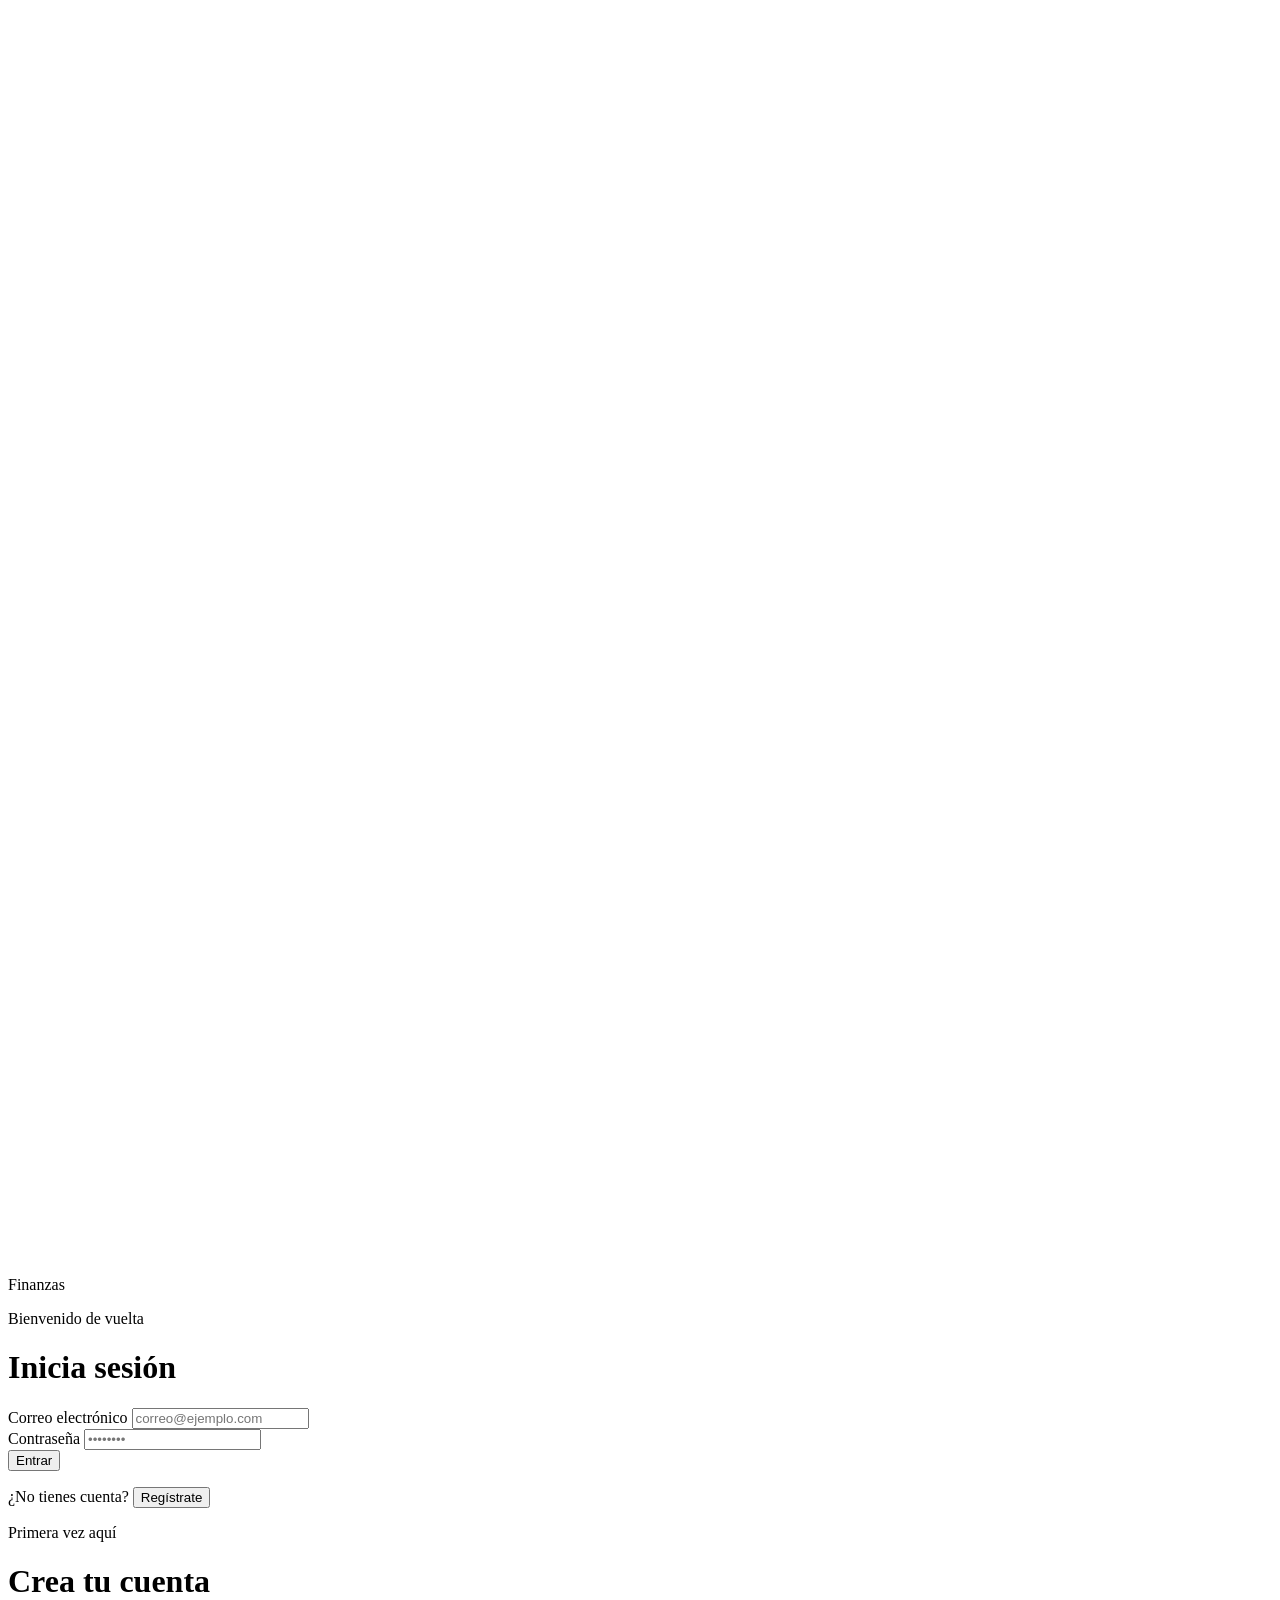
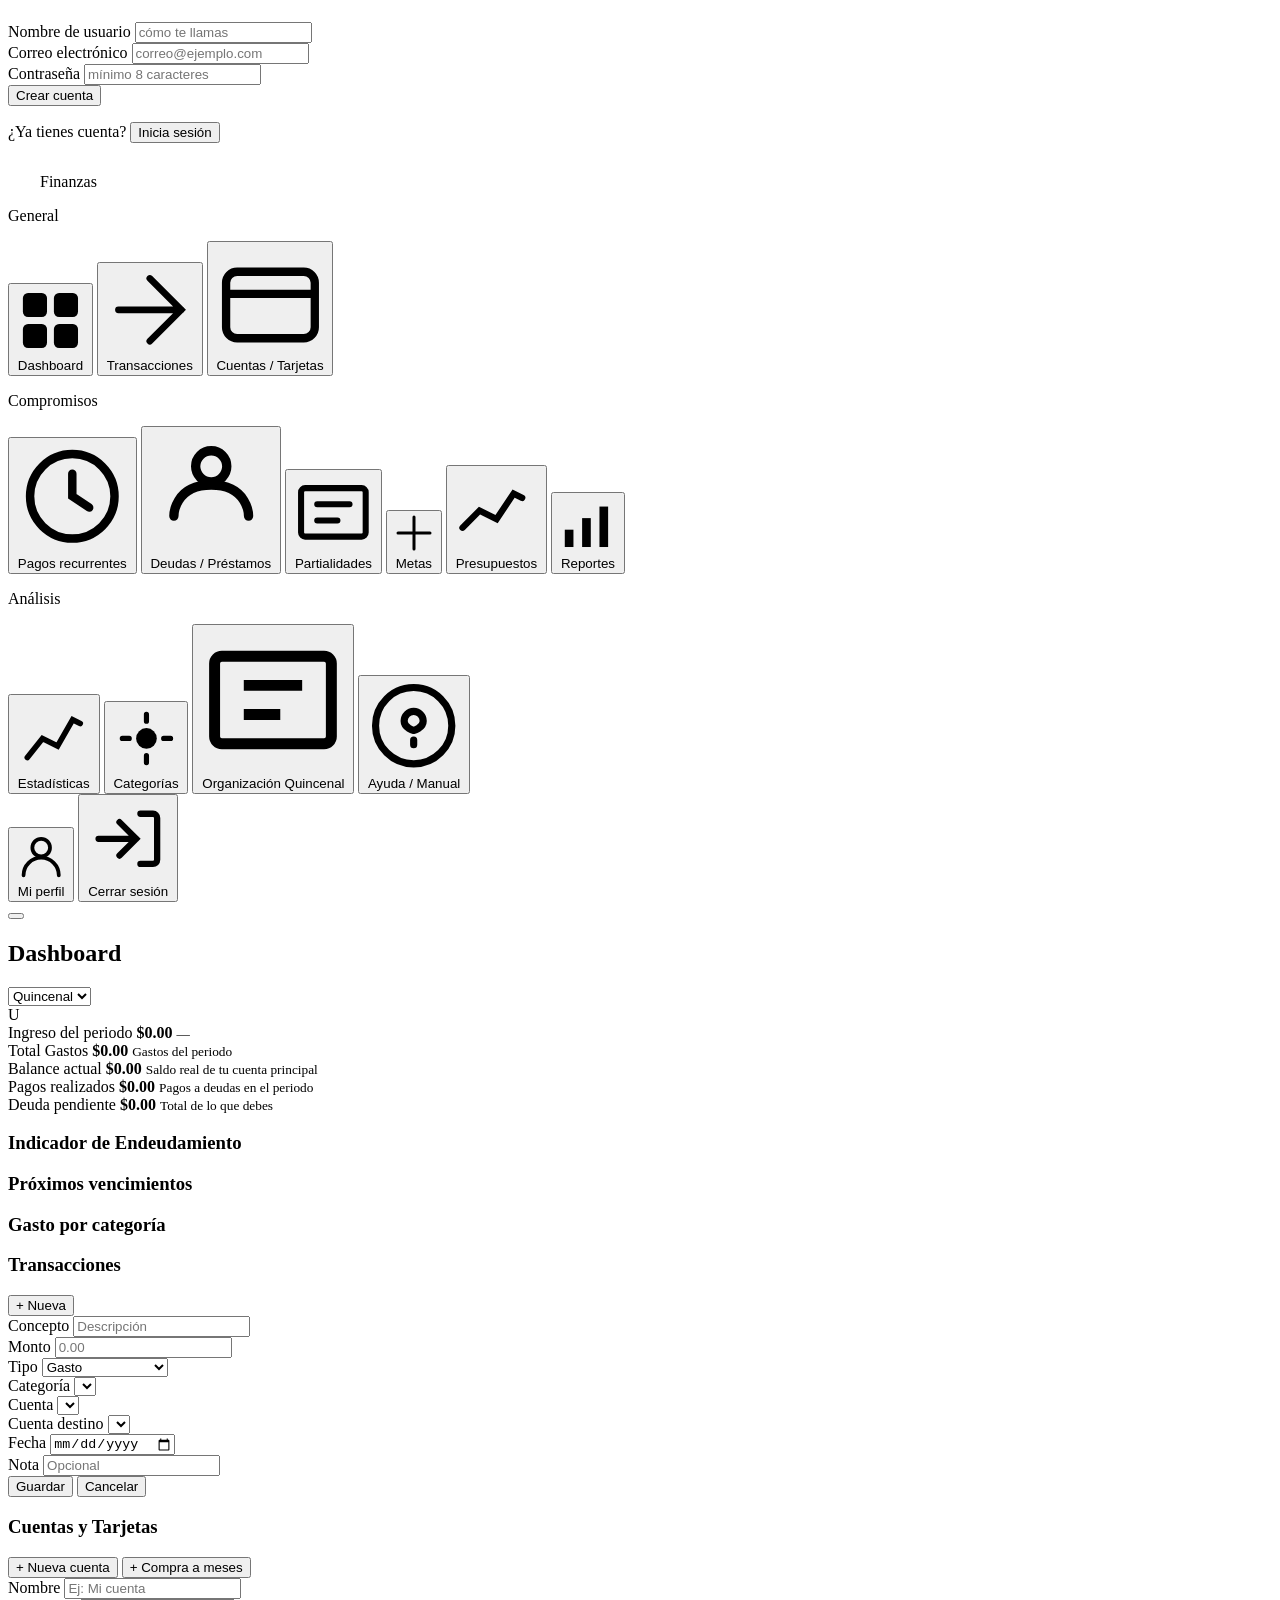
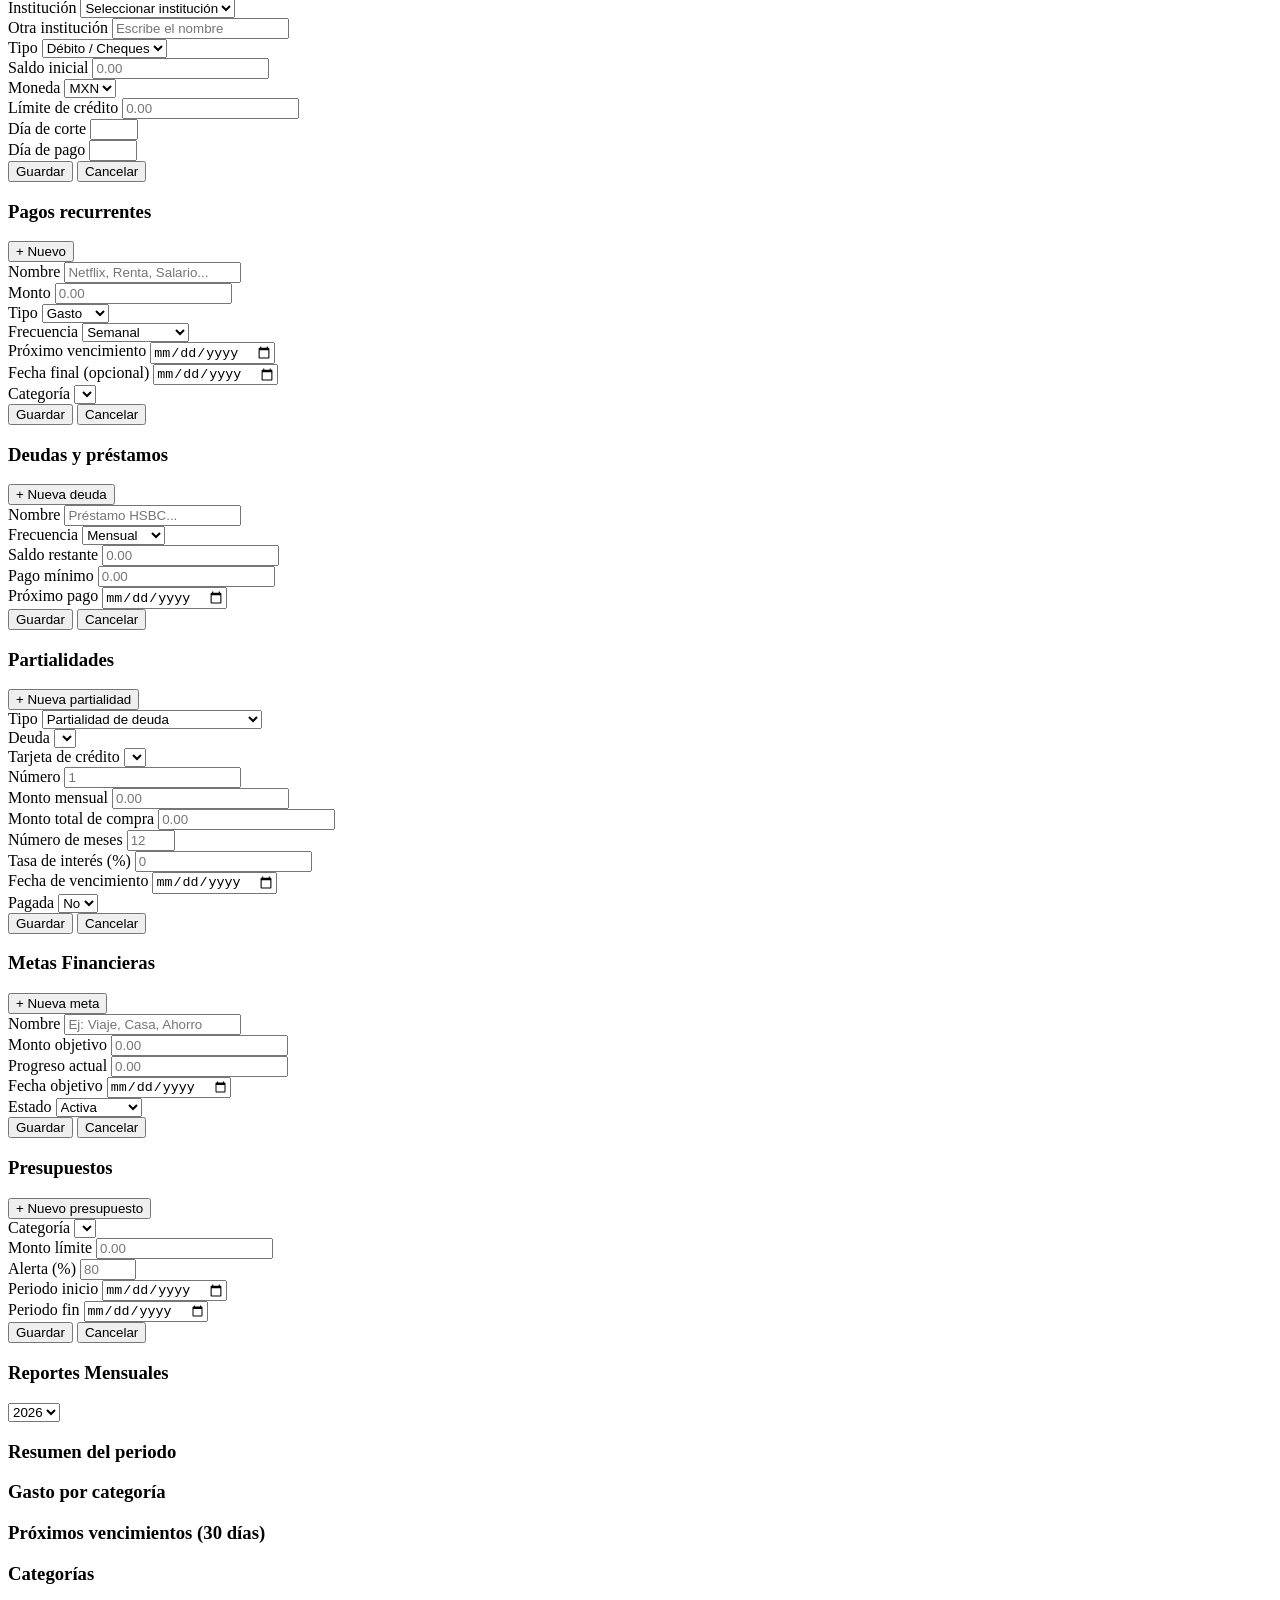
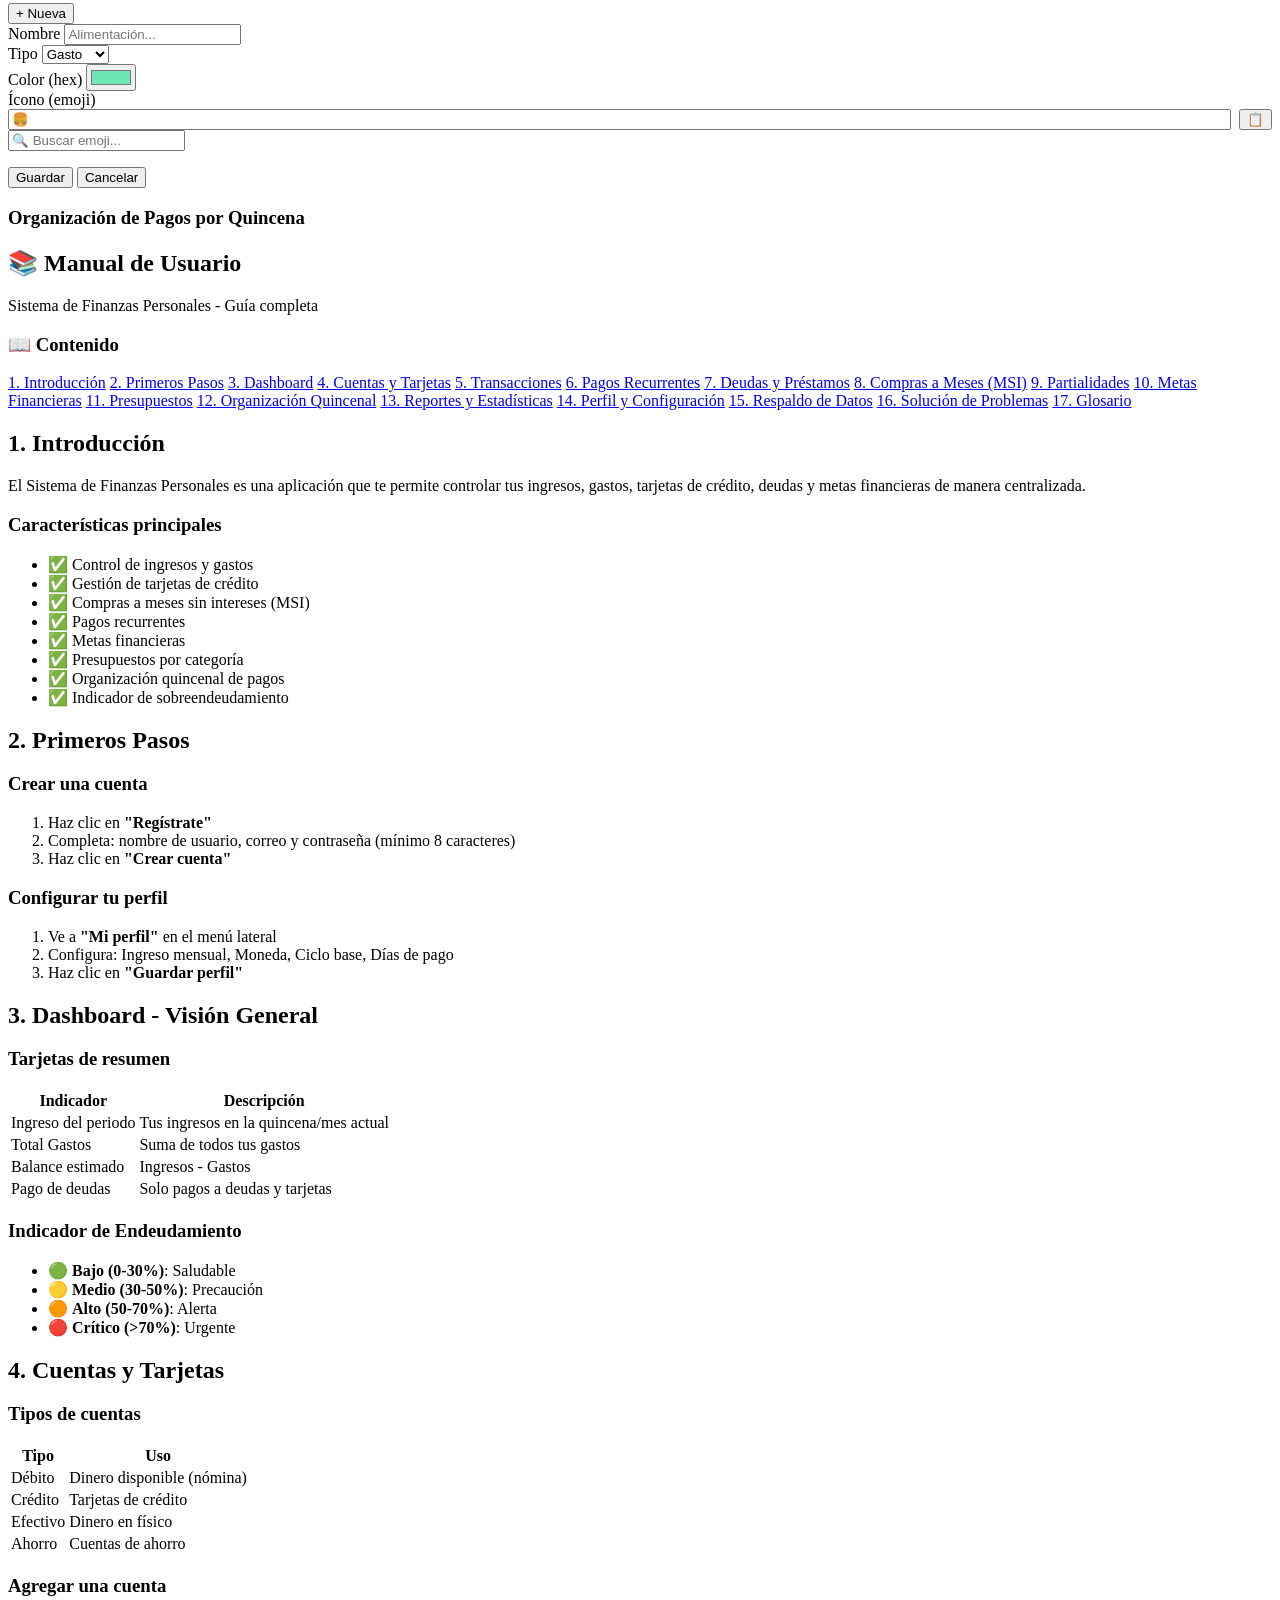
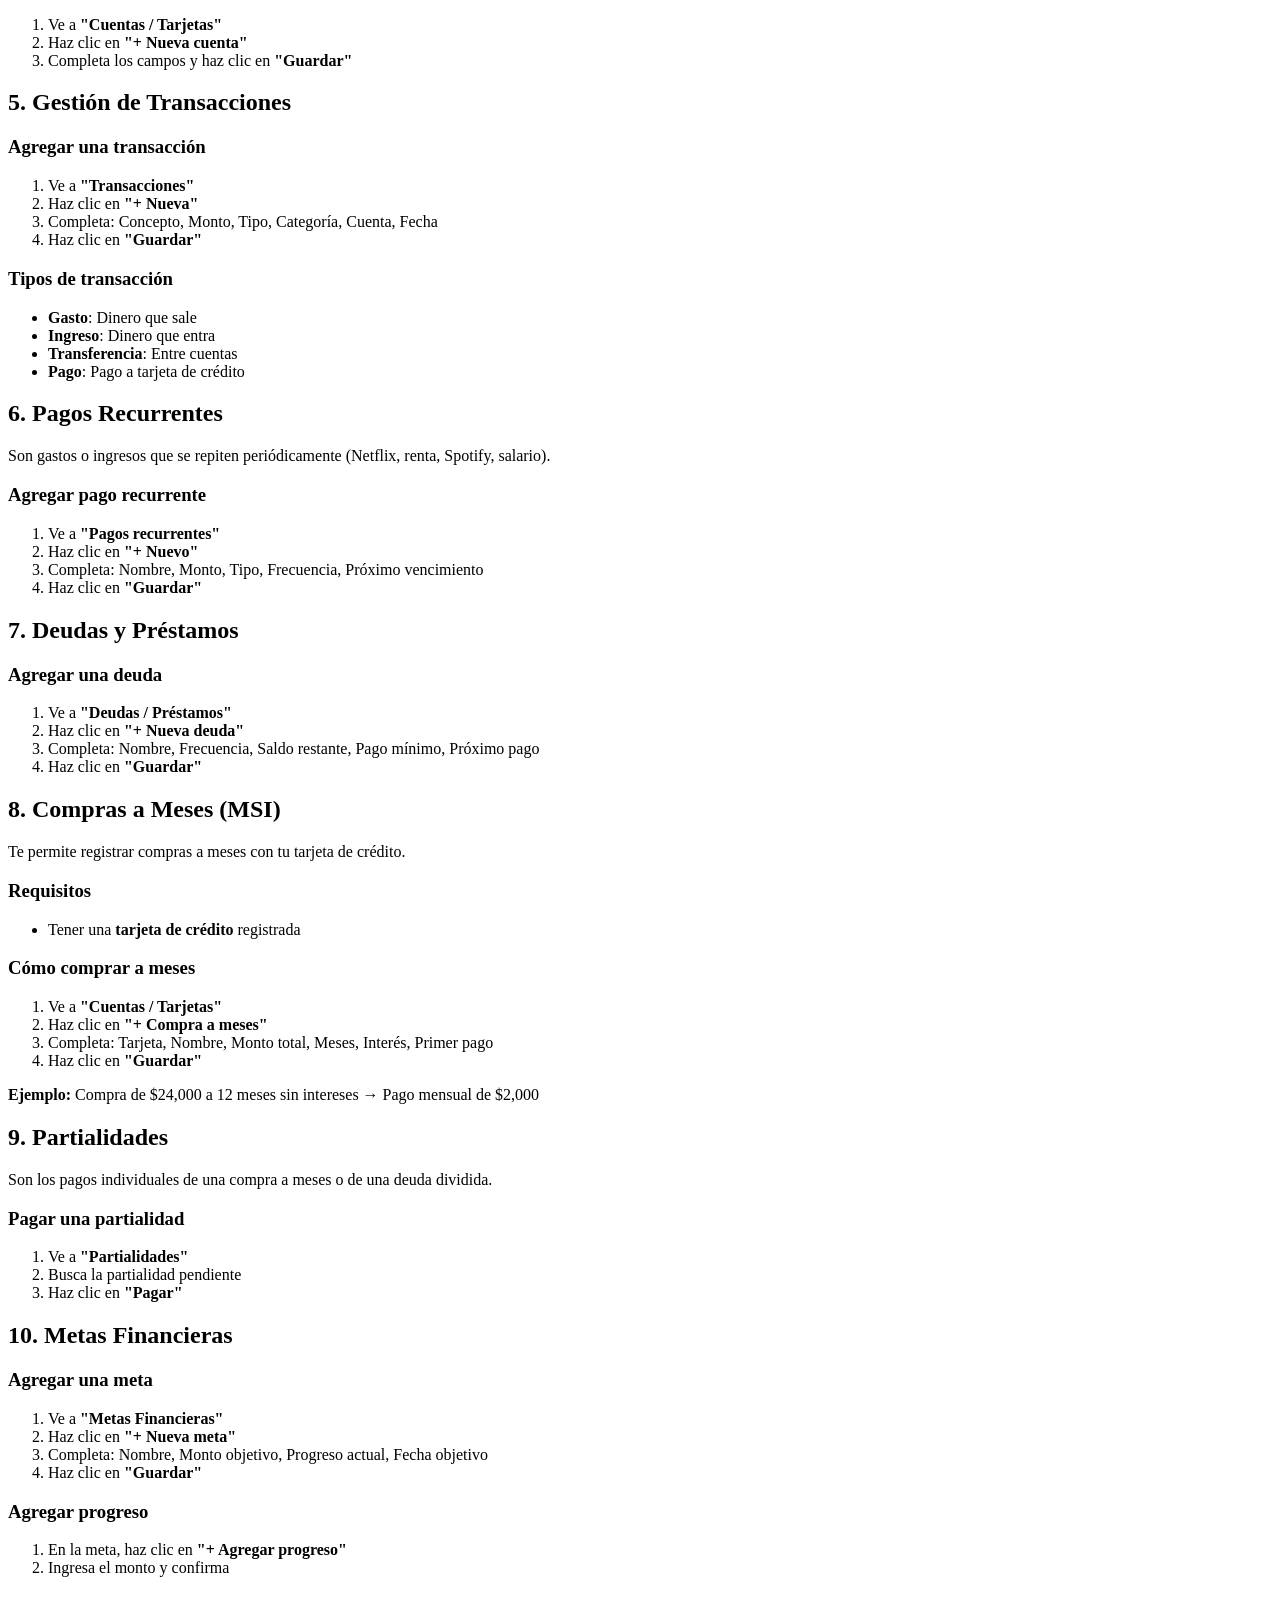
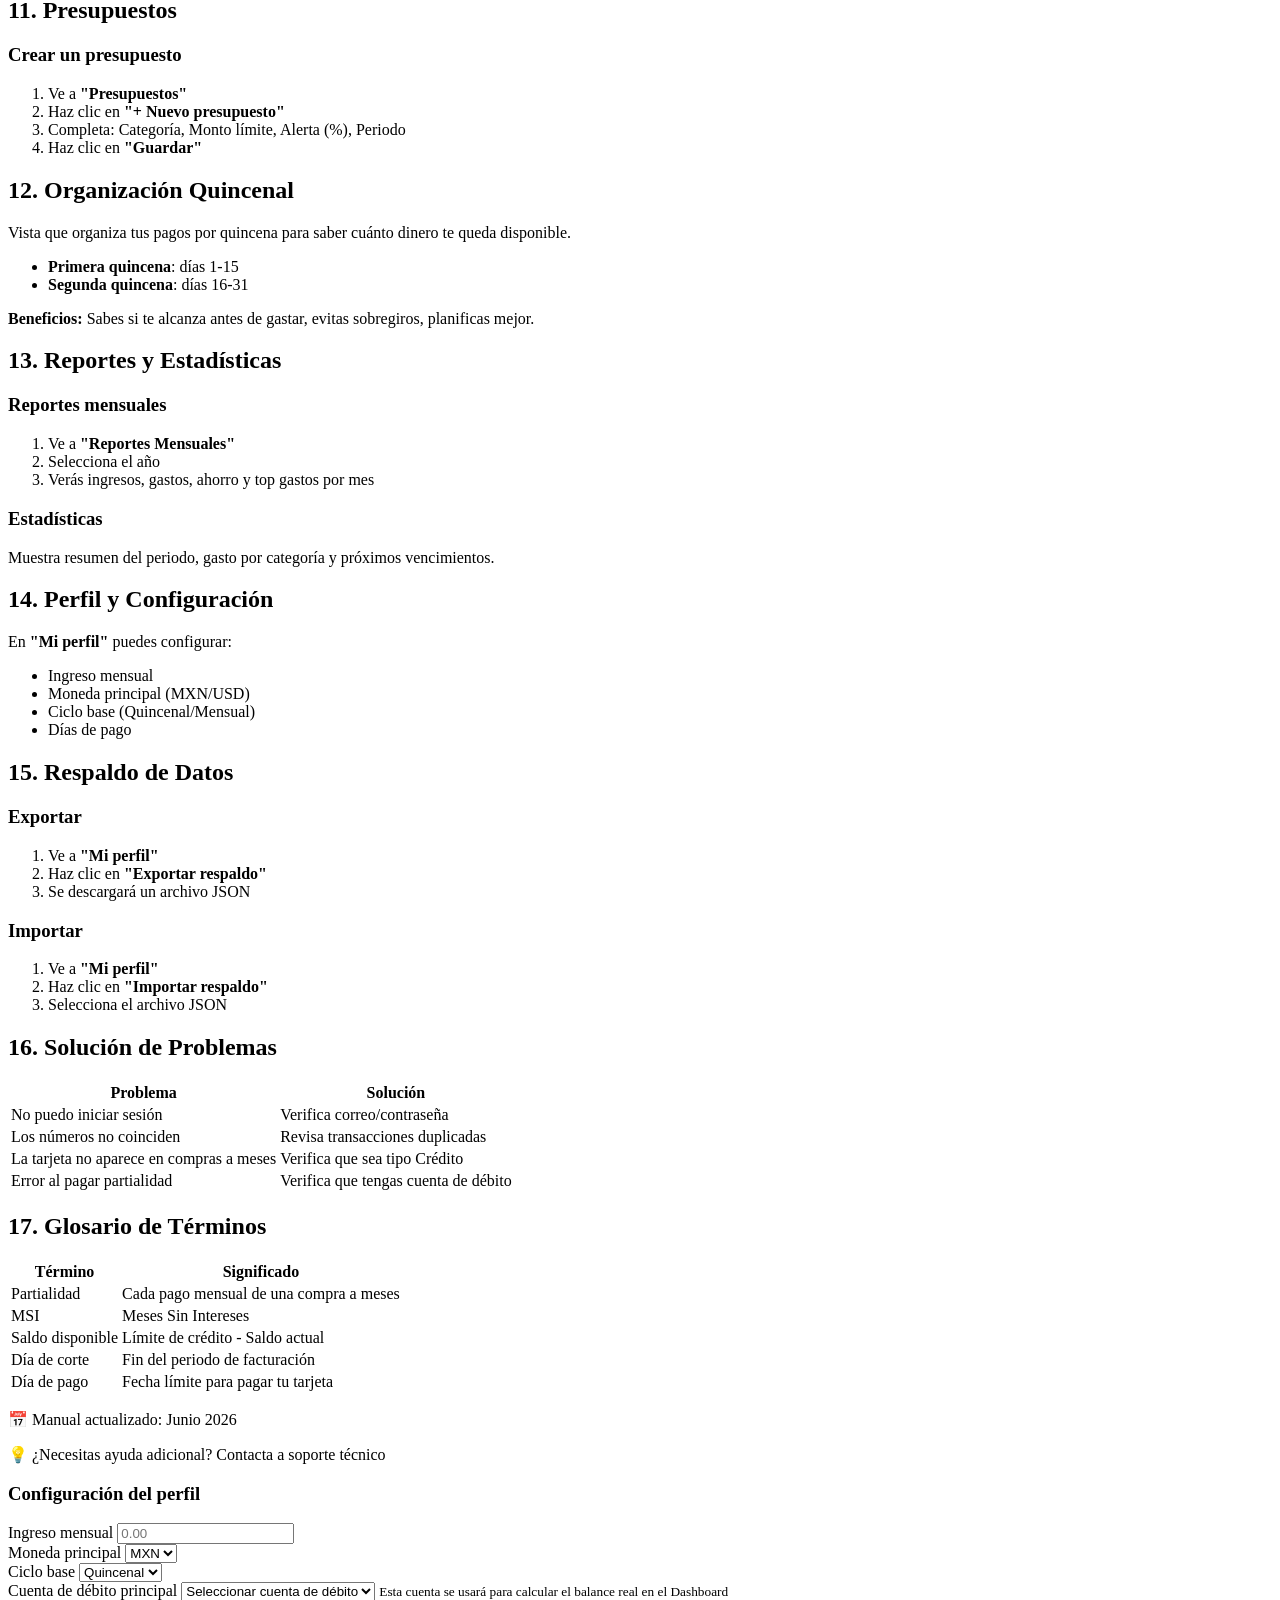
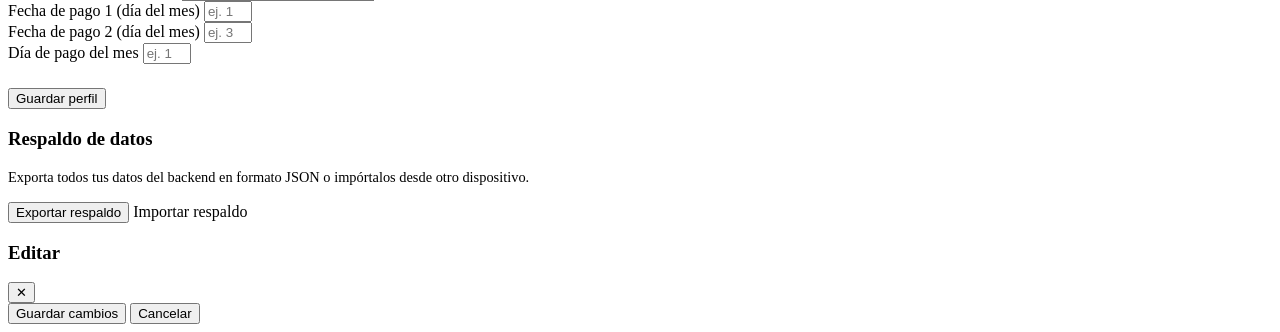
==== src/main/resources/static/index.html @ aded8325 "add feature" ====
<!doctype html>
<html lang="es">
<head>
    <meta charset="UTF-8" />
    <meta name="viewport" content="width=device-width, initial-scale=1.0" />
    <meta name="theme-color" content="#080c14" />
    
    <!-- === ANTI-CACHE: Meta tags === -->
    <meta http-equiv="Cache-Control" content="no-cache, no-store, must-revalidate">
    <meta http-equiv="Pragma" content="no-cache">
    <meta http-equiv="Expires" content="0">
    
    <meta name="mobile-web-app-capable" content="yes" />
    <meta name="apple-mobile-web-app-capable" content="yes" />
    <meta name="description" content="Control de finanzas personales con backend seguro." />
    
    <link rel="icon" href="./icon.svg" type="image/svg+xml" />
    <link rel="manifest" href="/manifest.json" />
    <link rel="preconnect" href="https://fonts.googleapis.com" />
    <link rel="preconnect" href="https://fonts.gstatic.com" crossorigin />
    <link href="https://fonts.googleapis.com/css2?family=DM+Serif+Display:ital@0;1&family=DM+Sans:wght@300;400;500;600&display=swap" rel="stylesheet" />
    
    <title>Finanzas Personales</title>
    
    <!-- === ANTI-CACHE: Carga dinámica con versión === -->
    <script>
        (function() {
            const VERSION = Date.now();
            
            // CSS dinámico
            const link = document.createElement('link');
            link.rel = 'stylesheet';
            link.href = `/styles.css?v=${VERSION}`;
            document.head.appendChild(link);
            
            // JS dinámico (se cargará al final del body)
            window.__APP_VERSION__ = VERSION;
        })();
    </script>
</head>
  <body>

    <!-- ─── AUTH ─────────────────────────────────────────────── -->
    <div id="auth-view" class="auth-shell">
      <div class="auth-brand">
        <svg class="brand-icon" viewBox="0 0 40 40" fill="none">
          <circle cx="20" cy="20" r="19" stroke="var(--gold)" stroke-width="1.5"/>
          <path d="M13 20h14M20 13v14" stroke="var(--gold)" stroke-width="1.5" stroke-linecap="round"/>
        </svg>
        <span class="brand-name">Finanzas</span>
      </div>

      <div class="auth-card" id="auth-card">
        <!-- Login -->
        <div id="view-login" class="auth-face">
          <p class="auth-eyebrow">Bienvenido de vuelta</p>
          <h1 class="auth-title">Inicia sesión</h1>
          <div class="field-group">
            <label class="field-label">Correo electrónico</label>
            <input id="login-email" class="field-input" type="email" autocomplete="email" placeholder="correo@ejemplo.com" />
          </div>
          <div class="field-group">
            <label class="field-label">Contraseña</label>
            <input id="login-password" class="field-input" type="password" autocomplete="current-password" placeholder="••••••••" />
          </div>
          <button id="btn-login" class="btn-primary" type="button">Entrar</button>
          <p class="auth-switch">¿No tienes cuenta? <button type="button" class="link-btn" id="go-register">Regístrate</button></p>
          <p id="login-error" class="auth-error hidden"></p>
        </div>

        <!-- Register -->
        <div id="view-register" class="auth-face hidden">
          <p class="auth-eyebrow">Primera vez aquí</p>
          <h1 class="auth-title">Crea tu cuenta</h1>
          <div class="field-group">
            <label class="field-label">Nombre de usuario</label>
            <input id="reg-username" class="field-input" type="text" autocomplete="username" placeholder="cómo te llamas" />
          </div>
          <div class="field-group">
            <label class="field-label">Correo electrónico</label>
            <input id="reg-email" class="field-input" type="email" autocomplete="email" placeholder="correo@ejemplo.com" />
          </div>
          <div class="field-group">
            <label class="field-label">Contraseña</label>
            <input id="reg-password" class="field-input" type="password" autocomplete="new-password" placeholder="mínimo 8 caracteres" />
          </div>
          <button id="btn-register" class="btn-primary" type="button">Crear cuenta</button>
          <p class="auth-switch">¿Ya tienes cuenta? <button type="button" class="link-btn" id="go-login">Inicia sesión</button></p>
          <p id="reg-error" class="auth-error hidden"></p>
        </div>
      </div>
    </div>

    <!-- ─── APP ──────────────────────────────────────────────── -->
    <div id="app-view" class="hidden">

      <!-- Sidebar -->
      <nav class="sidebar">
        <div class="sidebar-brand">
          <svg viewBox="0 0 40 40" fill="none" width="28">
            <circle cx="20" cy="20" r="19" stroke="var(--gold)" stroke-width="1.5"/>
            <path d="M13 20h14M20 13v14" stroke="var(--gold)" stroke-width="1.5" stroke-linecap="round"/>
          </svg>
          <span>Finanzas</span>
        </div>

        <div class="nav-group">
          <p class="nav-label">General</p>
          <button class="nav-item active" data-section="dashboard">
            <svg viewBox="0 0 20 20"><rect x="2" y="2" width="7" height="7" rx="1.5" fill="currentColor"/><rect x="11" y="2" width="7" height="7" rx="1.5" fill="currentColor"/><rect x="2" y="11" width="7" height="7" rx="1.5" fill="currentColor"/><rect x="11" y="11" width="7" height="7" rx="1.5" fill="currentColor"/></svg>
            Dashboard
          </button>
          <button class="nav-item" data-section="transactions">
            <svg viewBox="0 0 20 20"><path d="M3 10h14M10 3l7 7-7 7" stroke="currentColor" stroke-width="1.5" stroke-linecap="round" fill="none"/></svg>
            Transacciones
          </button>
          <button class="nav-item" data-section="accounts">
            <svg viewBox="0 0 20 20"><rect x="2" y="5" width="16" height="12" rx="2" stroke="currentColor" stroke-width="1.5" fill="none"/><path d="M2 9h16" stroke="currentColor" stroke-width="1.5"/></svg>
            Cuentas / Tarjetas
          </button>
        </div>

        <div class="nav-group">
          <p class="nav-label">Compromisos</p>
          <button class="nav-item" data-section="recurring">
            <svg viewBox="0 0 20 20"><circle cx="10" cy="10" r="7.5" stroke="currentColor" stroke-width="1.5" fill="none"/><path d="M10 6v4l3 2" stroke="currentColor" stroke-width="1.5" stroke-linecap="round" fill="none"/></svg>
            Pagos recurrentes
          </button>
          <button class="nav-item" data-section="debts">
            <svg viewBox="0 0 20 20"><path d="M4 14s0-5 6-5 6 5 6 5" stroke="currentColor" stroke-width="1.5" fill="none" stroke-linecap="round"/><circle cx="10" cy="6" r="2.5" stroke="currentColor" stroke-width="1.5" fill="none"/></svg>
            Deudas / Préstamos
          </button>
          <button class="nav-item" data-section="installments">
            <svg viewBox="0 0 20 20"><rect x="2" y="4" width="16" height="12" rx="1" stroke="currentColor" stroke-width="1.5" fill="none"/><path d="M6 8h8M6 12h5" stroke="currentColor" stroke-width="1.5" stroke-linecap="round"/></svg>
            Partialidades
          </button>
          <button class="nav-item" data-section="goals">
            <svg viewBox="0 0 20 20"><path d="M10 2v16M2 10h16" stroke="currentColor" stroke-width="1.5" stroke-linecap="round"/></svg>
            Metas
          </button>
          <button class="nav-item" data-section="budgets">
            <svg viewBox="0 0 20 20"><path d="M2 14l4-4 4 2 4-6 2 1" stroke="currentColor" stroke-width="1.5" stroke-linecap="round" fill="none"/></svg>
            Presupuestos
          </button>
          <button class="nav-item" data-section="reports">
            <svg viewBox="0 0 20 20"><rect x="2" y="12" width="3" height="6" fill="currentColor"/><rect x="8" y="8" width="3" height="10" fill="currentColor"/><rect x="14" y="4" width="3" height="14" fill="currentColor"/></svg>
            Reportes
          </button>
        </div>

        <div class="nav-group">
          <p class="nav-label">Análisis</p>
          <button class="nav-item" data-section="analytics">
            <svg viewBox="0 0 20 20"><path d="M3 16l4-5 4 2 4-7 2 1" stroke="currentColor" stroke-width="1.5" stroke-linecap="round" fill="none"/></svg>
            Estadísticas
          </button>
          <button class="nav-item" data-section="categories">
            <svg viewBox="0 0 20 20"><circle cx="10" cy="10" r="3" fill="currentColor"/><path d="M10 3v2M10 15v2M3 10h2M15 10h2" stroke="currentColor" stroke-width="1.5" stroke-linecap="round"/></svg>
            Categorías
          </button>
          <!-- NUEVO BOTÓN: Organización Quincenal -->
          <button class="nav-item" data-section="biweekly">
            <svg viewBox="0 0 20 20"><rect x="2" y="4" width="16" height="12" rx="1" fill="none" stroke="currentColor" stroke-width="1.5"/><path d="M6 8h8M6 12h5" stroke="currentColor" stroke-width="1.5"/></svg>
            Organización Quincenal
          </button>
		  <button class="nav-item" id="btn-install-app" style="display:none">
		  	<svg viewBox="0 0 20 20"><path d="M10 2v12M6 10l4 4 4-4M4 16h12" stroke="currentColor" stroke-width="1.5" stroke-linecap="round" fill="none"/></svg>
		  	Instalar App
		  </button>
		  <button class="nav-item" data-section="help">
		  	<svg viewBox="0 0 20 20" fill="none" stroke="currentColor" stroke-width="1.5">
		      <circle cx="10" cy="10" r="8" stroke="currentColor" fill="none"/>
		      <path d="M10 13v1M10 7a2 2 0 0 0-2 2c0 1.5 2 2 2 2s2-.5 2-2a2 2 0 0 0-2-2z" stroke="currentColor" fill="none" stroke-linecap="round"/>
		    </svg>
		  	Ayuda / Manual
		  </button>
        </div>

        <div class="sidebar-footer">
          <button class="nav-item" data-section="profile">
            <svg viewBox="0 0 20 20"><circle cx="10" cy="7" r="3.5" stroke="currentColor" stroke-width="1.5" fill="none"/><path d="M3 18c0-3.866 3.134-7 7-7s7 3.134 7 7" stroke="currentColor" stroke-width="1.5" stroke-linecap="round" fill="none"/></svg>
            Mi perfil
          </button>
		  <!-- NUEVO BOTÓN DE AYUDA -->
          <button class="nav-item nav-danger" id="btn-logout">
            <svg viewBox="0 0 20 20"><path d="M13 4h3a1 1 0 011 1v10a1 1 0 01-1 1h-3M8 14l4-4-4-4M3 10h9" stroke="currentColor" stroke-width="1.5" stroke-linecap="round" fill="none"/></svg>
            Cerrar sesión
          </button>
        </div>
      </nav>

      <!-- Main -->
      <div class="main-area">

        <!-- Top bar -->
        <header class="topbar">
          <div class="topbar-left">
            <button class="hamburger" id="hamburger">
              <span></span><span></span><span></span>
            </button>
            <h2 class="page-title" id="page-title">Dashboard</h2>
          </div>
          <div class="topbar-right">
            <select id="period-select" class="period-select">
              <option value="biweekly">Quincenal</option>
              <option value="monthly">Mensual</option>
            </select>
            <div class="avatar" id="user-avatar">U</div>
          </div>
        </header>

        <!-- Loader global -->
        <div id="global-loader" class="global-loader hidden">
          <div class="spinner"></div>
        </div>

        <!-- ── DASHBOARD ── -->
        <section class="page-section active" id="section-dashboard">
			<div class="kpi-grid">
			  <div class="kpi-card kpi-income">
			    <span class="kpi-label">Ingreso del periodo</span>
			    <strong class="kpi-value" id="kpi-income">$0.00</strong>
			    <small class="kpi-note" id="kpi-income-note">—</small>
			  </div>
			  <div class="kpi-card kpi-obligations">
			    <span class="kpi-label">Total Gastos</span>
			    <strong class="kpi-value" id="kpi-obligations">$0.00</strong>
			    <small class="kpi-note">Gastos del periodo</small>
			  </div>
			  <div class="kpi-card kpi-balance">
			    <span class="kpi-label">Balance actual</span>
			    <strong class="kpi-value" id="kpi-balance">$0.00</strong>
			    <small class="kpi-note">Saldo real de tu cuenta principal</small>
			  </div>
			  <div class="kpi-card kpi-payments">
			    <span class="kpi-label">Pagos realizados</span>
			    <strong class="kpi-value" id="kpi-payments">$0.00</strong>
			    <small class="kpi-note">Pagos a deudas en el periodo</small>
			  </div>
			  <div class="kpi-card kpi-total-debt">
			    <span class="kpi-label">Deuda pendiente</span>
			    <strong class="kpi-value" id="kpi-total-debt">$0.00</strong>
			    <small class="kpi-note">Total de lo que debes</small>
			  </div>
			</div>

          <!-- NUEVO: Indicador de Endeudamiento -->
          <div class="dash-card">
            <h3 class="card-title">Indicador de Endeudamiento</h3>
            <div id="debt-ratio-gauge"></div>
          </div>

          <div class="dash-grid">
            <div class="dash-card">
              <h3 class="card-title">Próximos vencimientos</h3>
              <div id="upcoming-list" class="upcoming-list"></div>
            </div>
            <div class="dash-card">
              <h3 class="card-title">Gasto por categoría</h3>
              <div id="category-bars" class="bars"></div>
            </div>
          </div>
        </section>

        <!-- ── TRANSACTIONS ── -->
        <section class="page-section hidden" id="section-transactions">
          <div class="section-header">
            <h3 class="card-title">Transacciones</h3>
            <button class="btn-primary btn-sm" id="btn-add-transaction">+ Nueva</button>
          </div>
          <div id="transaction-form-wrap" class="inline-form hidden">
            <div class="form-grid">
              <div class="field-group">
                <label class="field-label">Concepto</label>
                <input id="tx-name" class="field-input" type="text" placeholder="Descripción" />
              </div>
              <div class="field-group">
                <label class="field-label">Monto</label>
                <input id="tx-amount" class="field-input" type="number" step="0.01" placeholder="0.00" />
              </div>
              <div class="field-group">
                <label class="field-label">Tipo</label>
				<select id="tx-type" class="field-input">
				  <option value="expense">Gasto</option>
				  <option value="income">Ingreso</option>
				  <option value="transfer">Transferencia</option>
				  <option value="payment">Pago</option>
				  <option value="withdrawal">Retiro de efectivo</option>
				  <option value="adjustment">Ajuste</option>
				</select>
              </div>
              <div class="field-group">
                <label class="field-label">Categoría</label>
                <select id="tx-category" class="field-input"></select>
              </div>
              <div class="field-group">
                <label class="field-label">Cuenta</label>
                <select id="tx-account" class="field-input"></select>
              </div>
              <div id="transfer-account-group" class="field-group hidden">
                <label class="field-label">Cuenta destino</label>
                <select id="tx-transfer-account" class="field-input"></select>
              </div>
              <div class="field-group">
                <label class="field-label">Fecha</label>
                <input id="tx-date" class="field-input" type="date" />
              </div>
              <div class="field-group field-full">
                <label class="field-label">Nota</label>
                <input id="tx-note" class="field-input" type="text" placeholder="Opcional" />
              </div>
            </div>
            <div class="form-actions">
              <button class="btn-primary btn-sm" id="btn-save-transaction">Guardar</button>
              <button class="btn-secondary btn-sm" id="btn-cancel-transaction">Cancelar</button>
            </div>
          </div>
          <div id="transactions-list" class="data-list"></div>
        </section>

        <!-- ── ACCOUNTS ── -->
        <section class="page-section hidden" id="section-accounts">
          <div class="section-header">
            <h3 class="card-title">Cuentas y Tarjetas</h3>
            <button class="btn-primary btn-sm" id="btn-add-account">+ Nueva cuenta</button>
			<button class="btn-primary btn-sm" id="btn-msi-purchase">+ Compra a meses</button>
          </div>
          <div id="account-form-wrap" class="inline-form hidden">
            <div class="form-grid">
				<div class="field-group">
				  <label class="field-label">Nombre</label>
				  <input id="acc-name" class="field-input" type="text" placeholder="Ej: Mi cuenta" />
				</div>
				<div class="field-group">
				  <label class="field-label">Institución</label>
				  <select id="acc-institution" class="field-input">
				    <option value="">Seleccionar institución</option>
				    <option value="BBVA">BBVA</option>
				    <option value="Banorte">Banorte</option>
				    <option value="Santander">Santander</option>
				    <option value="Citibanamex">Citibanamex</option>
				    <option value="Scotiabank">Scotiabank</option>
				    <option value="HSBC">HSBC</option>
				    <option value="Inbursa">Inbursa</option>
				    <option value="BanCoppel">BanCoppel</option>
				    <option value="BanBajío">BanBajío</option>
				    <option value="Afirme">Afirme</option>
				    <option value="Mifel">Mifel</option>
				    <option value="Multiva">Multiva</option>
				    <option value="Compartamos">Compartamos Banco</option>
				    <option value="Nu">Nu México</option>
				    <option value="Klar">Klar</option>
				    <option value="Hey Banco">Hey Banco</option>
				    <option value="RappiCard">RappiCard</option>
				    <option value="Stori">Stori</option>
				    <option value="Plata Card">Plata Card</option>
				    <option value="Efectivo">Efectivo</option>
				    <option value="Otra">Otra (especificar)</option>
				  </select>
				</div>
				<div id="acc-other-institution-group" class="field-group hidden">
				  <label class="field-label">Otra institución</label>
				  <input id="acc-other-institution" class="field-input" type="text" placeholder="Escribe el nombre" />
				</div>
              <div class="field-group">
                <label class="field-label">Tipo</label>
                <select id="acc-type" class="field-input">
                  <option value="debit">Débito / Cheques</option>
                  <option value="credit">Tarjeta de crédito</option>
                  <option value="savings">Ahorro</option>
                  <option value="loan">Préstamo</option>
                  <option value="cash">Efectivo</option>
                  <option value="investment">Inversión</option>
                </select>
              </div>
              <div class="field-group">
                <label class="field-label">Saldo inicial</label>
                <input id="acc-balance" class="field-input" type="number" step="0.01" placeholder="0.00" />
              </div>
              <div class="field-group">
                <label class="field-label">Moneda</label>
                <select id="acc-currency" class="field-input">
                  <option value="MXN">MXN</option>
                  <option value="USD">USD</option>
                </select>
              </div>
              <div class="field-group credit-only hidden">
                <label class="field-label">Límite de crédito</label>
                <input id="acc-limit" class="field-input" type="number" step="0.01" placeholder="0.00" />
              </div>
              <div class="field-group credit-only hidden">
                <label class="field-label">Día de corte</label>
                <input id="acc-cut-day" class="field-input" type="number" min="1" max="31" />
              </div>
              <div class="field-group credit-only hidden">
                <label class="field-label">Día de pago</label>
                <input id="acc-due-day" class="field-input" type="number" min="1" max="31" />
              </div>
            </div>
            <div class="form-actions">
              <button class="btn-primary btn-sm" id="btn-save-account">Guardar</button>
              <button class="btn-secondary btn-sm" id="btn-cancel-account">Cancelar</button>
            </div>
          </div>
          <div id="accounts-list" class="accounts-grid"></div>
        </section>

        <!-- ── RECURRING ── -->
        <section class="page-section hidden" id="section-recurring">
          <div class="section-header">
            <h3 class="card-title">Pagos recurrentes</h3>
            <button class="btn-primary btn-sm" id="btn-add-recurring">+ Nuevo</button>
          </div>
          <div id="recurring-form-wrap" class="inline-form hidden">
            <div class="form-grid">
              <div class="field-group">
                <label class="field-label">Nombre</label>
                <input id="rec-name" class="field-input" type="text" placeholder="Netflix, Renta, Salario..." />
              </div>
              <div class="field-group">
                <label class="field-label">Monto</label>
                <input id="rec-amount" class="field-input" type="number" step="0.01" placeholder="0.00" />
              </div>
              <div class="field-group">
                <label class="field-label">Tipo</label>
                <select id="rec-payment-type" class="field-input">
                  <option value="expense">Gasto</option>
                  <option value="income">Ingreso</option>
                </select>
              </div>
              <div class="field-group">
                <label class="field-label">Frecuencia</label>
                <select id="rec-frequency" class="field-input">
                  <option value="weekly">Semanal</option>
                  <option value="biweekly">Quincenal</option>
                  <option value="monthly">Mensual</option>
                  <option value="quarterly">Trimestral</option>
                  <option value="yearly">Anual</option>
                  <option value="custom">Personalizado</option>
                </select>
              </div>
              <div class="field-group">
                <label class="field-label">Próximo vencimiento</label>
                <input id="rec-next-due" class="field-input" type="date" />
              </div>
              <div id="rec-end-date-group" class="field-group hidden">
                <label class="field-label">Fecha final (opcional)</label>
                <input id="rec-end-date" class="field-input" type="date" />
              </div>
              <div class="field-group">
                <label class="field-label">Categoría</label>
                <select id="rec-category" class="field-input"></select>
              </div>
            </div>
            <div class="form-actions">
              <button class="btn-primary btn-sm" id="btn-save-recurring">Guardar</button>
              <button class="btn-secondary btn-sm" id="btn-cancel-recurring">Cancelar</button>
            </div>
          </div>
          <div id="recurring-list" class="data-list"></div>
        </section>

        <!-- ── DEBTS ── -->
        <section class="page-section hidden" id="section-debts">
          <div class="section-header">
            <h3 class="card-title">Deudas y préstamos</h3>
            <button class="btn-primary btn-sm" id="btn-add-debt">+ Nueva deuda</button>
          </div>
          <div id="debt-form-wrap" class="inline-form hidden">
            <div class="form-grid">
              <div class="field-group">
                <label class="field-label">Nombre</label>
                <input id="debt-name" class="field-input" type="text" placeholder="Préstamo HSBC..." />
              </div>
              <div class="field-group">
                <label class="field-label">Frecuencia</label>
                <select id="debt-frequency" class="field-input">
                  <option value="weekly">Semanal</option>
                  <option value="biweekly">Quincenal</option>
                  <option value="monthly" selected>Mensual</option>
                  <option value="quarterly">Trimestral</option>
                  <option value="yearly">Anual</option>
                </select>
              </div>
              <div class="field-group">
                <label class="field-label">Saldo restante</label>
                <input id="debt-remaining" class="field-input" type="number" step="0.01" placeholder="0.00" />
              </div>
              <div class="field-group">
                <label class="field-label">Pago mínimo</label>
                <input id="debt-min-payment" class="field-input" type="number" step="0.01" placeholder="0.00" />
              </div>
              <div class="field-group">
                <label class="field-label">Próximo pago</label>
                <input id="debt-due-date" class="field-input" type="date" />
              </div>
            </div>
            <div class="form-actions">
              <button class="btn-primary btn-sm" id="btn-save-debt">Guardar</button>
              <button class="btn-secondary btn-sm" id="btn-cancel-debt">Cancelar</button>
            </div>
          </div>
          <div id="debts-list" class="data-list"></div>
        </section>

        <!-- ── INSTALLMENTS ── -->
        <section class="page-section hidden" id="section-installments">
          <div class="section-header">
            <h3 class="card-title">Partialidades</h3>
            <button class="btn-primary btn-sm" id="btn-add-installment">+ Nueva partialidad</button>
          </div>
          <div id="installment-form-wrap" class="inline-form hidden">
            <div class="form-grid">
              <div class="field-group">
                <label class="field-label">Tipo</label>
                <select id="inst-type" class="field-input">
                  <option value="debt">Partialidad de deuda</option>
                  <option value="credit_card">Compra a meses (Tarjeta crédito)</option>
                </select>
              </div>
              <div id="inst-debt-group" class="field-group">
                <label class="field-label">Deuda</label>
                <select id="inst-debt" class="field-input"></select>
              </div>
              <div id="inst-account-group" class="field-group hidden">
                <label class="field-label">Tarjeta de crédito</label>
                <select id="inst-account" class="field-input"></select>
              </div>
              <div id="inst-number-group" class="field-group">
                <label class="field-label">Número</label>
                <input id="inst-number" class="field-input" type="number" min="1" placeholder="1" />
              </div>
              <div id="inst-amount-group" class="field-group">
                <label class="field-label">Monto mensual</label>
                <input id="inst-amount" class="field-input" type="number" step="0.01" placeholder="0.00" />
              </div>
              <div id="inst-total-group" class="field-group hidden">
                <label class="field-label">Monto total de compra</label>
                <input id="inst-total-amount" class="field-input" type="number" step="0.01" placeholder="0.00" />
              </div>
              <div id="inst-months-group" class="field-group hidden">
                <label class="field-label">Número de meses</label>
                <input id="inst-months" class="field-input" type="number" min="1" max="48" placeholder="12" />
              </div>
              <div id="inst-interest-group" class="field-group hidden">
                <label class="field-label">Tasa de interés (%)</label>
                <input id="inst-interest-rate" class="field-input" type="number" step="0.01" placeholder="0" />
              </div>
              <div class="field-group">
                <label class="field-label">Fecha de vencimiento</label>
                <input id="inst-due-date" class="field-input" type="date" />
              </div>
              <div id="inst-paid-group" class="field-group">
                <label class="field-label">Pagada</label>
                <select id="inst-paid" class="field-input">
                  <option value="false">No</option>
                  <option value="true">Sí</option>
                </select>
              </div>
            </div>
            <div class="form-actions">
              <button class="btn-primary btn-sm" id="btn-save-installment">Guardar</button>
              <button class="btn-secondary btn-sm" id="btn-cancel-installment">Cancelar</button>
            </div>
          </div>
          <div id="installments-list" class="data-list"></div>
        </section>

        <!-- ── FINANCIAL GOALS ── -->
        <section class="page-section hidden" id="section-goals">
          <div class="section-header">
            <h3 class="card-title">Metas Financieras</h3>
            <button class="btn-primary btn-sm" id="btn-add-goal">+ Nueva meta</button>
          </div>
          <div id="goal-form-wrap" class="inline-form hidden">
            <div class="form-grid">
              <div class="field-group"><label class="field-label">Nombre</label>
                <input id="goal-name" class="field-input" type="text" placeholder="Ej: Viaje, Casa, Ahorro" /></div>
              <div class="field-group"><label class="field-label">Monto objetivo</label>
                <input id="goal-target" class="field-input" type="number" step="0.01" placeholder="0.00" /></div>
              <div class="field-group"><label class="field-label">Progreso actual</label>
                <input id="goal-progress" class="field-input" type="number" step="0.01" placeholder="0.00" /></div>
              <div class="field-group"><label class="field-label">Fecha objetivo</label>
                <input id="goal-date" class="field-input" type="date" /></div>
              <div class="field-group"><label class="field-label">Estado</label>
                <select id="goal-status" class="field-input">
                  <option value="active">Activa</option>
                  <option value="paused">Pausada</option>
                  <option value="achieved">Alcanzada</option>
                  <option value="cancelled">Cancelada</option>
                </select>
              </div>
            </div>
            <div class="form-actions">
              <button class="btn-primary btn-sm" id="btn-save-goal">Guardar</button>
              <button class="btn-secondary btn-sm" id="btn-cancel-goal">Cancelar</button>
            </div>
          </div>
          <div id="goals-list" class="goals-grid"></div>
        </section>

        <!-- ── BUDGETS ── -->
        <section class="page-section hidden" id="section-budgets">
          <div class="section-header">
            <h3 class="card-title">Presupuestos</h3>
            <button class="btn-primary btn-sm" id="btn-add-budget">+ Nuevo presupuesto</button>
          </div>
          <div id="budget-form-wrap" class="inline-form hidden">
            <div class="form-grid">
              <div class="field-group"><label class="field-label">Categoría</label>
                <select id="budget-category" class="field-input"></select></div>
              <div class="field-group"><label class="field-label">Monto límite</label>
                <input id="budget-limit" class="field-input" type="number" step="0.01" placeholder="0.00" /></div>
              <div class="field-group"><label class="field-label">Alerta (%)</label>
                <input id="budget-alert" class="field-input" type="number" step="5" min="0" max="100" placeholder="80" /></div>
              <div class="field-group"><label class="field-label">Periodo inicio</label>
                <input id="budget-start" class="field-input" type="date" /></div>
              <div class="field-group"><label class="field-label">Periodo fin</label>
                <input id="budget-end" class="field-input" type="date" /></div>
            </div>
            <div class="form-actions">
              <button class="btn-primary btn-sm" id="btn-save-budget">Guardar</button>
              <button class="btn-secondary btn-sm" id="btn-cancel-budget">Cancelar</button>
            </div>
          </div>
          <div id="budgets-list" class="budgets-list"></div>
        </section>

        <!-- ── REPORTS ── -->
        <section class="page-section hidden" id="section-reports">
          <div class="section-header">
            <h3 class="card-title">Reportes Mensuales</h3>
            <select id="report-year" class="period-select">
              <option value="2024">2024</option>
              <option value="2025">2025</option>
              <option value="2026" selected>2026</option>
            </select>
          </div>
          <div id="reports-list" class="reports-list"></div>
        </section>

        <!-- ── ANALYTICS ── -->
        <section class="page-section hidden" id="section-analytics">
          <div class="analytics-grid">
            <div class="dash-card">
              <h3 class="card-title">Resumen del periodo</h3>
              <div id="analytics-summary" class="analytics-summary"></div>
            </div>
            <div class="dash-card">
              <h3 class="card-title">Gasto por categoría</h3>
              <div id="analytics-categories" class="bars"></div>
            </div>
            <div class="dash-card dash-card-full">
              <h3 class="card-title">Próximos vencimientos (30 días)</h3>
              <div id="analytics-upcoming" class="upcoming-list"></div>
            </div>
          </div>
        </section>

        <!-- ── CATEGORIES ── -->
		<!-- ── CATEGORIES ── -->
		<section class="page-section hidden" id="section-categories">
		  <div class="section-header">
		    <h3 class="card-title">Categorías</h3>
		    <button class="btn-primary btn-sm" id="btn-add-category">+ Nueva</button>
		  </div>
		  <div id="category-form-wrap" class="inline-form hidden">
		    <div class="form-grid">
		      <div class="field-group">
		        <label class="field-label">Nombre</label>
		        <input id="cat-name" class="field-input" type="text" placeholder="Alimentación..." />
		      </div>
		      <div class="field-group">
		        <label class="field-label">Tipo</label>
		        <select id="cat-type" class="field-input">
		          <option value="expense">Gasto</option>
		          <option value="income">Ingreso</option>
		          <option value="both">Ambos</option>
		        </select>
		      </div>
		      <div class="field-group">
		        <label class="field-label">Color (hex)</label>
		        <input id="cat-color" class="field-input" type="color" value="#6ee7b7" />
		      </div>
		      <div class="field-group">
		        <label class="field-label">Ícono (emoji)</label>
		        <div style="display: flex; gap: 0.5rem; align-items: center;">
		          <input id="cat-icon" class="field-input" type="text" maxlength="4" placeholder="🍔" style="flex: 1;" />
		          <button type="button" id="open-emoji-picker" class="btn-secondary btn-sm" style="width: auto; margin: 0;">📋</button>
		        </div>
		      </div>
		    </div>
		    <div id="emoji-picker" class="emoji-picker hidden">
		      <div class="emoji-picker-header">
		        <input type="text" id="emoji-search" placeholder="🔍 Buscar emoji..." class="field-input" />
		      </div>
		      <div id="emoji-grid" class="emoji-grid"></div>
		    </div>
		    <div class="form-actions" style="margin-top: 1rem;">
		      <button class="btn-primary btn-sm" id="btn-save-category">Guardar</button>
		      <button class="btn-secondary btn-sm" id="btn-cancel-category">Cancelar</button>
		    </div>
		  </div>
		  <div id="categories-list" class="categories-grid"></div>
		</section>

        <!-- ── ORGANIZACIÓN QUINCENAL (NUEVA SECCIÓN) ── -->
        <section class="page-section hidden" id="section-biweekly">
          <div class="section-header">
            <h3 class="card-title">Organización de Pagos por Quincena</h3>
          </div>
          <div id="biweekly-list" class="biweekly-grid"></div>
        </section>
		<!-- ── MANUAL / AYUDA ── -->
		<section class="page-section hidden" id="section-help">
		  <div class="manual-container">
		    <div class="manual-header">
		      <h1 class="manual-title">📚 Manual de Usuario</h1>
		      <p class="manual-subtitle">Sistema de Finanzas Personales - Guía completa</p>
		    </div>
		    
		    <div class="manual-toc">
		      <h3>📖 Contenido</h3>
		      <div class="toc-grid">
		        <a href="#introduccion" class="toc-item">1. Introducción</a>
		        <a href="#primeros-pasos" class="toc-item">2. Primeros Pasos</a>
		        <a href="#dashboard" class="toc-item">3. Dashboard</a>
		        <a href="#cuentas" class="toc-item">4. Cuentas y Tarjetas</a>
		        <a href="#transacciones" class="toc-item">5. Transacciones</a>
		        <a href="#recurrentes" class="toc-item">6. Pagos Recurrentes</a>
		        <a href="#deudas" class="toc-item">7. Deudas y Préstamos</a>
		        <a href="#compras-meses" class="toc-item">8. Compras a Meses (MSI)</a>
		        <a href="#partialidades" class="toc-item">9. Partialidades</a>
		        <a href="#metas" class="toc-item">10. Metas Financieras</a>
		        <a href="#presupuestos" class="toc-item">11. Presupuestos</a>
		        <a href="#organizacion" class="toc-item">12. Organización Quincenal</a>
		        <a href="#reportes" class="toc-item">13. Reportes y Estadísticas</a>
		        <a href="#perfil" class="toc-item">14. Perfil y Configuración</a>
		        <a href="#respaldo" class="toc-item">15. Respaldo de Datos</a>
		        <a href="#solucion" class="toc-item">16. Solución de Problemas</a>
		        <a href="#glosario" class="toc-item">17. Glosario</a>
		      </div>
		    </div>

		    <div class="manual-content">
		      <!-- 1. INTRODUCCIÓN -->
		      <div id="introduccion" class="manual-section">
		        <h2>1. Introducción</h2>
		        <p>El Sistema de Finanzas Personales es una aplicación que te permite controlar tus ingresos, gastos, tarjetas de crédito, deudas y metas financieras de manera centralizada.</p>
		        <h3>Características principales</h3>
		        <ul>
		          <li>✅ Control de ingresos y gastos</li>
		          <li>✅ Gestión de tarjetas de crédito</li>
		          <li>✅ Compras a meses sin intereses (MSI)</li>
		          <li>✅ Pagos recurrentes</li>
		          <li>✅ Metas financieras</li>
		          <li>✅ Presupuestos por categoría</li>
		          <li>✅ Organización quincenal de pagos</li>
		          <li>✅ Indicador de sobreendeudamiento</li>
		        </ul>
		      </div>

		      <!-- 2. PRIMEROS PASOS -->
		      <div id="primeros-pasos" class="manual-section">
		        <h2>2. Primeros Pasos</h2>
		        <h3>Crear una cuenta</h3>
		        <ol>
		          <li>Haz clic en <strong>"Regístrate"</strong></li>
		          <li>Completa: nombre de usuario, correo y contraseña (mínimo 8 caracteres)</li>
		          <li>Haz clic en <strong>"Crear cuenta"</strong></li>
		        </ol>
		        <h3>Configurar tu perfil</h3>
		        <ol>
		          <li>Ve a <strong>"Mi perfil"</strong> en el menú lateral</li>
		          <li>Configura: Ingreso mensual, Moneda, Ciclo base, Días de pago</li>
		          <li>Haz clic en <strong>"Guardar perfil"</strong></li>
		        </ol>
		      </div>

		      <!-- 3. DASHBOARD -->
		      <div id="dashboard" class="manual-section">
		        <h2>3. Dashboard - Visión General</h2>
		        <h3>Tarjetas de resumen</h3>
		        <table class="manual-table">
		          <tr><th>Indicador</th><th>Descripción</th></tr>
		          <tr><td>Ingreso del periodo</td><td>Tus ingresos en la quincena/mes actual</td></tr>
		          <tr><td>Total Gastos</td><td>Suma de todos tus gastos</td></tr>
		          <tr><td>Balance estimado</td><td>Ingresos - Gastos</td></tr>
		          <tr><td>Pago de deudas</td><td>Solo pagos a deudas y tarjetas</td></tr>
		        </table>
		        <h3>Indicador de Endeudamiento</h3>
		        <ul>
		          <li>🟢 <strong>Bajo (0-30%)</strong>: Saludable</li>
		          <li>🟡 <strong>Medio (30-50%)</strong>: Precaución</li>
		          <li>🟠 <strong>Alto (50-70%)</strong>: Alerta</li>
		          <li>🔴 <strong>Crítico (>70%)</strong>: Urgente</li>
		        </ul>
		      </div>

		      <!-- 4. CUENTAS Y TARJETAS -->
		      <div id="cuentas" class="manual-section">
		        <h2>4. Cuentas y Tarjetas</h2>
		        <h3>Tipos de cuentas</h3>
		        <table class="manual-table">
		          <tr><th>Tipo</th><th>Uso</th></tr>
		          <tr><td>Débito</td><td>Dinero disponible (nómina)</td></tr>
		          <tr><td>Crédito</td><td>Tarjetas de crédito</td></tr>
		          <tr><td>Efectivo</td><td>Dinero en físico</td></tr>
		          <tr><td>Ahorro</td><td>Cuentas de ahorro</td></tr>
		        </table>
		        <h3>Agregar una cuenta</h3>
		        <ol>
		          <li>Ve a <strong>"Cuentas / Tarjetas"</strong></li>
		          <li>Haz clic en <strong>"+ Nueva cuenta"</strong></li>
		          <li>Completa los campos y haz clic en <strong>"Guardar"</strong></li>
		        </ol>
		      </div>

		      <!-- 5. TRANSACCIONES -->
		      <div id="transacciones" class="manual-section">
		        <h2>5. Gestión de Transacciones</h2>
		        <h3>Agregar una transacción</h3>
		        <ol>
		          <li>Ve a <strong>"Transacciones"</strong></li>
		          <li>Haz clic en <strong>"+ Nueva"</strong></li>
		          <li>Completa: Concepto, Monto, Tipo, Categoría, Cuenta, Fecha</li>
		          <li>Haz clic en <strong>"Guardar"</strong></li>
		        </ol>
		        <h3>Tipos de transacción</h3>
		        <ul>
		          <li><strong>Gasto</strong>: Dinero que sale</li>
		          <li><strong>Ingreso</strong>: Dinero que entra</li>
		          <li><strong>Transferencia</strong>: Entre cuentas</li>
		          <li><strong>Pago</strong>: Pago a tarjeta de crédito</li>
		        </ul>
		      </div>

		      <!-- 6. PAGOS RECURRENTES -->
		      <div id="recurrentes" class="manual-section">
		        <h2>6. Pagos Recurrentes</h2>
		        <p>Son gastos o ingresos que se repiten periódicamente (Netflix, renta, Spotify, salario).</p>
		        <h3>Agregar pago recurrente</h3>
		        <ol>
		          <li>Ve a <strong>"Pagos recurrentes"</strong></li>
		          <li>Haz clic en <strong>"+ Nuevo"</strong></li>
		          <li>Completa: Nombre, Monto, Tipo, Frecuencia, Próximo vencimiento</li>
		          <li>Haz clic en <strong>"Guardar"</strong></li>
		        </ol>
		      </div>

		      <!-- 7. DEUDAS Y PRÉSTAMOS -->
		      <div id="deudas" class="manual-section">
		        <h2>7. Deudas y Préstamos</h2>
		        <h3>Agregar una deuda</h3>
		        <ol>
		          <li>Ve a <strong>"Deudas / Préstamos"</strong></li>
		          <li>Haz clic en <strong>"+ Nueva deuda"</strong></li>
		          <li>Completa: Nombre, Frecuencia, Saldo restante, Pago mínimo, Próximo pago</li>
		          <li>Haz clic en <strong>"Guardar"</strong></li>
		        </ol>
		      </div>

		      <!-- 8. COMPRAS A MESES -->
		      <div id="compras-meses" class="manual-section">
		        <h2>8. Compras a Meses (MSI)</h2>
		        <p>Te permite registrar compras a meses con tu tarjeta de crédito.</p>
		        <h3>Requisitos</h3>
		        <ul>
		          <li>Tener una <strong>tarjeta de crédito</strong> registrada</li>
		        </ul>
		        <h3>Cómo comprar a meses</h3>
		        <ol>
		          <li>Ve a <strong>"Cuentas / Tarjetas"</strong></li>
		          <li>Haz clic en <strong>"+ Compra a meses"</strong></li>
		          <li>Completa: Tarjeta, Nombre, Monto total, Meses, Interés, Primer pago</li>
		          <li>Haz clic en <strong>"Guardar"</strong></li>
		        </ol>
		        <p><strong>Ejemplo:</strong> Compra de $24,000 a 12 meses sin intereses → Pago mensual de $2,000</p>
		      </div>

		      <!-- 9. PARTIALIDADES -->
		      <div id="partialidades" class="manual-section">
		        <h2>9. Partialidades</h2>
		        <p>Son los pagos individuales de una compra a meses o de una deuda dividida.</p>
		        <h3>Pagar una partialidad</h3>
		        <ol>
		          <li>Ve a <strong>"Partialidades"</strong></li>
		          <li>Busca la partialidad pendiente</li>
		          <li>Haz clic en <strong>"Pagar"</strong></li>
		        </ol>
		      </div>

		      <!-- 10. METAS FINANCIERAS -->
		      <div id="metas" class="manual-section">
		        <h2>10. Metas Financieras</h2>
		        <h3>Agregar una meta</h3>
		        <ol>
		          <li>Ve a <strong>"Metas Financieras"</strong></li>
		          <li>Haz clic en <strong>"+ Nueva meta"</strong></li>
		          <li>Completa: Nombre, Monto objetivo, Progreso actual, Fecha objetivo</li>
		          <li>Haz clic en <strong>"Guardar"</strong></li>
		        </ol>
		        <h3>Agregar progreso</h3>
		        <ol>
		          <li>En la meta, haz clic en <strong>"+ Agregar progreso"</strong></li>
		          <li>Ingresa el monto y confirma</li>
		        </ol>
		      </div>

		      <!-- 11. PRESUPUESTOS -->
		      <div id="presupuestos" class="manual-section">
		        <h2>11. Presupuestos</h2>
		        <h3>Crear un presupuesto</h3>
		        <ol>
		          <li>Ve a <strong>"Presupuestos"</strong></li>
		          <li>Haz clic en <strong>"+ Nuevo presupuesto"</strong></li>
		          <li>Completa: Categoría, Monto límite, Alerta (%), Periodo</li>
		          <li>Haz clic en <strong>"Guardar"</strong></li>
		        </ol>
		      </div>

		      <!-- 12. ORGANIZACIÓN QUINCENAL -->
		      <div id="organizacion" class="manual-section">
		        <h2>12. Organización Quincenal</h2>
		        <p>Vista que organiza tus pagos por quincena para saber cuánto dinero te queda disponible.</p>
		        <ul>
		          <li><strong>Primera quincena</strong>: días 1-15</li>
		          <li><strong>Segunda quincena</strong>: días 16-31</li>
		        </ul>
		        <p><strong>Beneficios:</strong> Sabes si te alcanza antes de gastar, evitas sobregiros, planificas mejor.</p>
		      </div>

		      <!-- 13. REPORTES Y ESTADÍSTICAS -->
		      <div id="reportes" class="manual-section">
		        <h2>13. Reportes y Estadísticas</h2>
		        <h3>Reportes mensuales</h3>
		        <ol>
		          <li>Ve a <strong>"Reportes Mensuales"</strong></li>
		          <li>Selecciona el año</li>
		          <li>Verás ingresos, gastos, ahorro y top gastos por mes</li>
		        </ol>
		        <h3>Estadísticas</h3>
		        <p>Muestra resumen del periodo, gasto por categoría y próximos vencimientos.</p>
		      </div>

		      <!-- 14. PERFIL Y CONFIGURACIÓN -->
		      <div id="perfil" class="manual-section">
		        <h2>14. Perfil y Configuración</h2>
		        <p>En <strong>"Mi perfil"</strong> puedes configurar:</p>
		        <ul>
		          <li>Ingreso mensual</li>
		          <li>Moneda principal (MXN/USD)</li>
		          <li>Ciclo base (Quincenal/Mensual)</li>
		          <li>Días de pago</li>
		        </ul>
		      </div>

		      <!-- 15. RESPALDO DE DATOS -->
		      <div id="respaldo" class="manual-section">
		        <h2>15. Respaldo de Datos</h2>
		        <h3>Exportar</h3>
		        <ol>
		          <li>Ve a <strong>"Mi perfil"</strong></li>
		          <li>Haz clic en <strong>"Exportar respaldo"</strong></li>
		          <li>Se descargará un archivo JSON</li>
		        </ol>
		        <h3>Importar</h3>
		        <ol>
		          <li>Ve a <strong>"Mi perfil"</strong></li>
		          <li>Haz clic en <strong>"Importar respaldo"</strong></li>
		          <li>Selecciona el archivo JSON</li>
		        </ol>
		      </div>

		      <!-- 16. SOLUCIÓN DE PROBLEMAS -->
		      <div id="solucion" class="manual-section">
		        <h2>16. Solución de Problemas</h2>
		        <table class="manual-table">
		          <tr><th>Problema</th><th>Solución</th></tr>
		          <tr><td>No puedo iniciar sesión</td><td>Verifica correo/contraseña</td></tr>
		          <tr><td>Los números no coinciden</td><td>Revisa transacciones duplicadas</td></tr>
		          <tr><td>La tarjeta no aparece en compras a meses</td><td>Verifica que sea tipo Crédito</td></tr>
		          <tr><td>Error al pagar partialidad</td><td>Verifica que tengas cuenta de débito</td></tr>
		        </table>
		      </div>

		      <!-- 17. GLOSARIO -->
		      <div id="glosario" class="manual-section">
		        <h2>17. Glosario de Términos</h2>
		        <table class="manual-table">
		          <tr><th>Término</th><th>Significado</th></tr>
		          <tr><td>Partialidad</td><td>Cada pago mensual de una compra a meses</td></tr>
		          <tr><td>MSI</td><td>Meses Sin Intereses</td></tr>
		          <tr><td>Saldo disponible</td><td>Límite de crédito - Saldo actual</td></tr>
		          <tr><td>Día de corte</td><td>Fin del periodo de facturación</td></tr>
		          <tr><td>Día de pago</td><td>Fecha límite para pagar tu tarjeta</td></tr>
		        </table>
		      </div>
		    </div>

		    <div class="manual-footer">
		      <p>📅 Manual actualizado: Junio 2026</p>
		      <p>💡 ¿Necesitas ayuda adicional? Contacta a soporte técnico</p>
		    </div>
		  </div>
		</section>
        <!-- ── PROFILE ── -->
        <section class="page-section hidden" id="section-profile">
          <div class="profile-wrap">
            <div class="dash-card">
              <h3 class="card-title">Configuración del perfil</h3>
              <div class="form-grid">
                <div class="field-group">
                  <label class="field-label">Ingreso mensual</label>
                  <input id="profile-income" class="field-input" type="number" step="0.01" placeholder="0.00" />
                </div>
                <div class="field-group">
                  <label class="field-label">Moneda principal</label>
                  <select id="profile-currency" class="field-input">
                    <option value="MXN">MXN</option>
                    <option value="USD">USD</option>
                  </select>
                </div>
                <div class="field-group">
                  <label class="field-label">Ciclo base</label>
                  <select id="profile-period" class="field-input">
                    <option value="biweekly">Quincenal</option>
                    <option value="monthly">Mensual</option>
                  </select>
                </div>
				<div class="field-group">
				  <label class="field-label">Cuenta de débito principal</label>
				  <select id="profile-main-account" class="field-input">
				    <option value="">Seleccionar cuenta de débito</option>
				    <!-- Las opciones se llenarán desde el frontend -->
				  </select>
				  <small class="text-muted">Esta cuenta se usará para calcular el balance real en el Dashboard</small>
				</div>
                <div id="profile-quincenal-fields" class="field-group">
                  <label class="field-label">Fecha de pago 1 (día del mes)</label>
                  <input id="profile-payday1" class="field-input" type="number" min="1" max="31" placeholder="ej. 15" />
                </div>
                <div id="profile-quincenal-fields2" class="field-group">
                  <label class="field-label">Fecha de pago 2 (día del mes)</label>
                  <input id="profile-payday2" class="field-input" type="number" min="1" max="31" placeholder="ej. 30" />
                </div>
                <div id="profile-monthly-fields" class="field-group hidden">
                  <label class="field-label">Día de pago del mes</label>
                  <input id="profile-payday-monthly" class="field-input" type="number" min="1" max="31" placeholder="ej. 15" />
                </div>
              </div>
              <div class="form-actions" style="margin-top:1.5rem">
                <button class="btn-primary btn-sm" id="btn-save-profile">Guardar perfil</button>
              </div>
            </div>

            <div class="dash-card">
              <h3 class="card-title">Respaldo de datos</h3>
              <p class="text-muted" style="margin-bottom:1rem;font-size:.9rem">Exporta todos tus datos del backend en formato JSON o impórtalos desde otro dispositivo.</p>
              <div class="form-actions">
                <button class="btn-primary btn-sm" id="btn-export-backup">Exportar respaldo</button>
                <label class="btn-secondary btn-sm" style="cursor:pointer">
                  Importar respaldo
                  <input id="import-backup" type="file" accept="application/json" style="display:none" />
                </label>
              </div>
            </div>
          </div>
        </section>

      </div><!-- /main-area -->
    </div><!-- /app-view -->

    <!-- Toast -->
    <div id="toast-container" class="toast-container"></div>

    <!-- Edit modal -->
    <div id="edit-modal" class="modal-overlay hidden">
      <div class="modal-box">
        <div class="modal-header">
          <h3 id="modal-title">Editar</h3>
          <button class="modal-close" id="modal-close">✕</button>
        </div>
        <div id="modal-body" class="modal-body"></div>
        <div class="modal-footer">
          <button class="btn-primary btn-sm" id="modal-save">Guardar cambios</button>
          <button class="btn-secondary btn-sm" id="modal-cancel">Cancelar</button>
        </div>
      </div>
    </div>

	<script>
	    const script = document.createElement('script');
	    script.src = `/app.js?v=${Date.now()}`;
	    script.type = 'module';
	    document.body.appendChild(script);
	</script>
  </body>
</html>
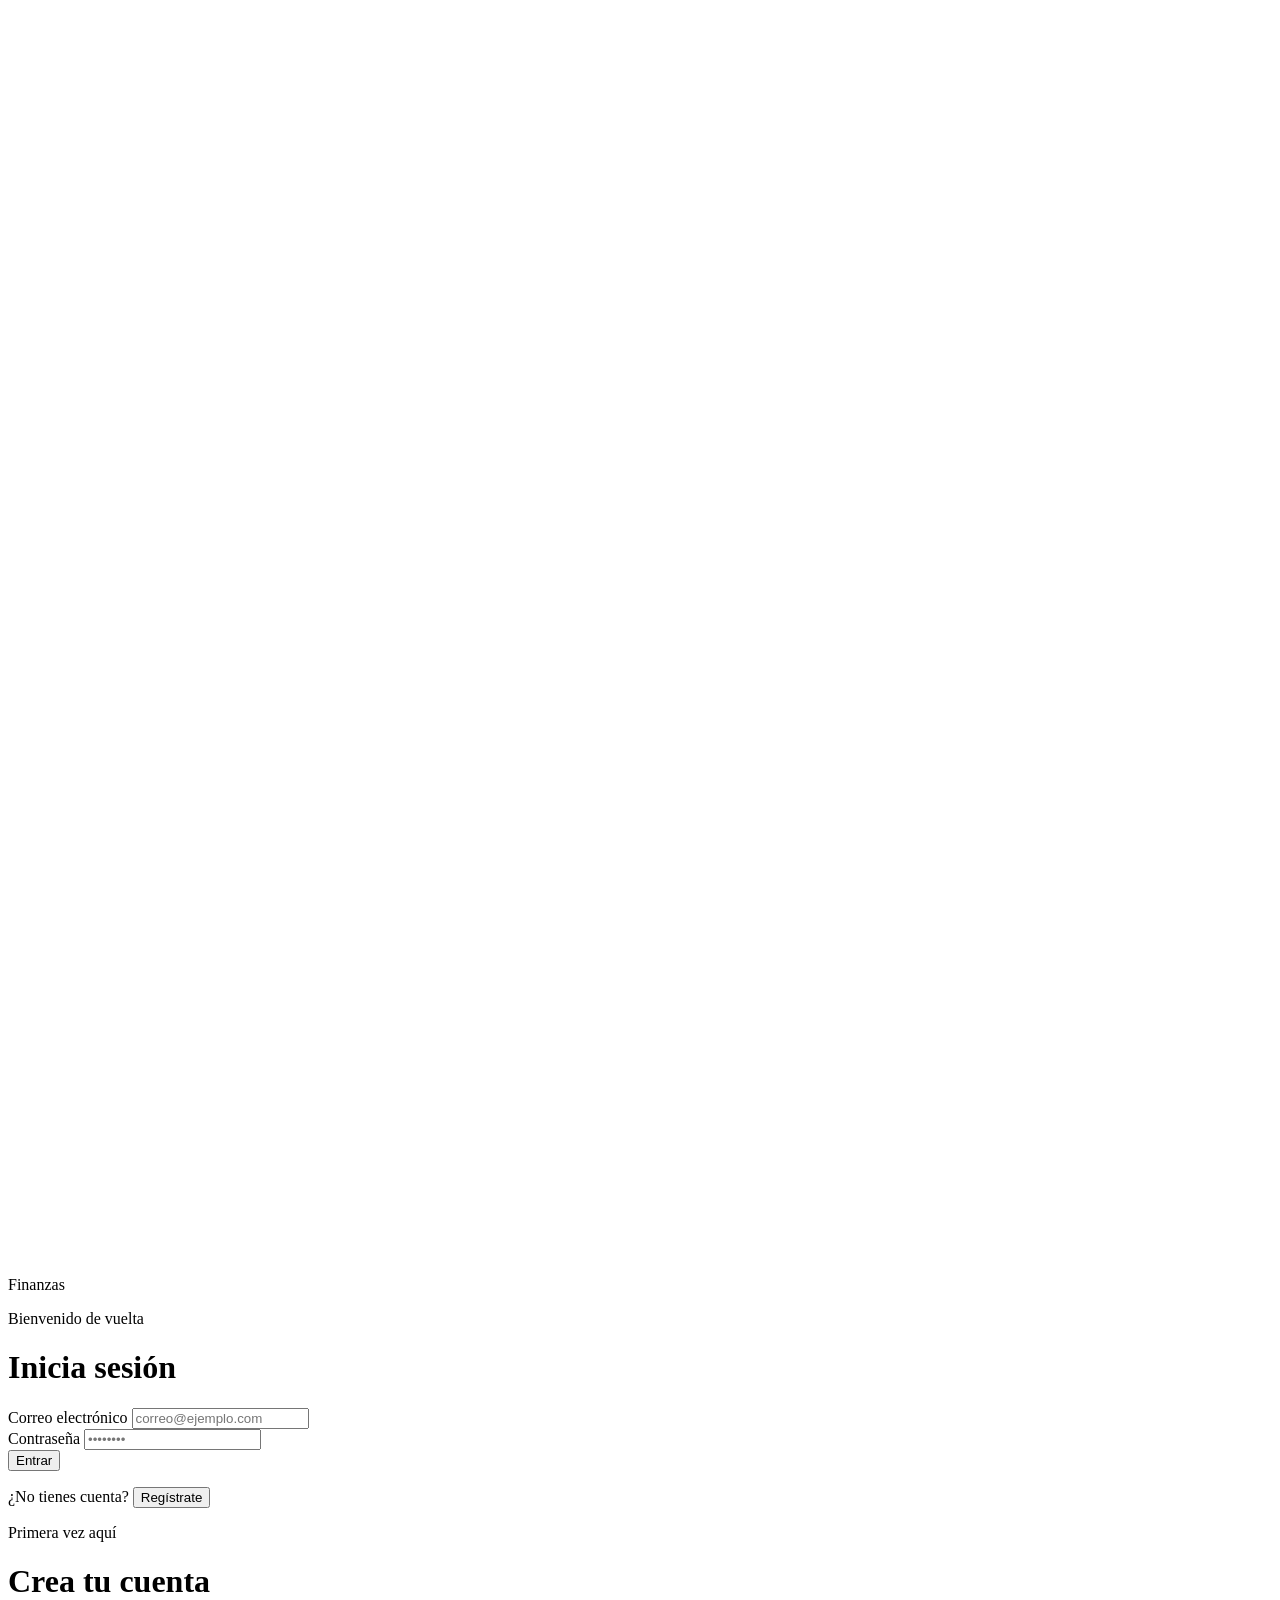
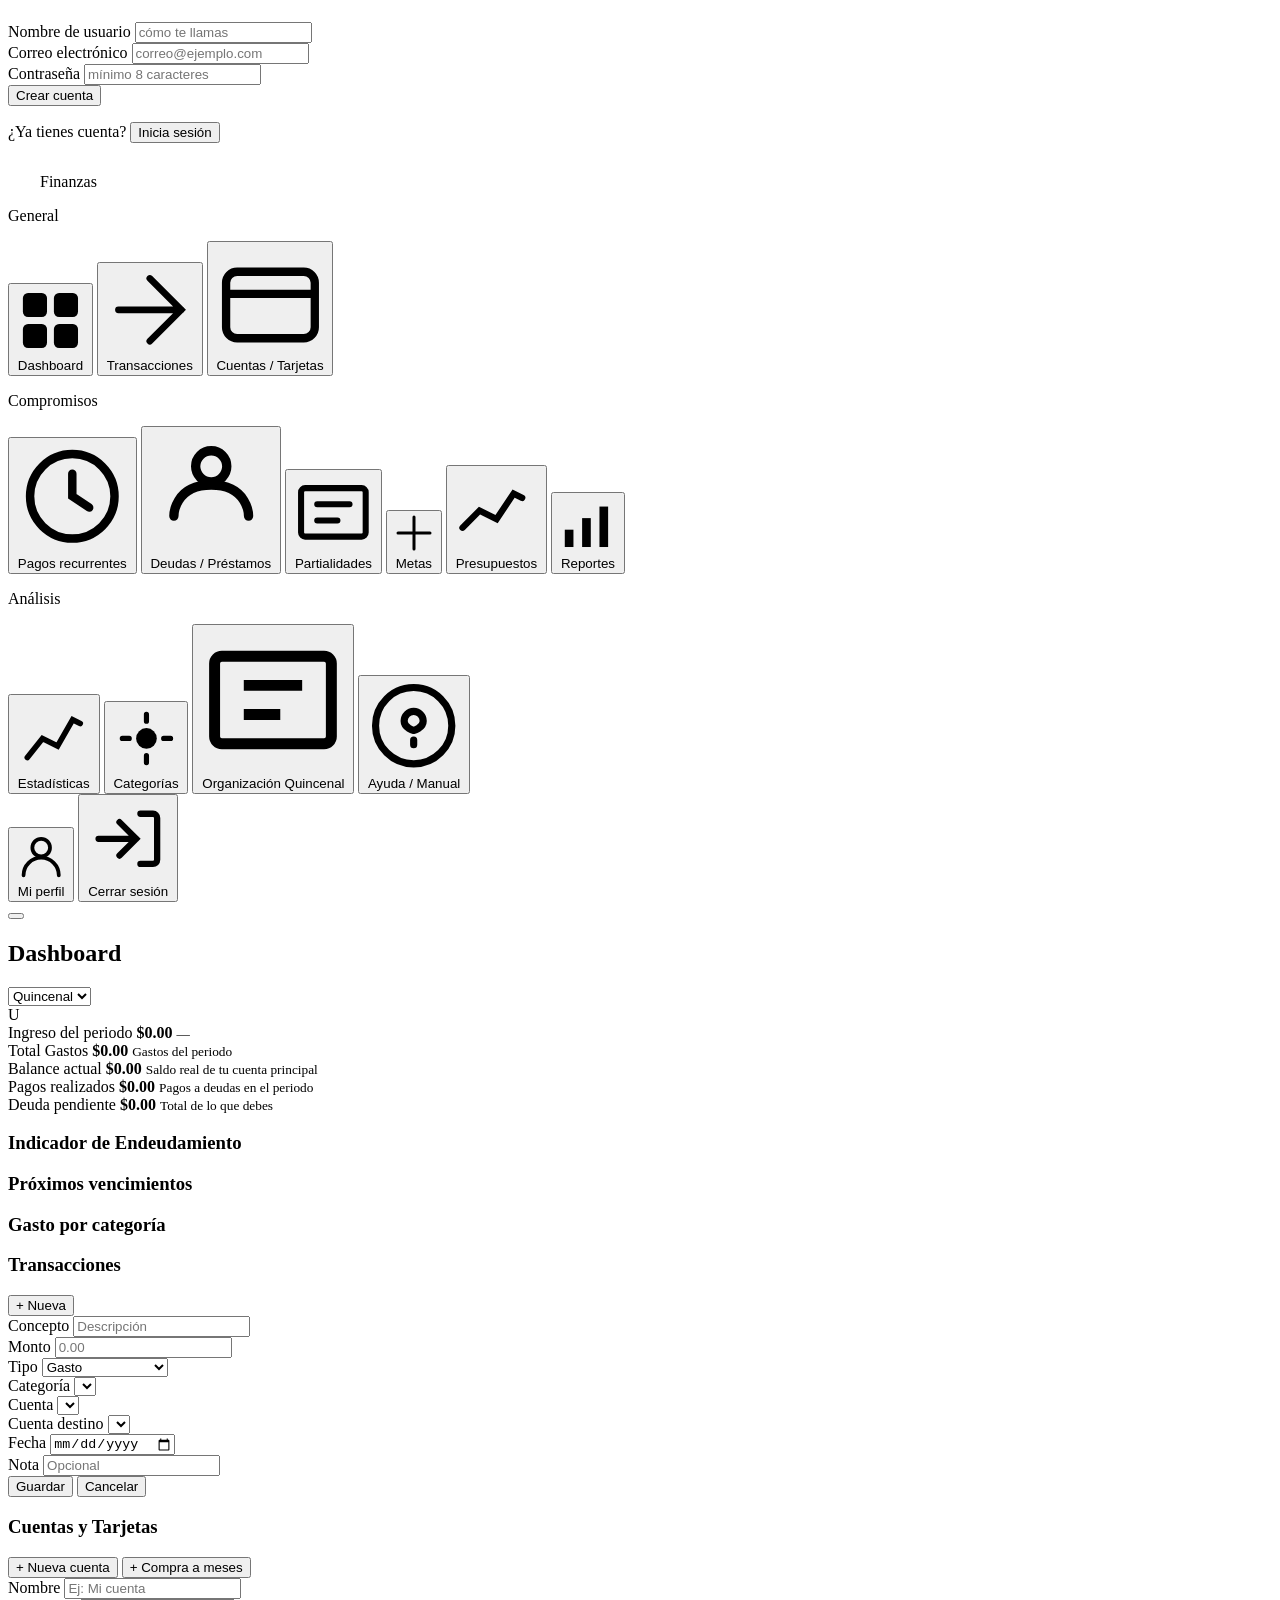
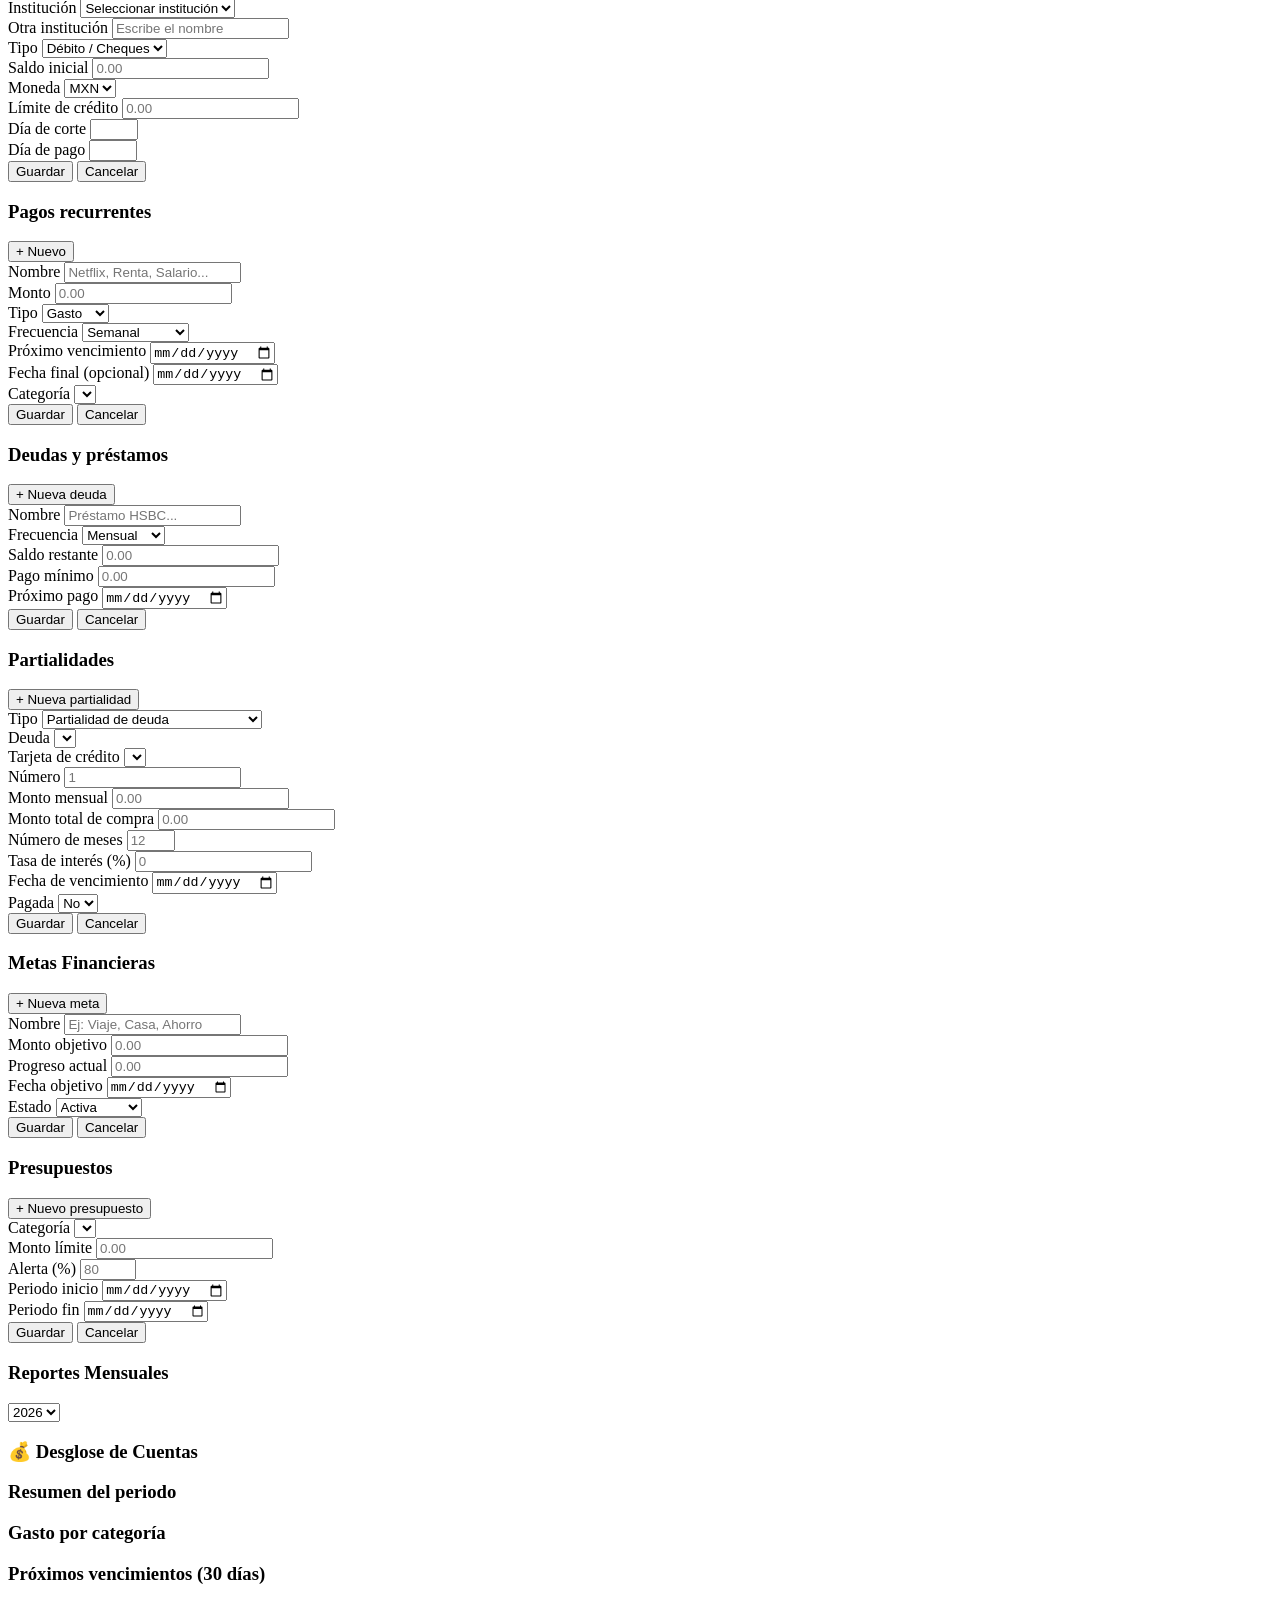
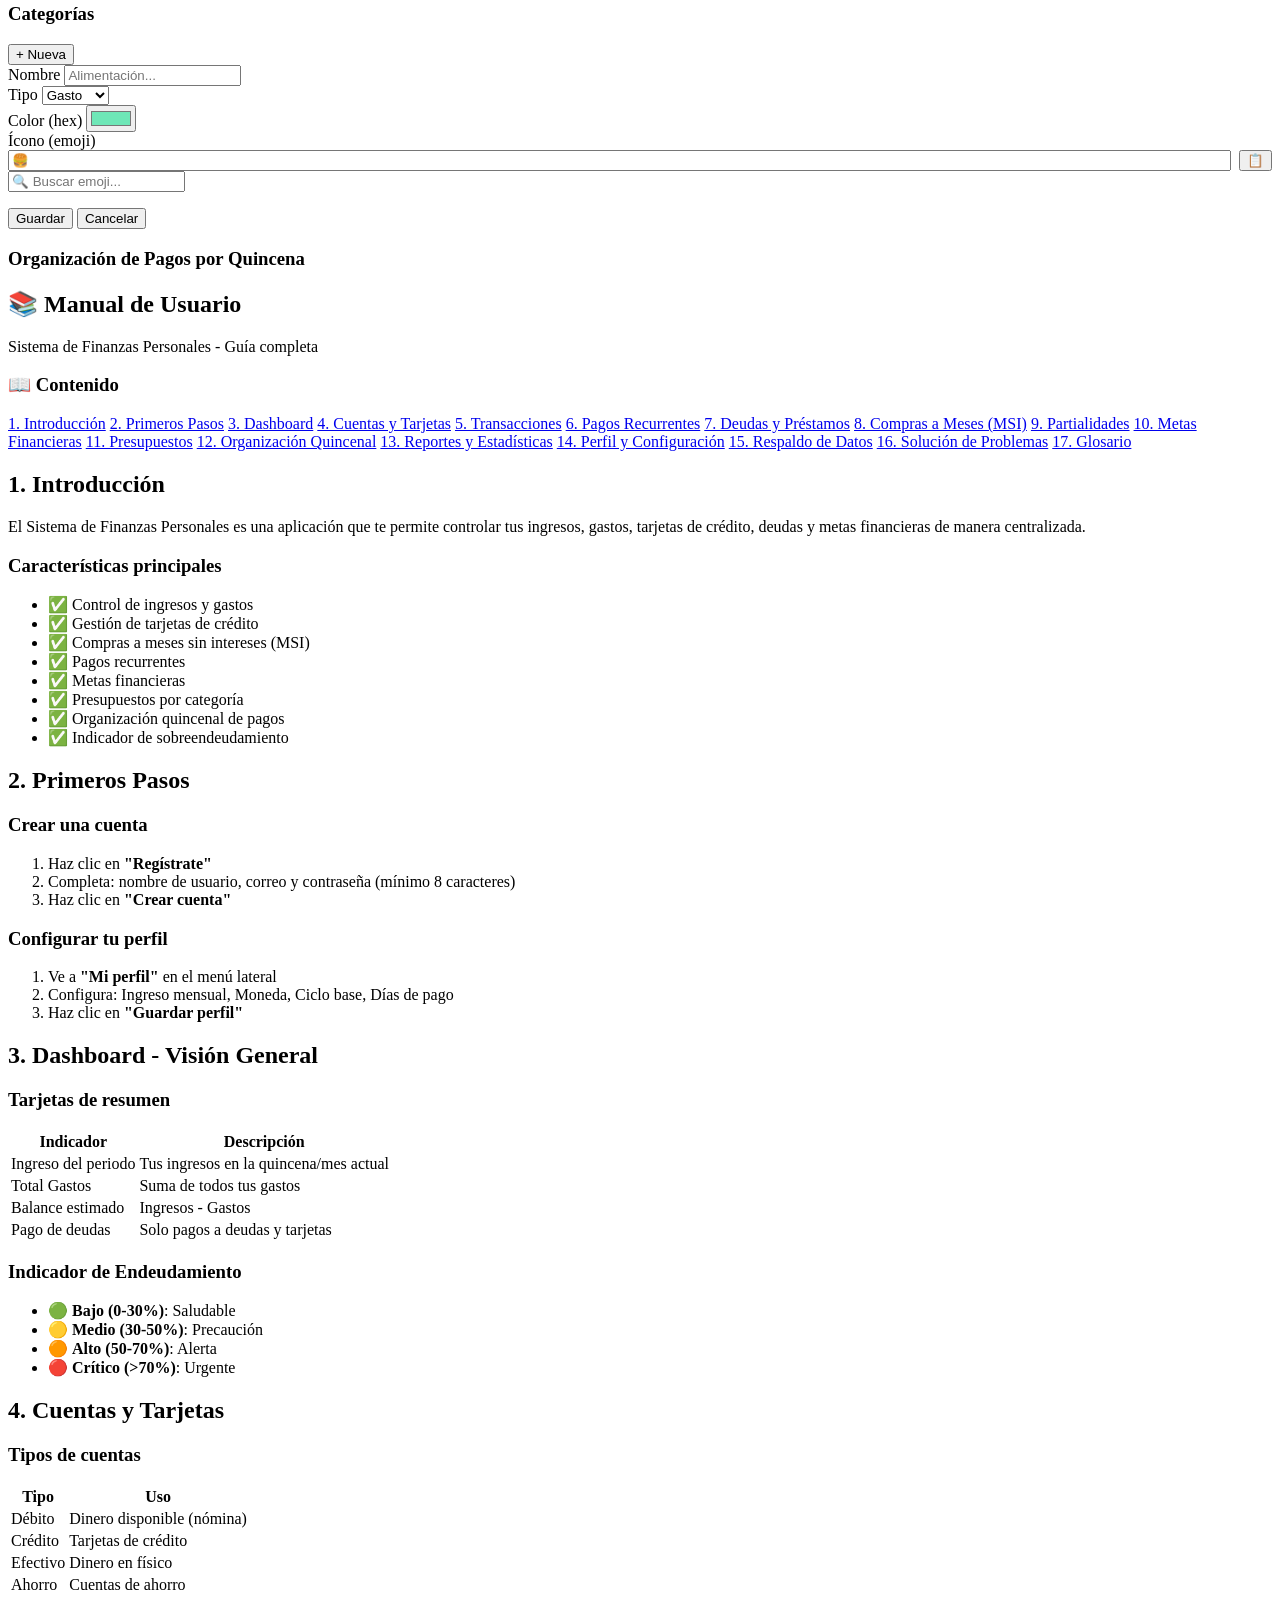
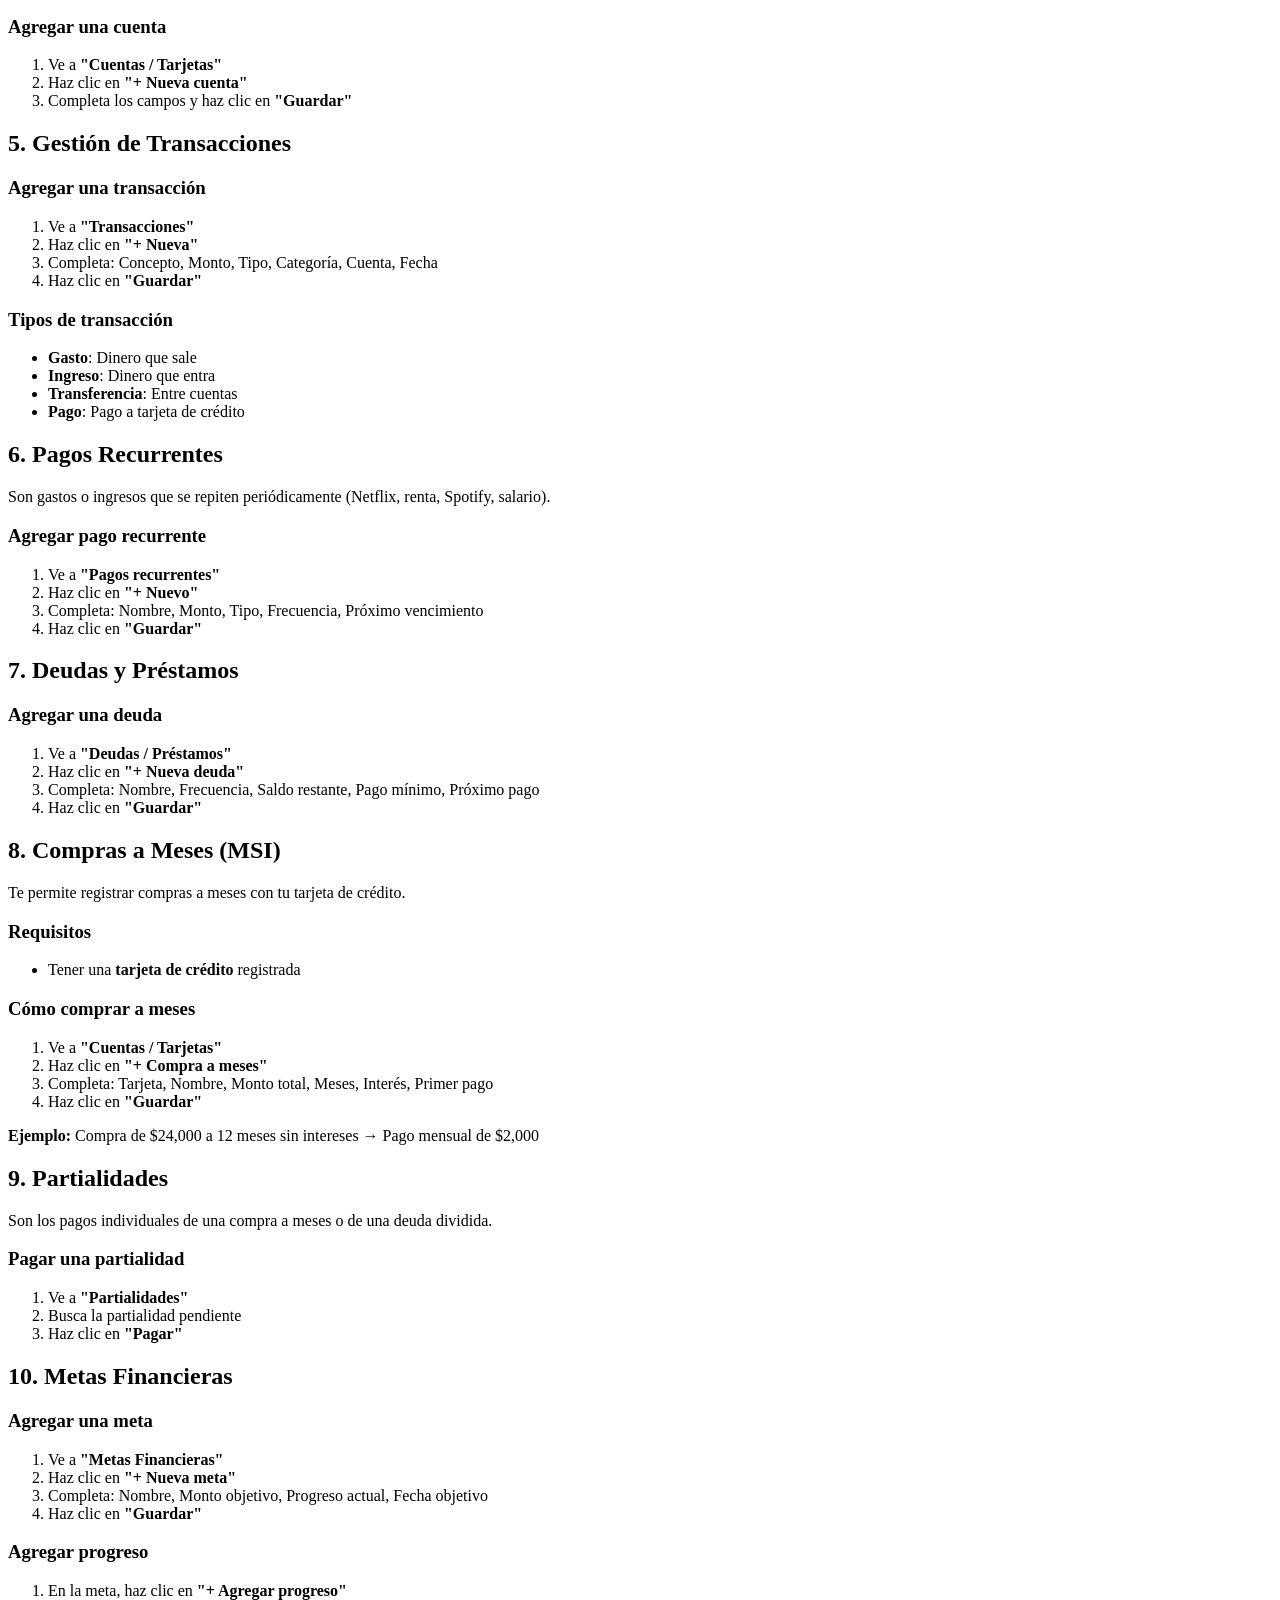
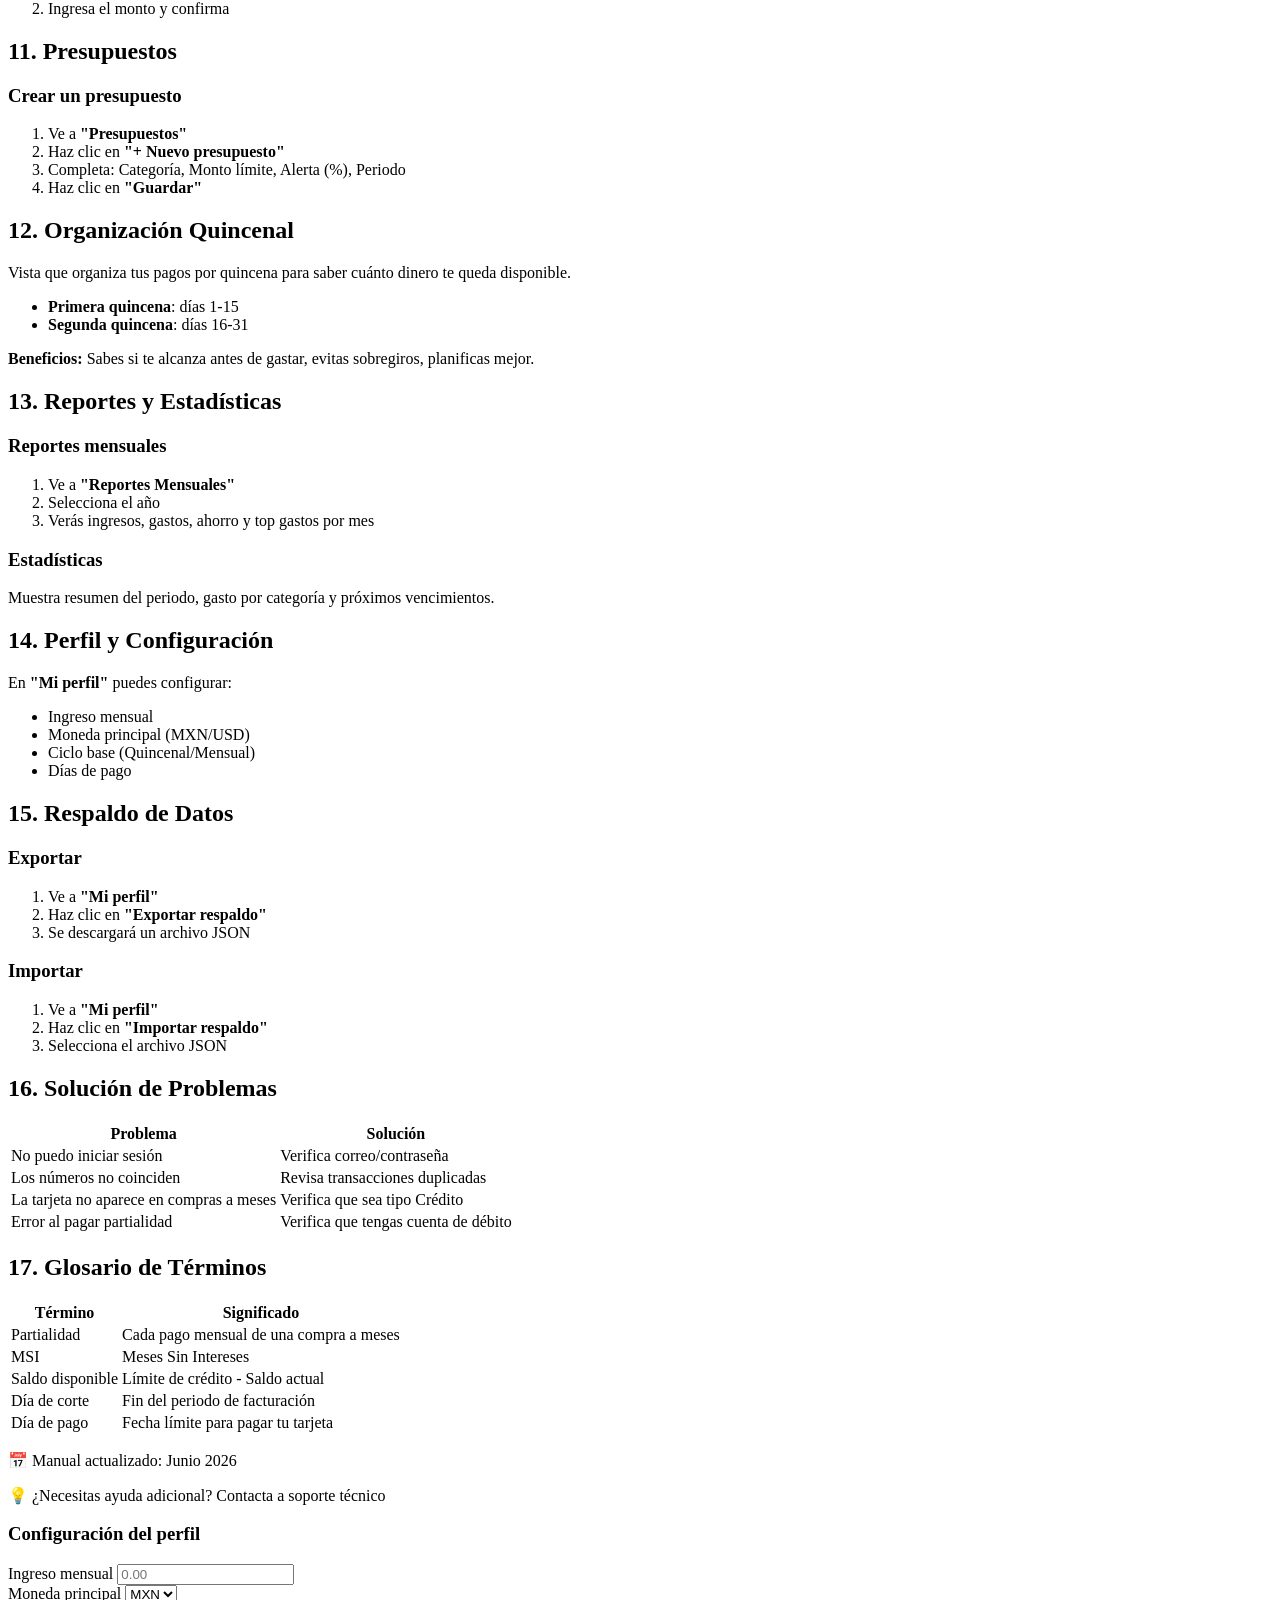
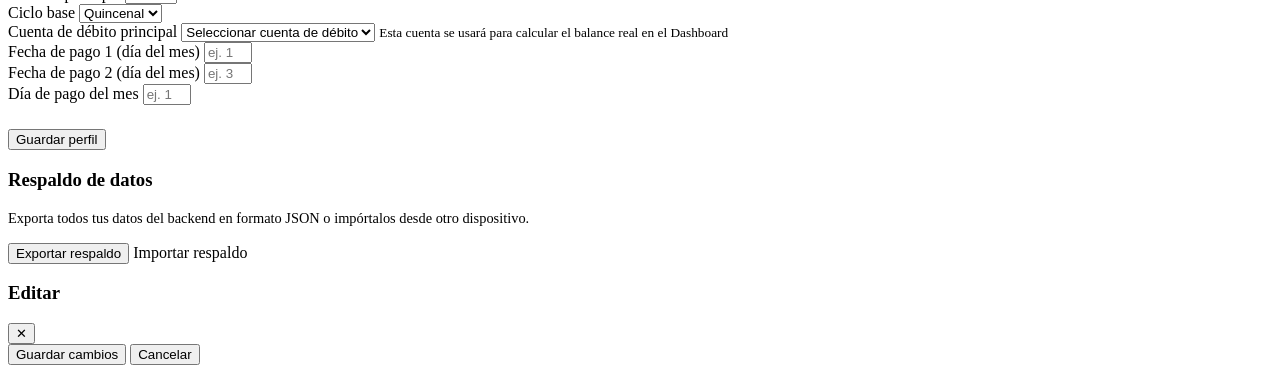
==== commit 56364a04: "add feature" ====
--- a/src/main/resources/static/index.html
+++ b/src/main/resources/static/index.html
@@ -642,6 +642,10 @@
         <!-- ── ANALYTICS ── -->
         <section class="page-section hidden" id="section-analytics">
           <div class="analytics-grid">
+			<div class="dash-card">
+			  <h3 class="card-title">💰 Desglose de Cuentas</h3>
+			  <div id="accounts-breakdown"></div>
+			</div>
             <div class="dash-card">
               <h3 class="card-title">Resumen del periodo</h3>
               <div id="analytics-summary" class="analytics-summary"></div>
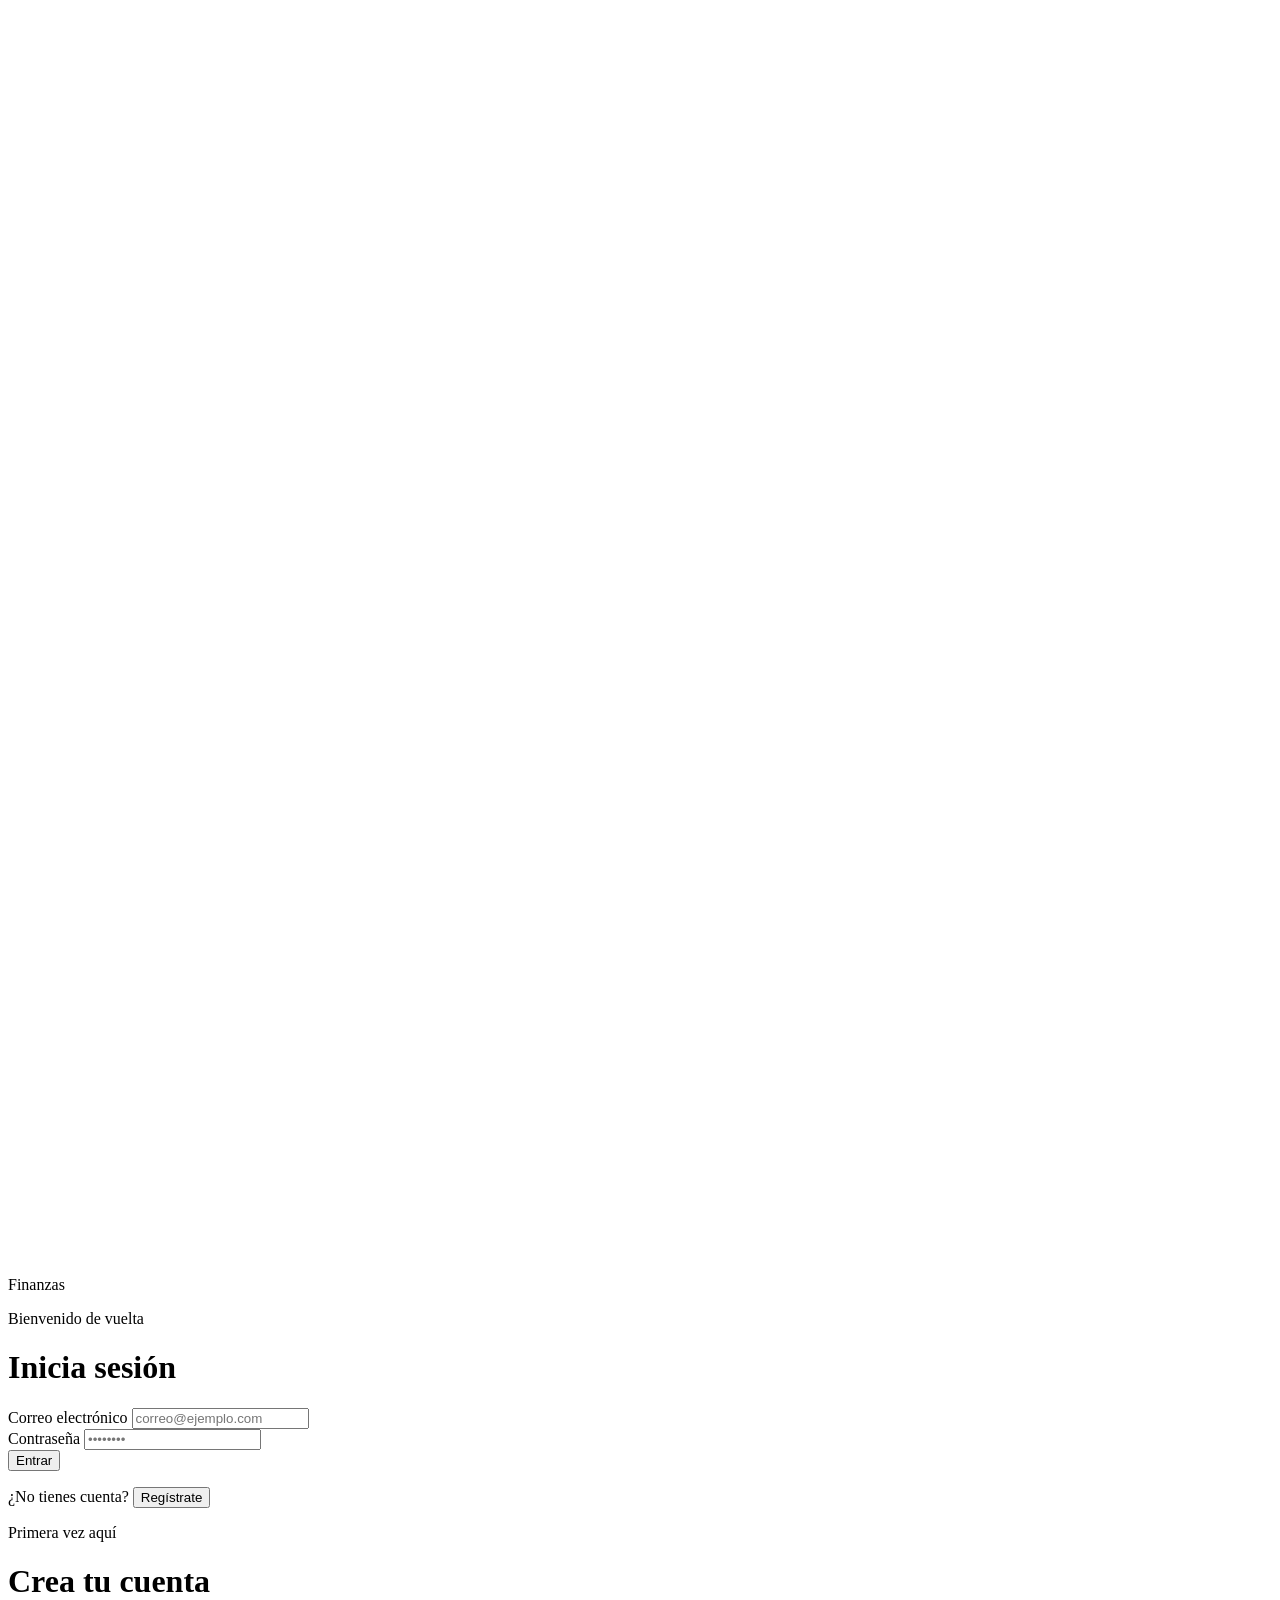
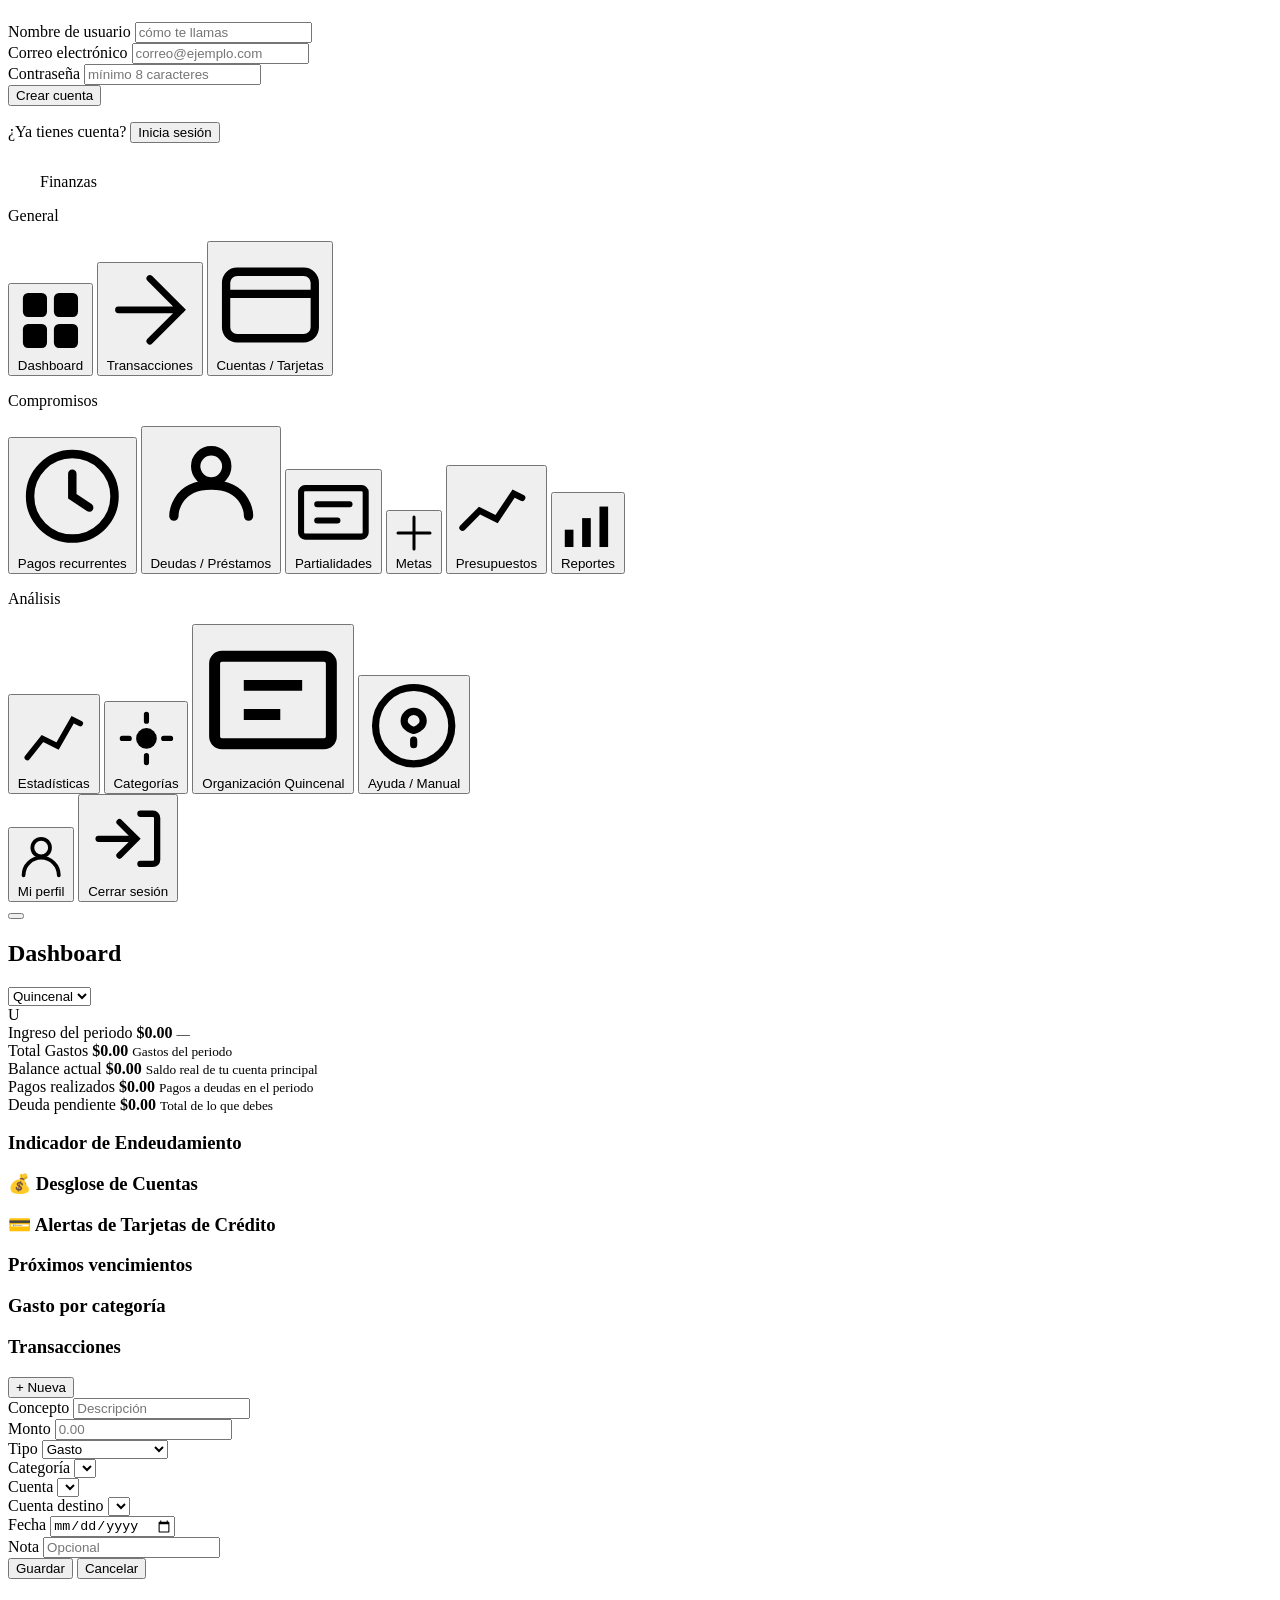
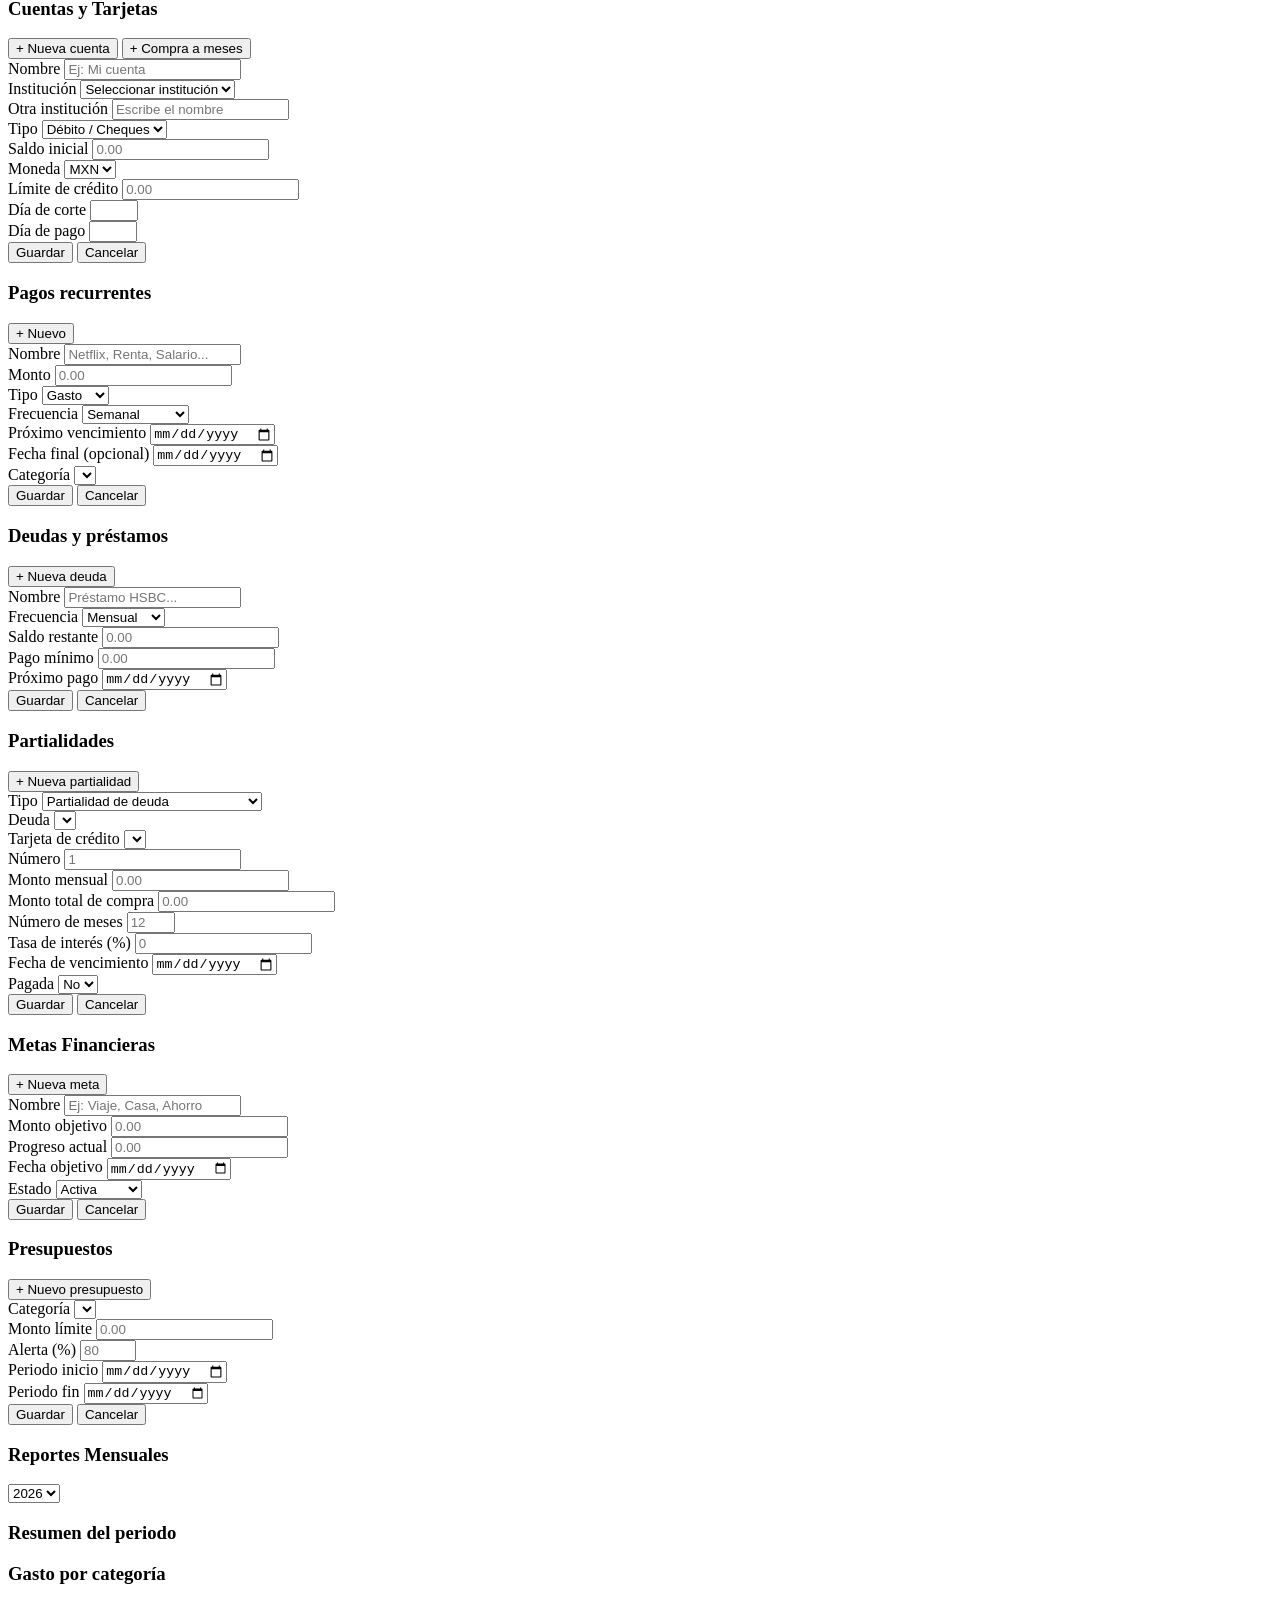
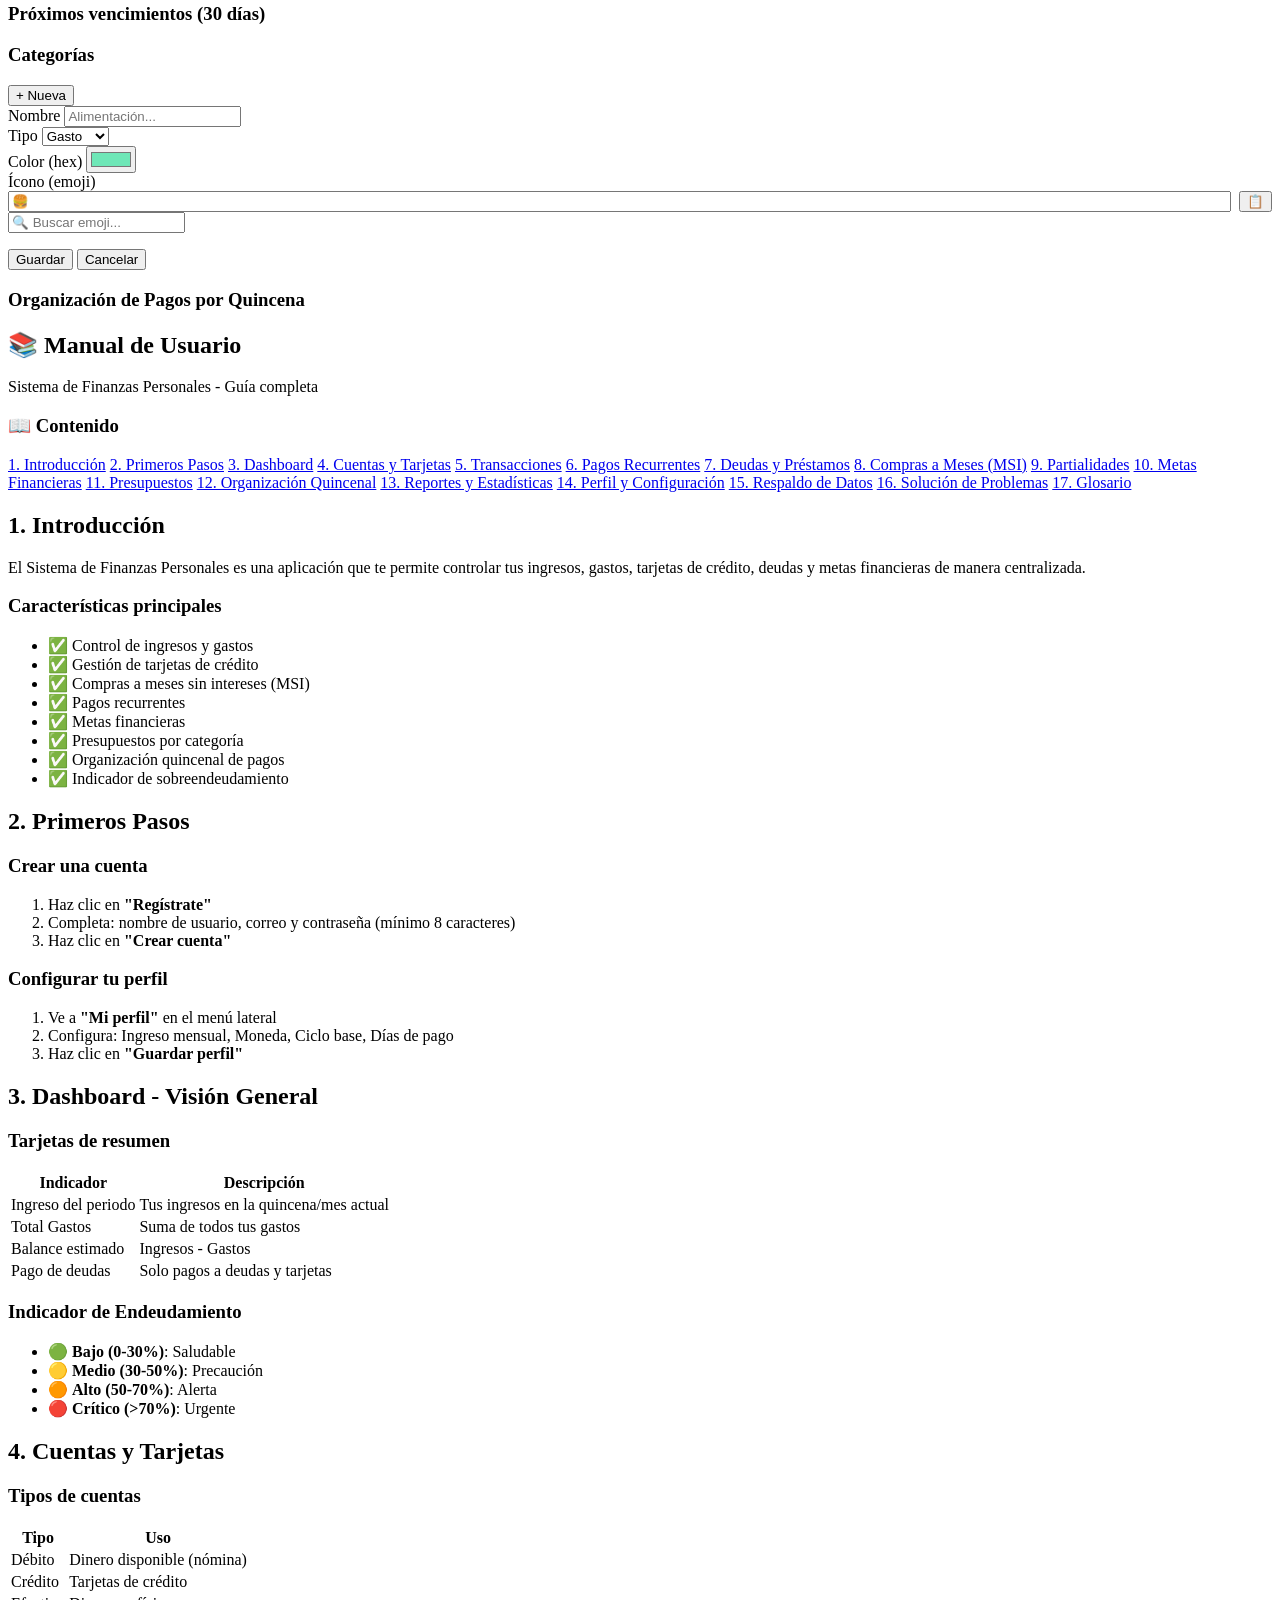
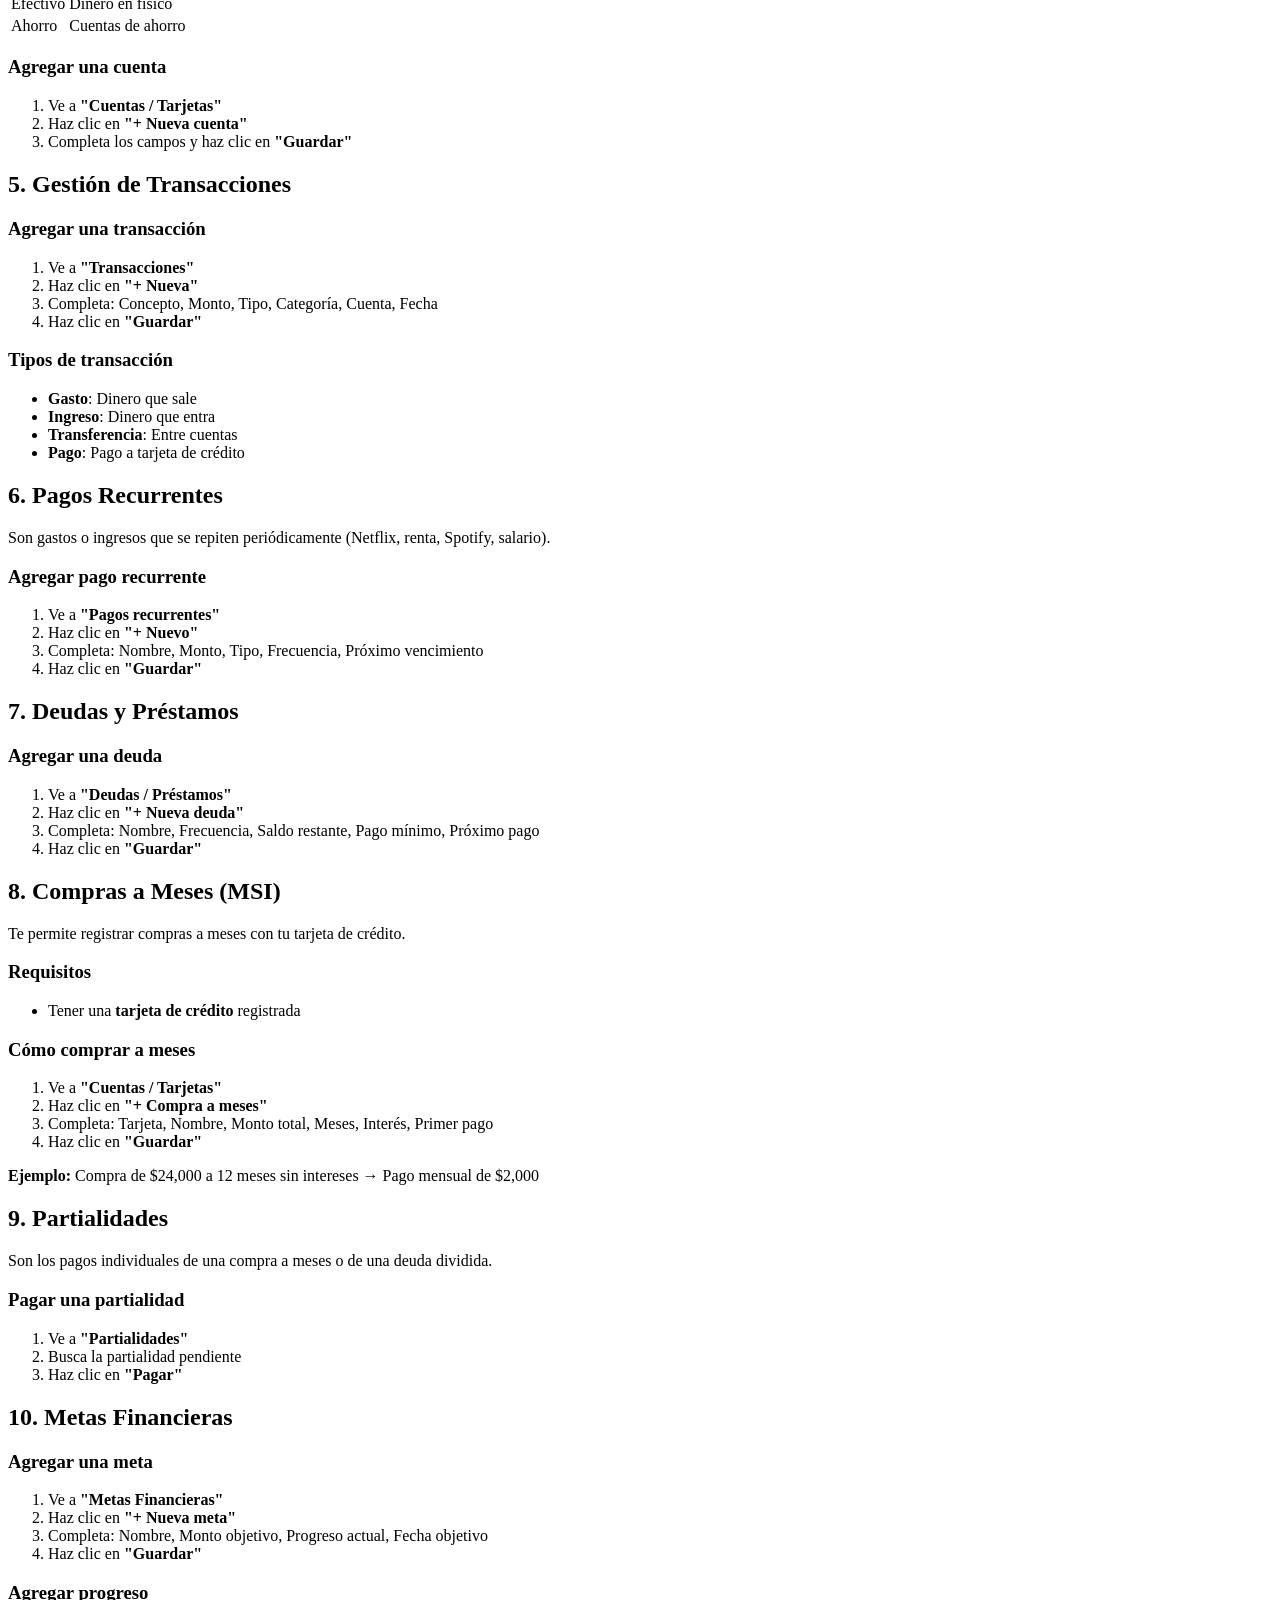
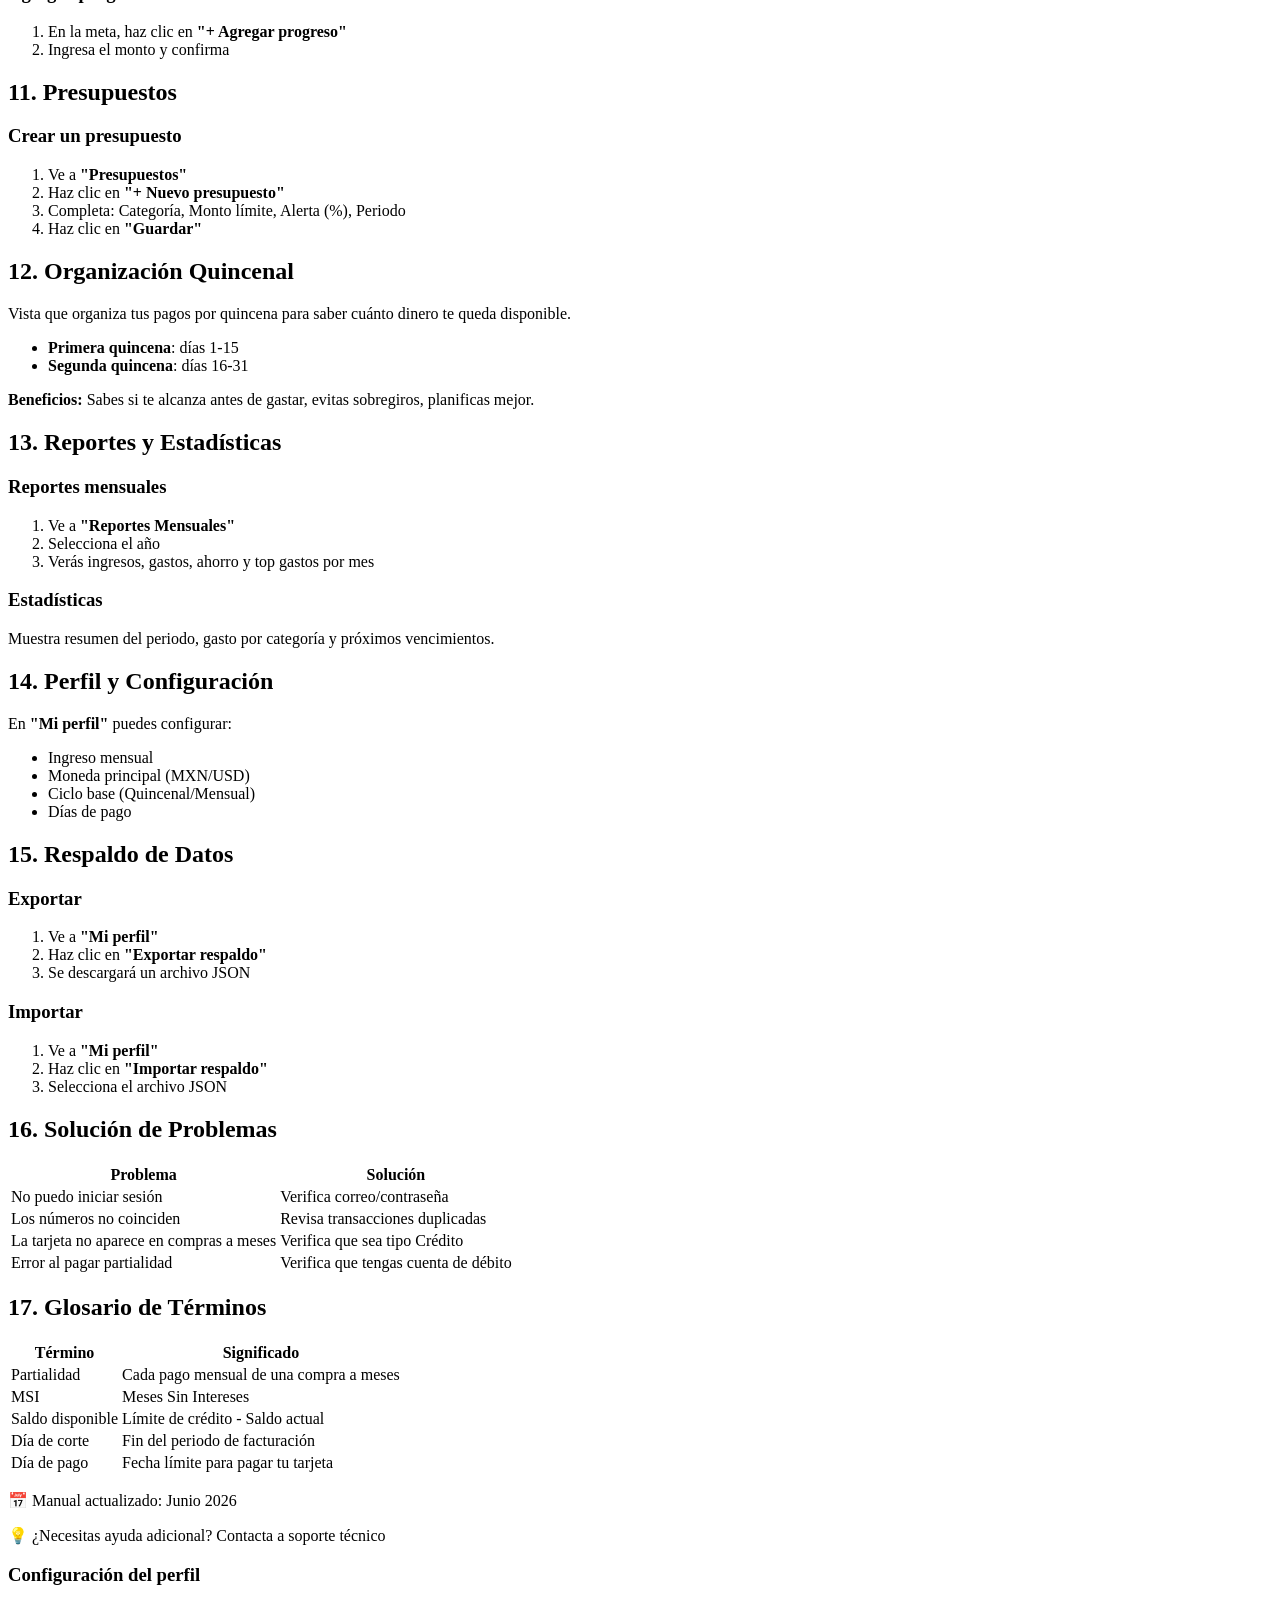
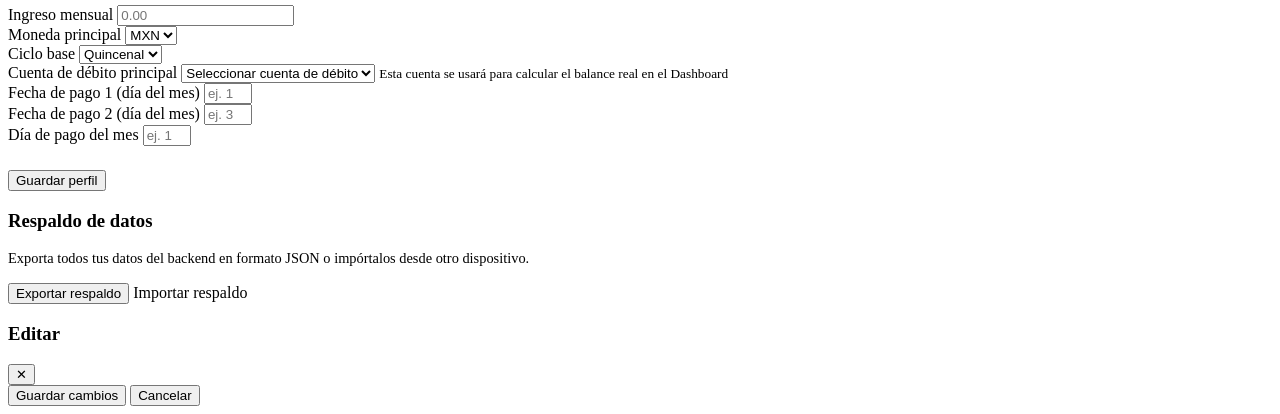
==== commit 0be8fb71: "add feature" ====
--- a/src/main/resources/static/index.html
+++ b/src/main/resources/static/index.html
@@ -249,7 +249,14 @@
             <h3 class="card-title">Indicador de Endeudamiento</h3>
             <div id="debt-ratio-gauge"></div>
           </div>
-
+		  <div class="dash-card">
+		  	<h3 class="card-title">💰 Desglose de Cuentas</h3>
+		  	<div id="accounts-breakdown"></div>
+		  </div>
+		  <div class="dash-card">
+		    <h3 class="card-title">💳 Alertas de Tarjetas de Crédito</h3>
+		    <div id="credit-card-alerts"></div>
+		  </div>
           <div class="dash-grid">
             <div class="dash-card">
               <h3 class="card-title">Próximos vencimientos</h3>
@@ -642,10 +649,6 @@
         <!-- ── ANALYTICS ── -->
         <section class="page-section hidden" id="section-analytics">
           <div class="analytics-grid">
-			<div class="dash-card">
-			  <h3 class="card-title">💰 Desglose de Cuentas</h3>
-			  <div id="accounts-breakdown"></div>
-			</div>
             <div class="dash-card">
               <h3 class="card-title">Resumen del periodo</h3>
               <div id="analytics-summary" class="analytics-summary"></div>
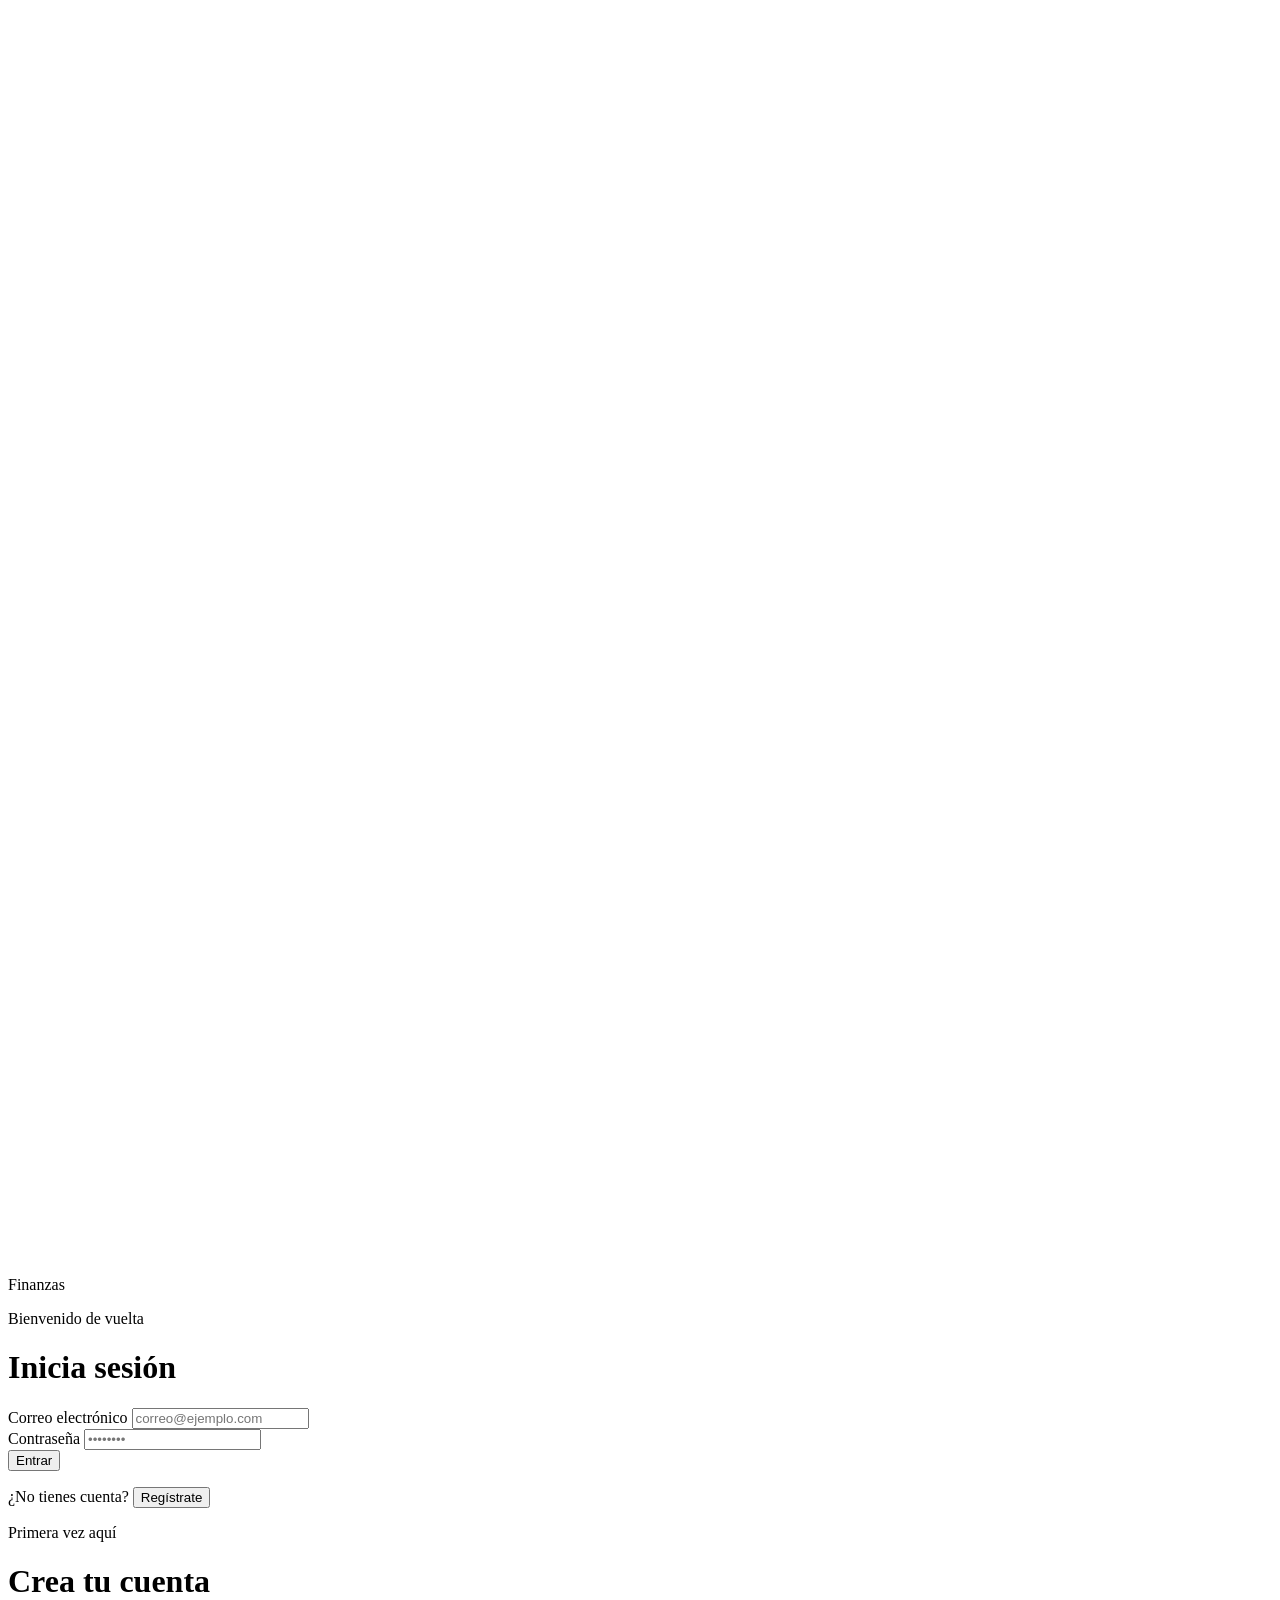
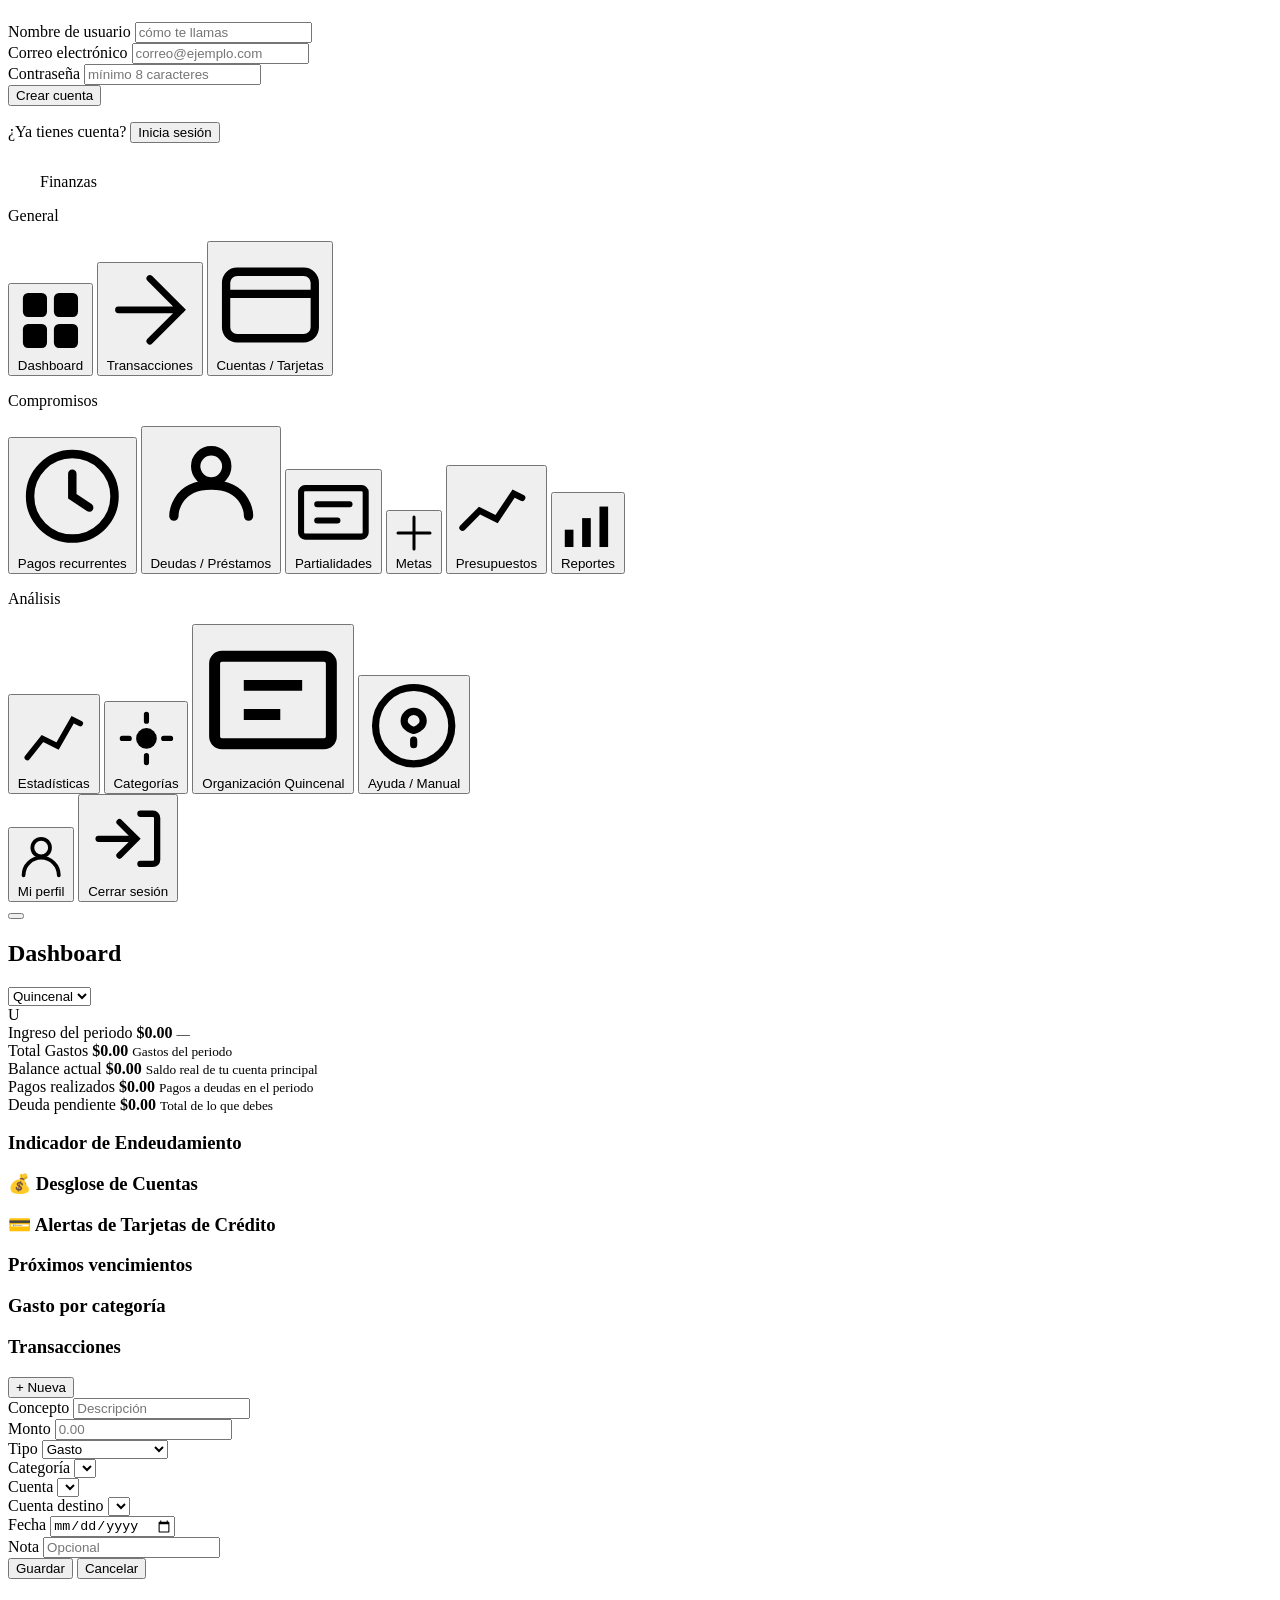
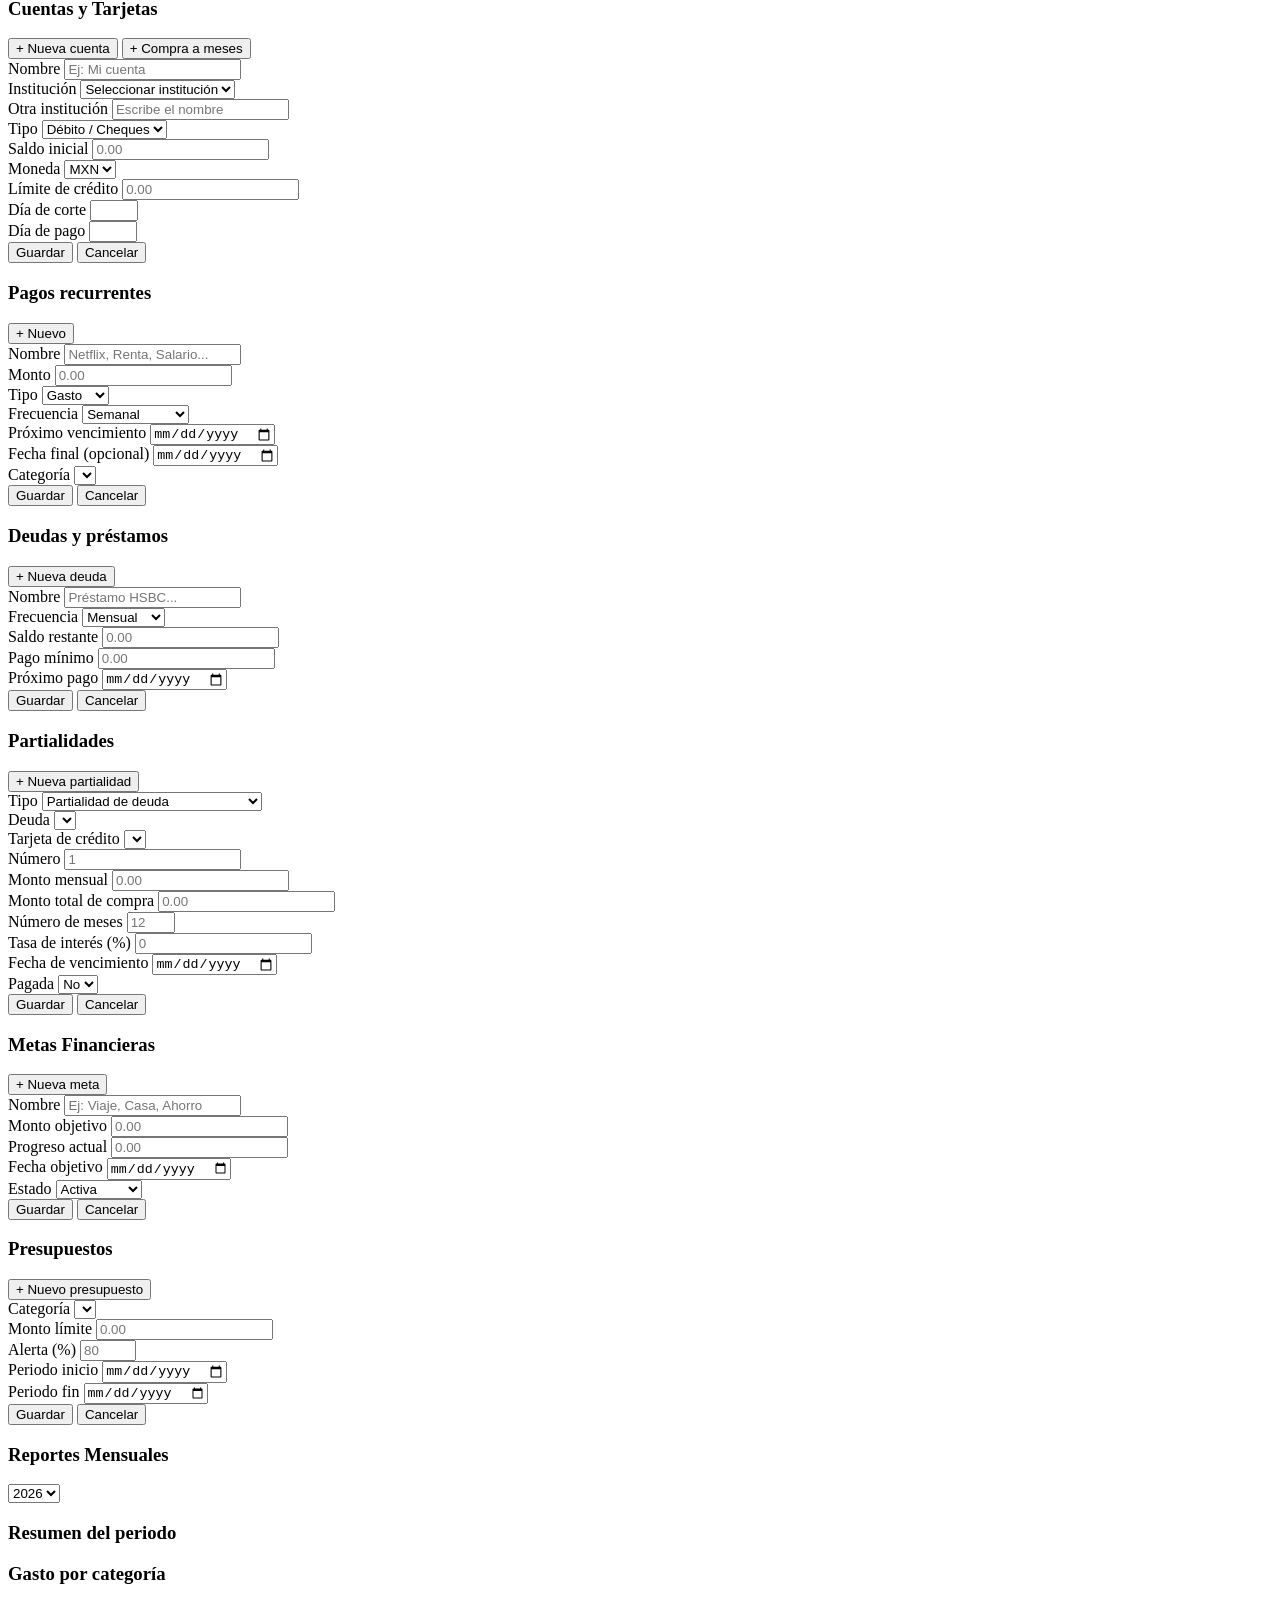
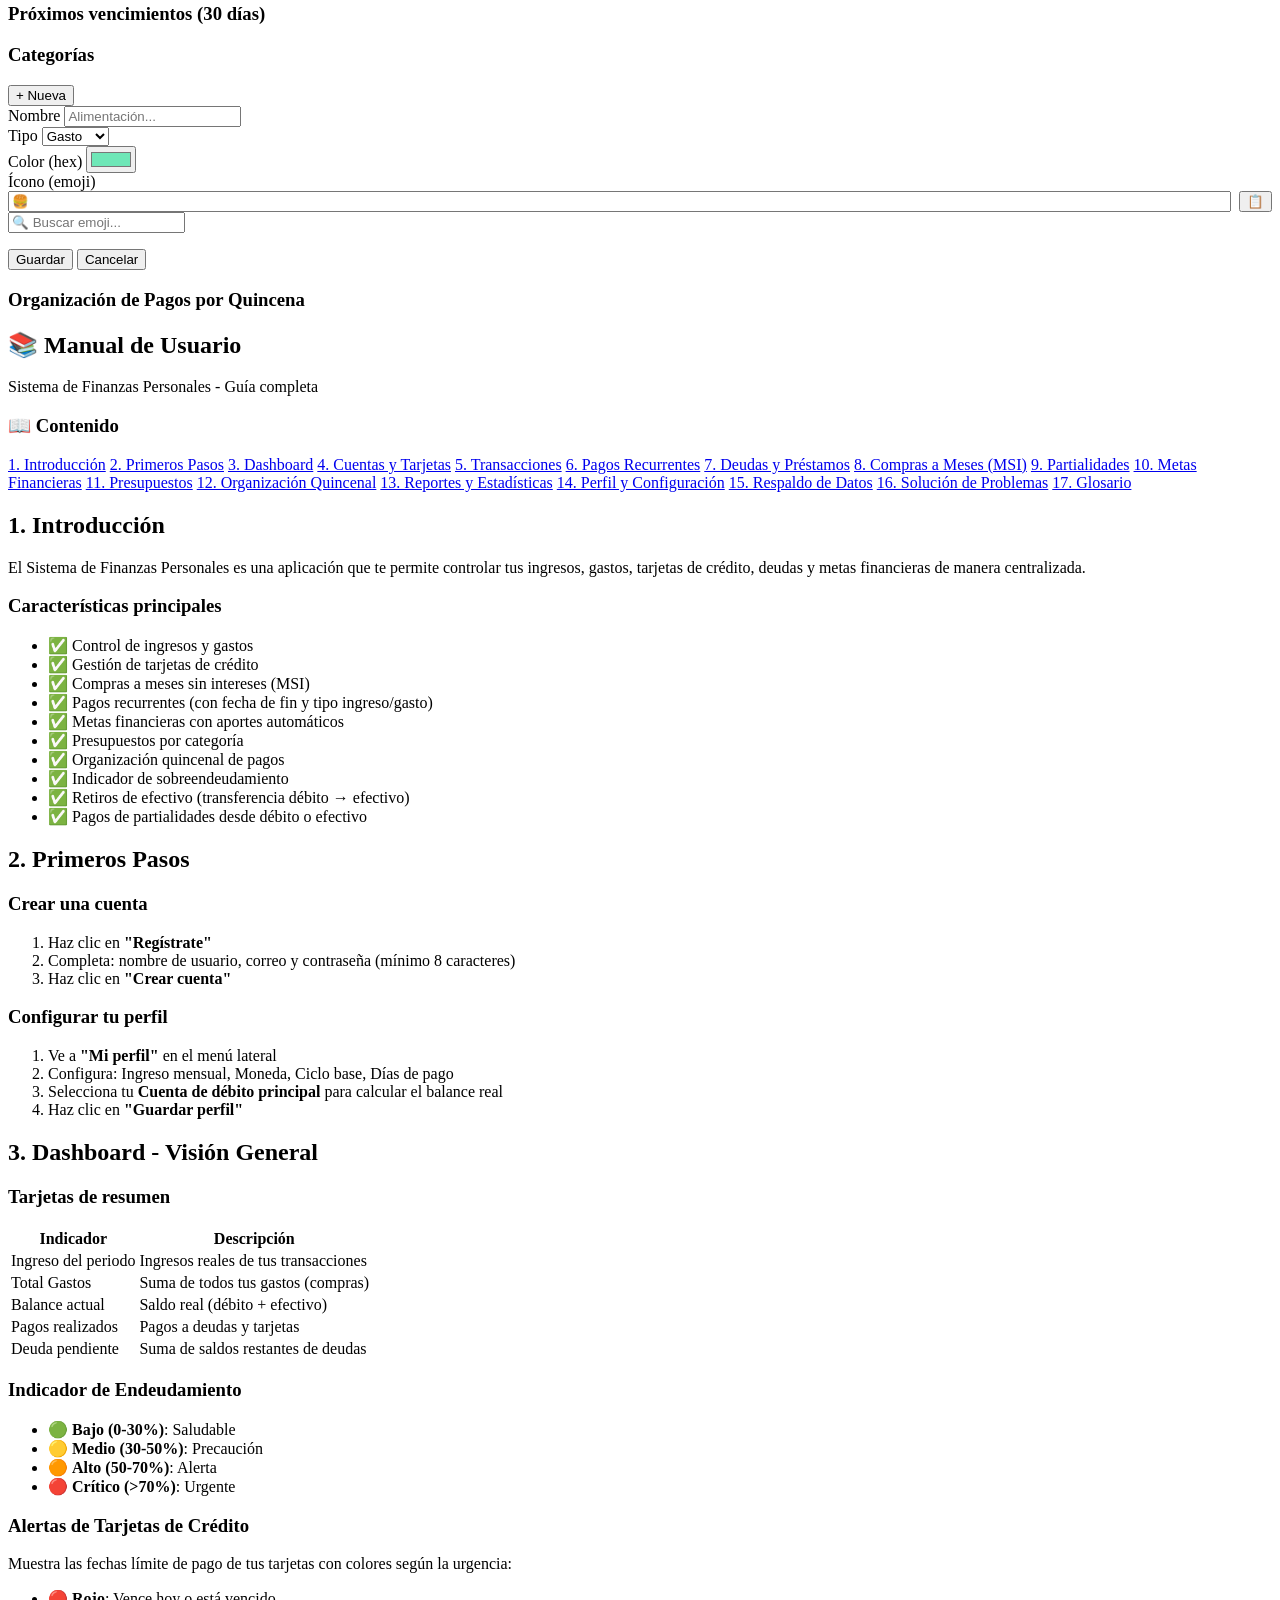
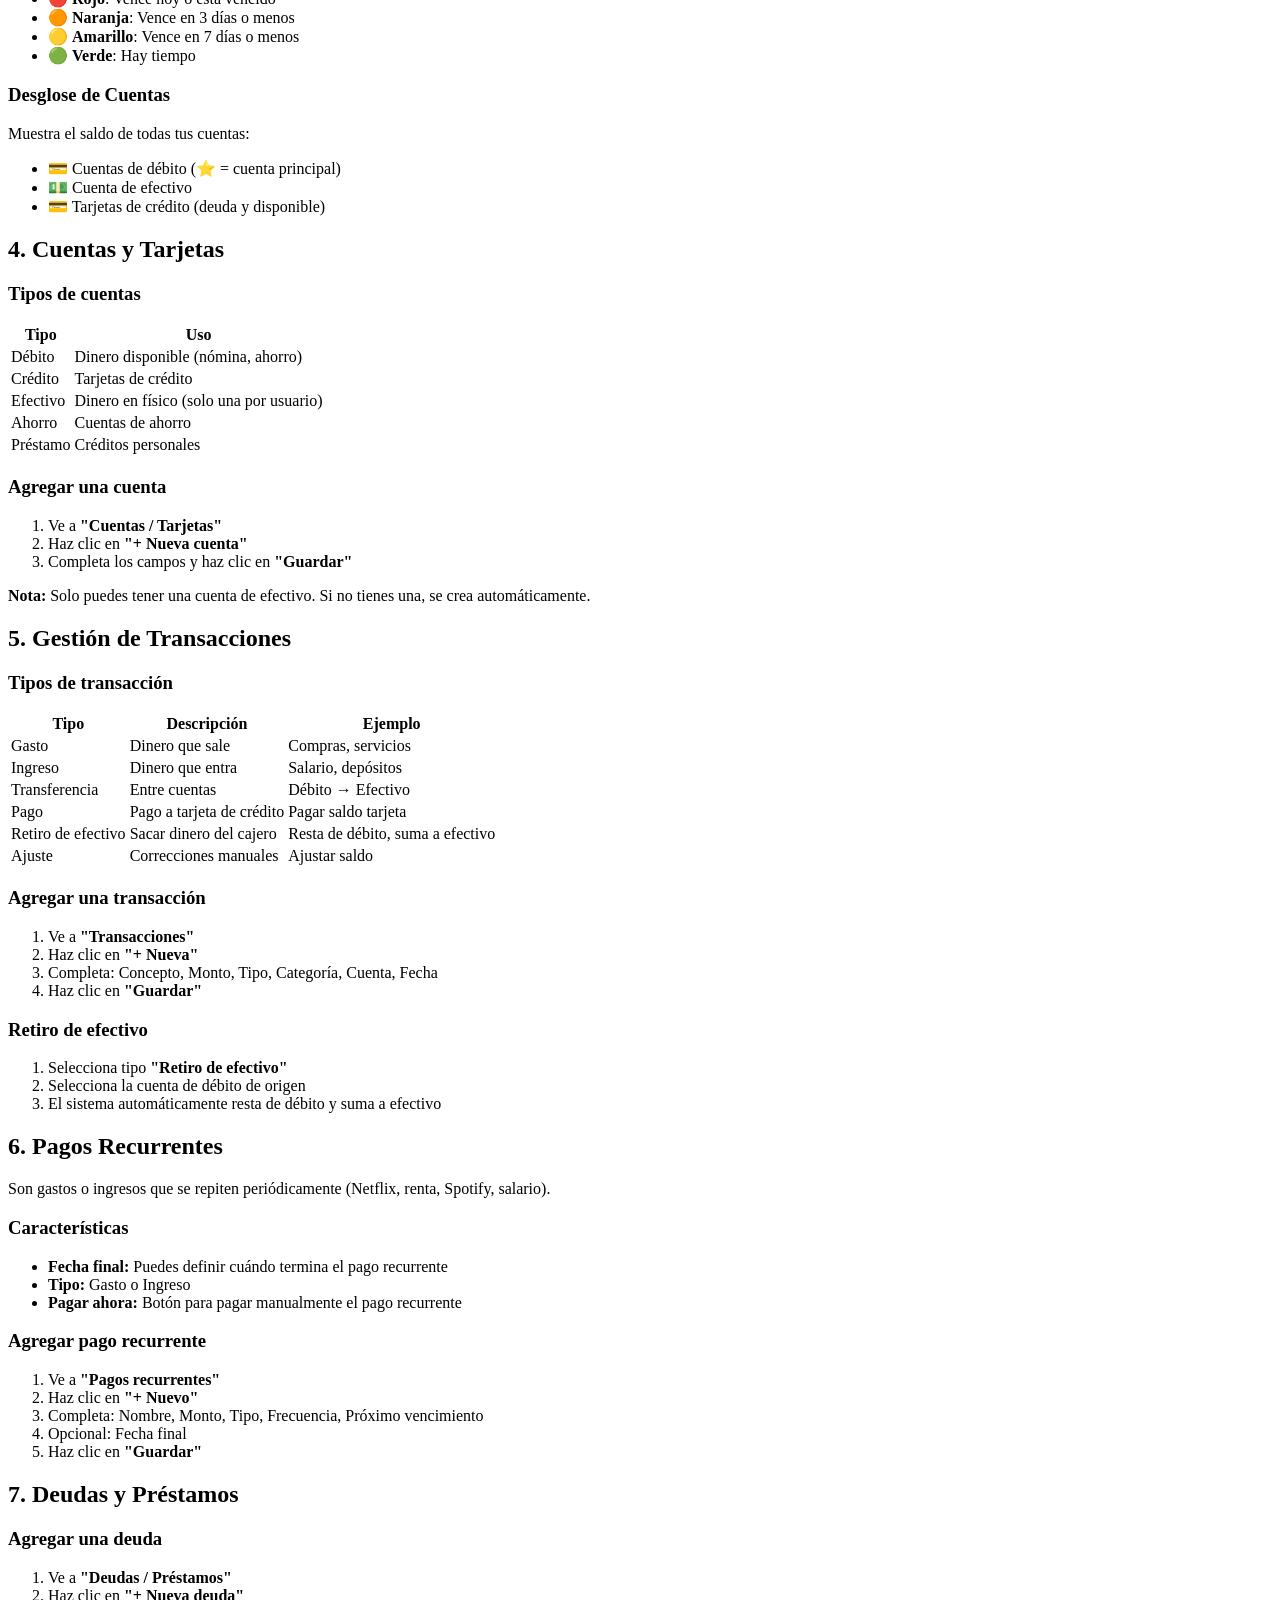
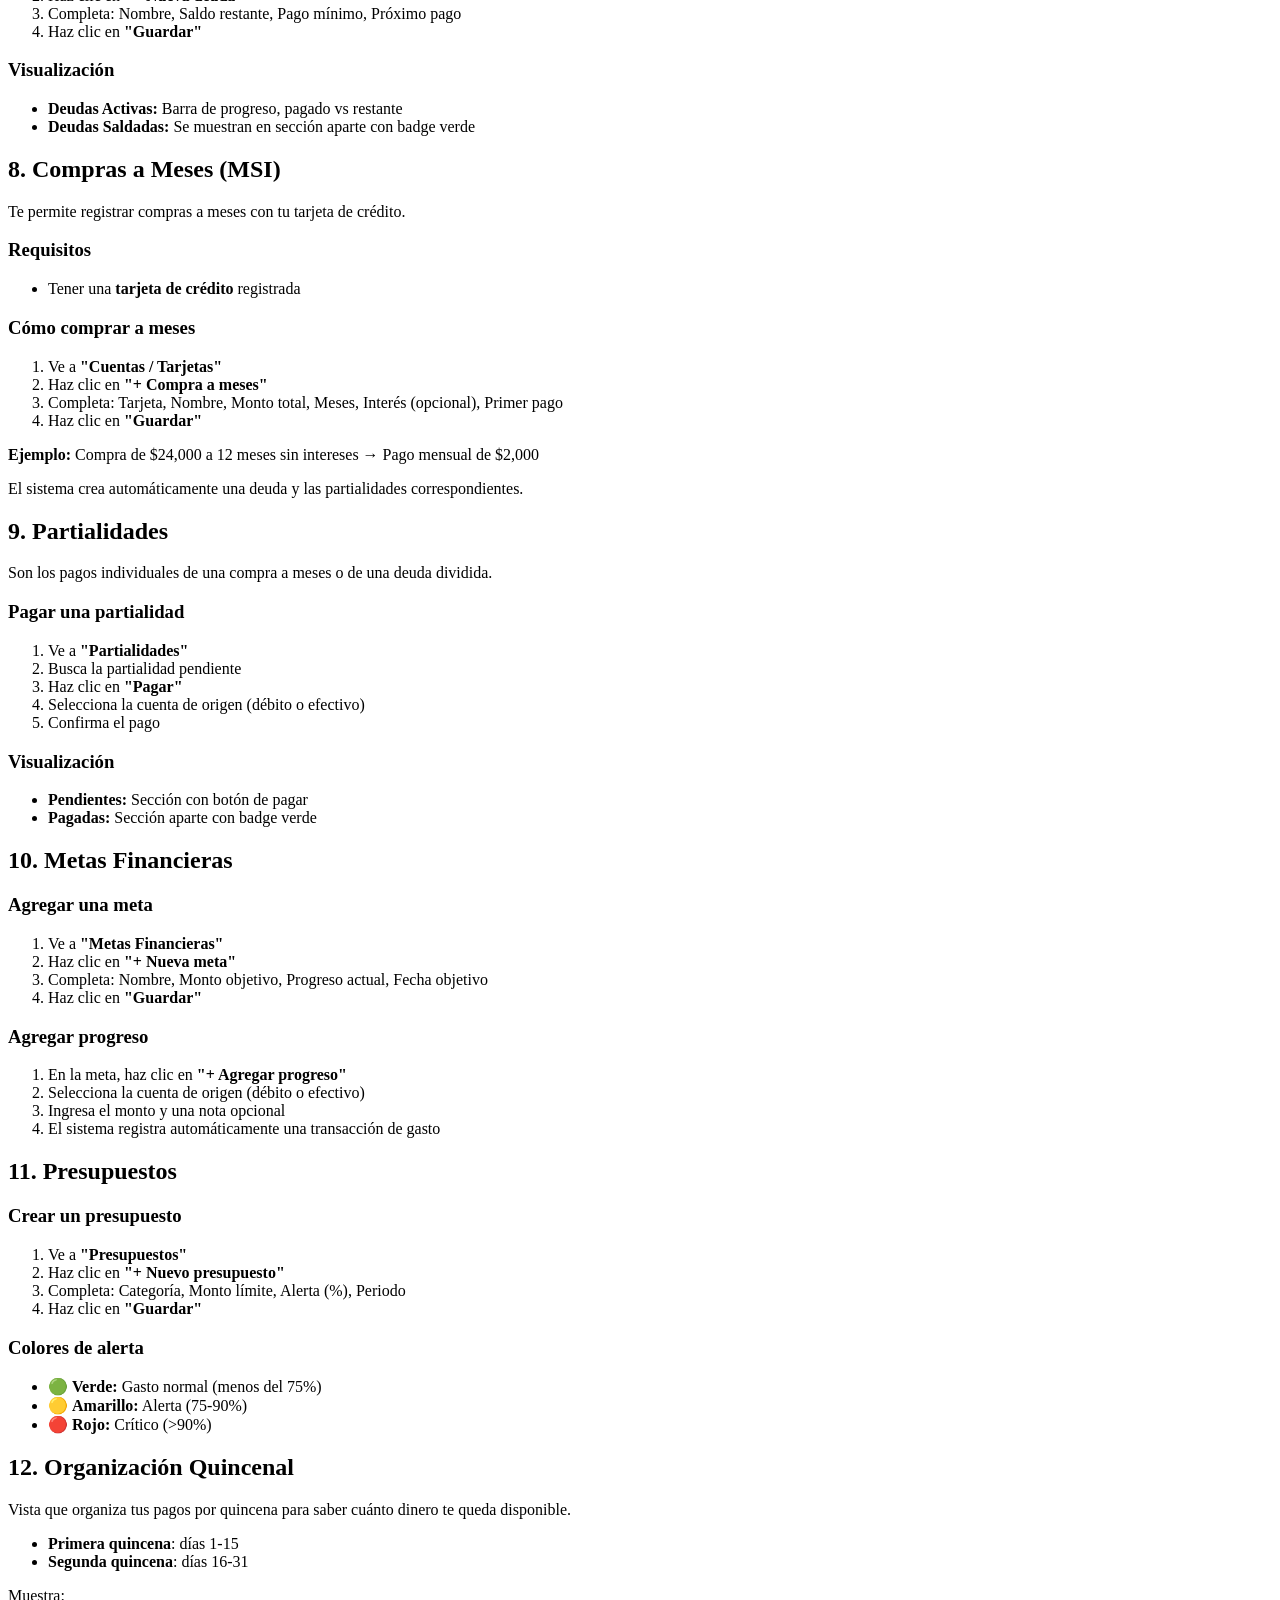
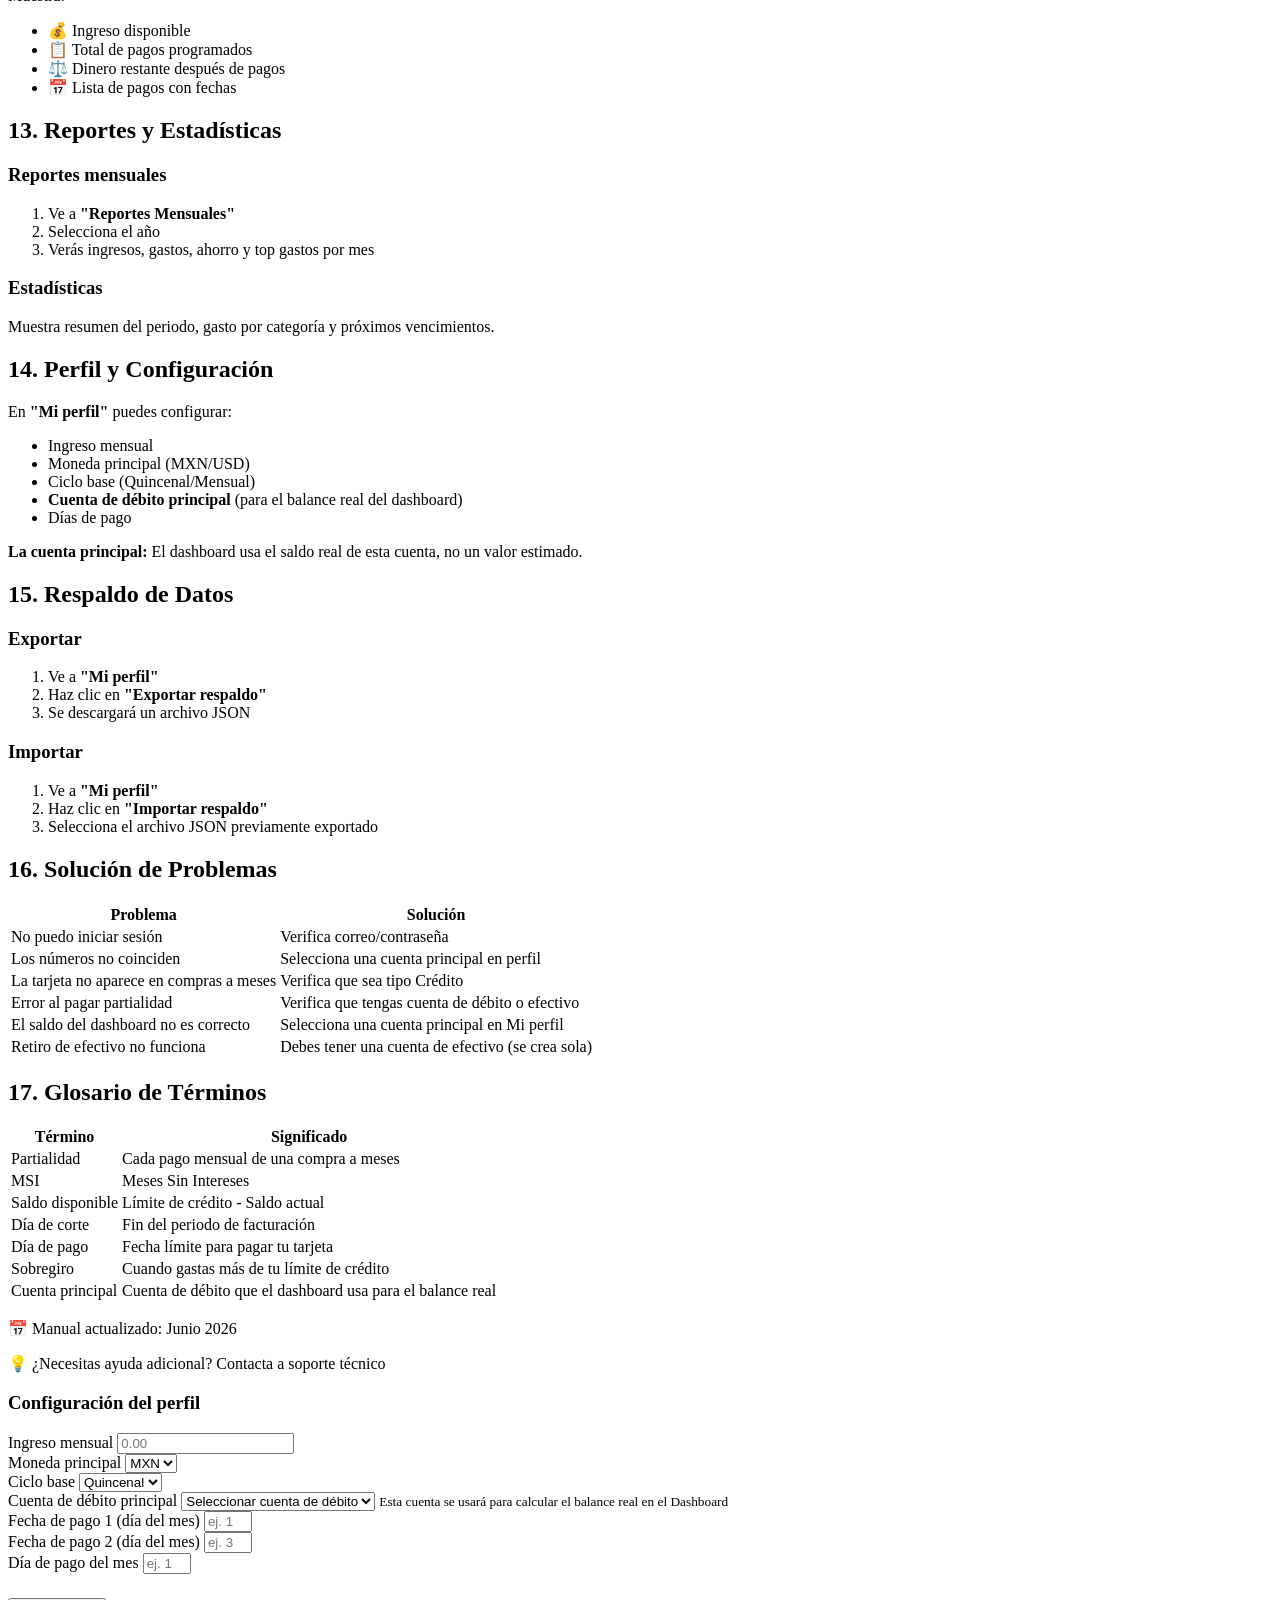
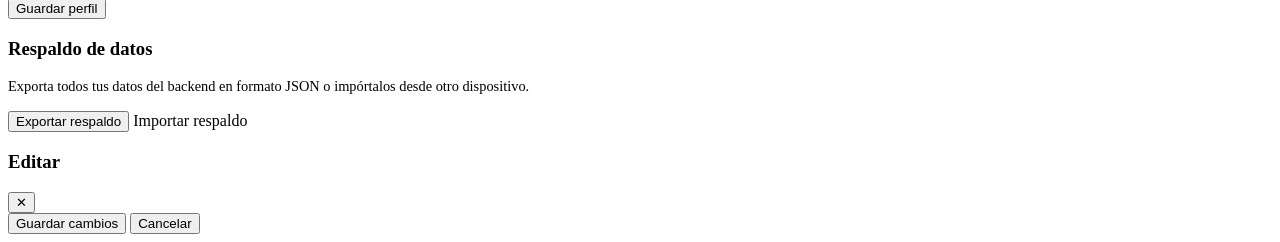
==== commit bd5b8f04: "update manual" ====
--- a/src/main/resources/static/index.html
+++ b/src/main/resources/static/index.html
@@ -719,6 +719,7 @@
           <div id="biweekly-list" class="biweekly-grid"></div>
         </section>
 		<!-- ── MANUAL / AYUDA ── -->
+		<!-- ── MANUAL / AYUDA ── -->
 		<section class="page-section hidden" id="section-help">
 		  <div class="manual-container">
 		    <div class="manual-header">
@@ -759,11 +760,13 @@
 		          <li>✅ Control de ingresos y gastos</li>
 		          <li>✅ Gestión de tarjetas de crédito</li>
 		          <li>✅ Compras a meses sin intereses (MSI)</li>
-		          <li>✅ Pagos recurrentes</li>
-		          <li>✅ Metas financieras</li>
+		          <li>✅ Pagos recurrentes (con fecha de fin y tipo ingreso/gasto)</li>
+		          <li>✅ Metas financieras con aportes automáticos</li>
 		          <li>✅ Presupuestos por categoría</li>
 		          <li>✅ Organización quincenal de pagos</li>
 		          <li>✅ Indicador de sobreendeudamiento</li>
+		          <li>✅ Retiros de efectivo (transferencia débito → efectivo)</li>
+		          <li>✅ Pagos de partialidades desde débito o efectivo</li>
 		        </ul>
 		      </div>
 
@@ -780,6 +783,7 @@
 		        <ol>
 		          <li>Ve a <strong>"Mi perfil"</strong> en el menú lateral</li>
 		          <li>Configura: Ingreso mensual, Moneda, Ciclo base, Días de pago</li>
+		          <li>Selecciona tu <strong>Cuenta de débito principal</strong> para calcular el balance real</li>
 		          <li>Haz clic en <strong>"Guardar perfil"</strong></li>
 		        </ol>
 		      </div>
@@ -790,10 +794,11 @@
 		        <h3>Tarjetas de resumen</h3>
 		        <table class="manual-table">
 		          <tr><th>Indicador</th><th>Descripción</th></tr>
-		          <tr><td>Ingreso del periodo</td><td>Tus ingresos en la quincena/mes actual</td></tr>
-		          <tr><td>Total Gastos</td><td>Suma de todos tus gastos</td></tr>
-		          <tr><td>Balance estimado</td><td>Ingresos - Gastos</td></tr>
-		          <tr><td>Pago de deudas</td><td>Solo pagos a deudas y tarjetas</td></tr>
+		          <tr><td>Ingreso del periodo</td><td>Ingresos reales de tus transacciones</td></tr>
+		          <tr><td>Total Gastos</td><td>Suma de todos tus gastos (compras)</td></tr>
+		          <tr><td>Balance actual</td><td>Saldo real (débito + efectivo)</td></tr>
+		          <tr><td>Pagos realizados</td><td>Pagos a deudas y tarjetas</td></tr>
+		          <tr><td>Deuda pendiente</td><td>Suma de saldos restantes de deudas</td></tr>
 		        </table>
 		        <h3>Indicador de Endeudamiento</h3>
 		        <ul>
@@ -802,6 +807,21 @@
 		          <li>🟠 <strong>Alto (50-70%)</strong>: Alerta</li>
 		          <li>🔴 <strong>Crítico (>70%)</strong>: Urgente</li>
 		        </ul>
+		        <h3>Alertas de Tarjetas de Crédito</h3>
+		        <p>Muestra las fechas límite de pago de tus tarjetas con colores según la urgencia:</p>
+		        <ul>
+		          <li>🔴 <strong>Rojo</strong>: Vence hoy o está vencido</li>
+		          <li>🟠 <strong>Naranja</strong>: Vence en 3 días o menos</li>
+		          <li>🟡 <strong>Amarillo</strong>: Vence en 7 días o menos</li>
+		          <li>🟢 <strong>Verde</strong>: Hay tiempo</li>
+		        </ul>
+		        <h3>Desglose de Cuentas</h3>
+		        <p>Muestra el saldo de todas tus cuentas:</p>
+		        <ul>
+		          <li>💳 Cuentas de débito (⭐ = cuenta principal)</li>
+		          <li>💵 Cuenta de efectivo</li>
+		          <li>💳 Tarjetas de crédito (deuda y disponible)</li>
+		        </ul>
 		      </div>
 
 		      <!-- 4. CUENTAS Y TARJETAS -->
@@ -810,10 +830,11 @@
 		        <h3>Tipos de cuentas</h3>
 		        <table class="manual-table">
 		          <tr><th>Tipo</th><th>Uso</th></tr>
-		          <tr><td>Débito</td><td>Dinero disponible (nómina)</td></tr>
+		          <tr><td>Débito</td><td>Dinero disponible (nómina, ahorro)</td></tr>
 		          <tr><td>Crédito</td><td>Tarjetas de crédito</td></tr>
-		          <tr><td>Efectivo</td><td>Dinero en físico</td></tr>
+		          <tr><td>Efectivo</td><td>Dinero en físico (solo una por usuario)</td></tr>
 		          <tr><td>Ahorro</td><td>Cuentas de ahorro</td></tr>
+		          <tr><td>Préstamo</td><td>Créditos personales</td></tr>
 		        </table>
 		        <h3>Agregar una cuenta</h3>
 		        <ol>
@@ -821,11 +842,22 @@
 		          <li>Haz clic en <strong>"+ Nueva cuenta"</strong></li>
 		          <li>Completa los campos y haz clic en <strong>"Guardar"</strong></li>
 		        </ol>
+		        <p><strong>Nota:</strong> Solo puedes tener una cuenta de efectivo. Si no tienes una, se crea automáticamente.</p>
 		      </div>
 
 		      <!-- 5. TRANSACCIONES -->
 		      <div id="transacciones" class="manual-section">
 		        <h2>5. Gestión de Transacciones</h2>
+		        <h3>Tipos de transacción</h3>
+		        <table class="manual-table">
+		          <tr><th>Tipo</th><th>Descripción</th><th>Ejemplo</th></tr>
+		          <tr><td>Gasto</td><td>Dinero que sale</td><td>Compras, servicios</td></tr>
+		          <tr><td>Ingreso</td><td>Dinero que entra</td><td>Salario, depósitos</td></tr>
+		          <tr><td>Transferencia</td><td>Entre cuentas</td><td>Débito → Efectivo</td></tr>
+		          <tr><td>Pago</td><td>Pago a tarjeta de crédito</td><td>Pagar saldo tarjeta</td></tr>
+		          <tr><td>Retiro de efectivo</td><td>Sacar dinero del cajero</td><td>Resta de débito, suma a efectivo</td></tr>
+		          <tr><td>Ajuste</td><td>Correcciones manuales</td><td>Ajustar saldo</td></tr>
+		        </table>
 		        <h3>Agregar una transacción</h3>
 		        <ol>
 		          <li>Ve a <strong>"Transacciones"</strong></li>
@@ -833,24 +865,30 @@
 		          <li>Completa: Concepto, Monto, Tipo, Categoría, Cuenta, Fecha</li>
 		          <li>Haz clic en <strong>"Guardar"</strong></li>
 		        </ol>
-		        <h3>Tipos de transacción</h3>
-		        <ul>
-		          <li><strong>Gasto</strong>: Dinero que sale</li>
-		          <li><strong>Ingreso</strong>: Dinero que entra</li>
-		          <li><strong>Transferencia</strong>: Entre cuentas</li>
-		          <li><strong>Pago</strong>: Pago a tarjeta de crédito</li>
-		        </ul>
+		        <h3>Retiro de efectivo</h3>
+		        <ol>
+		          <li>Selecciona tipo <strong>"Retiro de efectivo"</strong></li>
+		          <li>Selecciona la cuenta de débito de origen</li>
+		          <li>El sistema automáticamente resta de débito y suma a efectivo</li>
+		        </ol>
 		      </div>
 
 		      <!-- 6. PAGOS RECURRENTES -->
 		      <div id="recurrentes" class="manual-section">
 		        <h2>6. Pagos Recurrentes</h2>
 		        <p>Son gastos o ingresos que se repiten periódicamente (Netflix, renta, Spotify, salario).</p>
+		        <h3>Características</h3>
+		        <ul>
+		          <li><strong>Fecha final:</strong> Puedes definir cuándo termina el pago recurrente</li>
+		          <li><strong>Tipo:</strong> Gasto o Ingreso</li>
+		          <li><strong>Pagar ahora:</strong> Botón para pagar manualmente el pago recurrente</li>
+		        </ul>
 		        <h3>Agregar pago recurrente</h3>
 		        <ol>
 		          <li>Ve a <strong>"Pagos recurrentes"</strong></li>
 		          <li>Haz clic en <strong>"+ Nuevo"</strong></li>
 		          <li>Completa: Nombre, Monto, Tipo, Frecuencia, Próximo vencimiento</li>
+		          <li>Opcional: Fecha final</li>
 		          <li>Haz clic en <strong>"Guardar"</strong></li>
 		        </ol>
 		      </div>
@@ -862,12 +900,17 @@
 		        <ol>
 		          <li>Ve a <strong>"Deudas / Préstamos"</strong></li>
 		          <li>Haz clic en <strong>"+ Nueva deuda"</strong></li>
-		          <li>Completa: Nombre, Frecuencia, Saldo restante, Pago mínimo, Próximo pago</li>
+		          <li>Completa: Nombre, Saldo restante, Pago mínimo, Próximo pago</li>
 		          <li>Haz clic en <strong>"Guardar"</strong></li>
 		        </ol>
-		      </div>
-
-		      <!-- 8. COMPRAS A MESES -->
+		        <h3>Visualización</h3>
+		        <ul>
+		          <li><strong>Deudas Activas:</strong> Barra de progreso, pagado vs restante</li>
+		          <li><strong>Deudas Saldadas:</strong> Se muestran en sección aparte con badge verde</li>
+		        </ul>
+		      </div>
+
+		      <!-- 8. COMPRAS A MESES (MSI) -->
 		      <div id="compras-meses" class="manual-section">
 		        <h2>8. Compras a Meses (MSI)</h2>
 		        <p>Te permite registrar compras a meses con tu tarjeta de crédito.</p>
@@ -879,10 +922,11 @@
 		        <ol>
 		          <li>Ve a <strong>"Cuentas / Tarjetas"</strong></li>
 		          <li>Haz clic en <strong>"+ Compra a meses"</strong></li>
-		          <li>Completa: Tarjeta, Nombre, Monto total, Meses, Interés, Primer pago</li>
+		          <li>Completa: Tarjeta, Nombre, Monto total, Meses, Interés (opcional), Primer pago</li>
 		          <li>Haz clic en <strong>"Guardar"</strong></li>
 		        </ol>
 		        <p><strong>Ejemplo:</strong> Compra de $24,000 a 12 meses sin intereses → Pago mensual de $2,000</p>
+		        <p>El sistema crea automáticamente una deuda y las partialidades correspondientes.</p>
 		      </div>
 
 		      <!-- 9. PARTIALIDADES -->
@@ -894,7 +938,14 @@
 		          <li>Ve a <strong>"Partialidades"</strong></li>
 		          <li>Busca la partialidad pendiente</li>
 		          <li>Haz clic en <strong>"Pagar"</strong></li>
-		        </ol>
+		          <li>Selecciona la cuenta de origen (débito o efectivo)</li>
+		          <li>Confirma el pago</li>
+		        </ol>
+		        <h3>Visualización</h3>
+		        <ul>
+		          <li><strong>Pendientes:</strong> Sección con botón de pagar</li>
+		          <li><strong>Pagadas:</strong> Sección aparte con badge verde</li>
+		        </ul>
 		      </div>
 
 		      <!-- 10. METAS FINANCIERAS -->
@@ -910,7 +961,9 @@
 		        <h3>Agregar progreso</h3>
 		        <ol>
 		          <li>En la meta, haz clic en <strong>"+ Agregar progreso"</strong></li>
-		          <li>Ingresa el monto y confirma</li>
+		          <li>Selecciona la cuenta de origen (débito o efectivo)</li>
+		          <li>Ingresa el monto y una nota opcional</li>
+		          <li>El sistema registra automáticamente una transacción de gasto</li>
 		        </ol>
 		      </div>
 
@@ -924,6 +977,12 @@
 		          <li>Completa: Categoría, Monto límite, Alerta (%), Periodo</li>
 		          <li>Haz clic en <strong>"Guardar"</strong></li>
 		        </ol>
+		        <h3>Colores de alerta</h3>
+		        <ul>
+		          <li>🟢 <strong>Verde:</strong> Gasto normal (menos del 75%)</li>
+		          <li>🟡 <strong>Amarillo:</strong> Alerta (75-90%)</li>
+		          <li>🔴 <strong>Rojo:</strong> Crítico (>90%)</li>
+		        </ul>
 		      </div>
 
 		      <!-- 12. ORGANIZACIÓN QUINCENAL -->
@@ -934,7 +993,13 @@
 		          <li><strong>Primera quincena</strong>: días 1-15</li>
 		          <li><strong>Segunda quincena</strong>: días 16-31</li>
 		        </ul>
-		        <p><strong>Beneficios:</strong> Sabes si te alcanza antes de gastar, evitas sobregiros, planificas mejor.</p>
+		        <p>Muestra:</p>
+		        <ul>
+		          <li>💰 Ingreso disponible</li>
+		          <li>📋 Total de pagos programados</li>
+		          <li>⚖️ Dinero restante después de pagos</li>
+		          <li>📅 Lista de pagos con fechas</li>
+		        </ul>
 		      </div>
 
 		      <!-- 13. REPORTES Y ESTADÍSTICAS -->
@@ -958,8 +1023,10 @@
 		          <li>Ingreso mensual</li>
 		          <li>Moneda principal (MXN/USD)</li>
 		          <li>Ciclo base (Quincenal/Mensual)</li>
+		          <li><strong>Cuenta de débito principal</strong> (para el balance real del dashboard)</li>
 		          <li>Días de pago</li>
 		        </ul>
+		        <p><strong>La cuenta principal:</strong> El dashboard usa el saldo real de esta cuenta, no un valor estimado.</p>
 		      </div>
 
 		      <!-- 15. RESPALDO DE DATOS -->
@@ -975,7 +1042,7 @@
 		        <ol>
 		          <li>Ve a <strong>"Mi perfil"</strong></li>
 		          <li>Haz clic en <strong>"Importar respaldo"</strong></li>
-		          <li>Selecciona el archivo JSON</li>
+		          <li>Selecciona el archivo JSON previamente exportado</li>
 		        </ol>
 		      </div>
 
@@ -985,9 +1052,11 @@
 		        <table class="manual-table">
 		          <tr><th>Problema</th><th>Solución</th></tr>
 		          <tr><td>No puedo iniciar sesión</td><td>Verifica correo/contraseña</td></tr>
-		          <tr><td>Los números no coinciden</td><td>Revisa transacciones duplicadas</td></tr>
+		          <tr><td>Los números no coinciden</td><td>Selecciona una cuenta principal en perfil</td></tr>
 		          <tr><td>La tarjeta no aparece en compras a meses</td><td>Verifica que sea tipo Crédito</td></tr>
-		          <tr><td>Error al pagar partialidad</td><td>Verifica que tengas cuenta de débito</td></tr>
+		          <tr><td>Error al pagar partialidad</td><td>Verifica que tengas cuenta de débito o efectivo</td></tr>
+		          <tr><td>El saldo del dashboard no es correcto</td><td>Selecciona una cuenta principal en Mi perfil</td></tr>
+		          <tr><td>Retiro de efectivo no funciona</td><td>Debes tener una cuenta de efectivo (se crea sola)</td></tr>
 		        </table>
 		      </div>
 
@@ -1001,6 +1070,8 @@
 		          <tr><td>Saldo disponible</td><td>Límite de crédito - Saldo actual</td></tr>
 		          <tr><td>Día de corte</td><td>Fin del periodo de facturación</td></tr>
 		          <tr><td>Día de pago</td><td>Fecha límite para pagar tu tarjeta</td></tr>
+		          <tr><td>Sobregiro</td><td>Cuando gastas más de tu límite de crédito</td></tr>
+		          <tr><td>Cuenta principal</td><td>Cuenta de débito que el dashboard usa para el balance real</td></tr>
 		        </table>
 		      </div>
 		    </div>
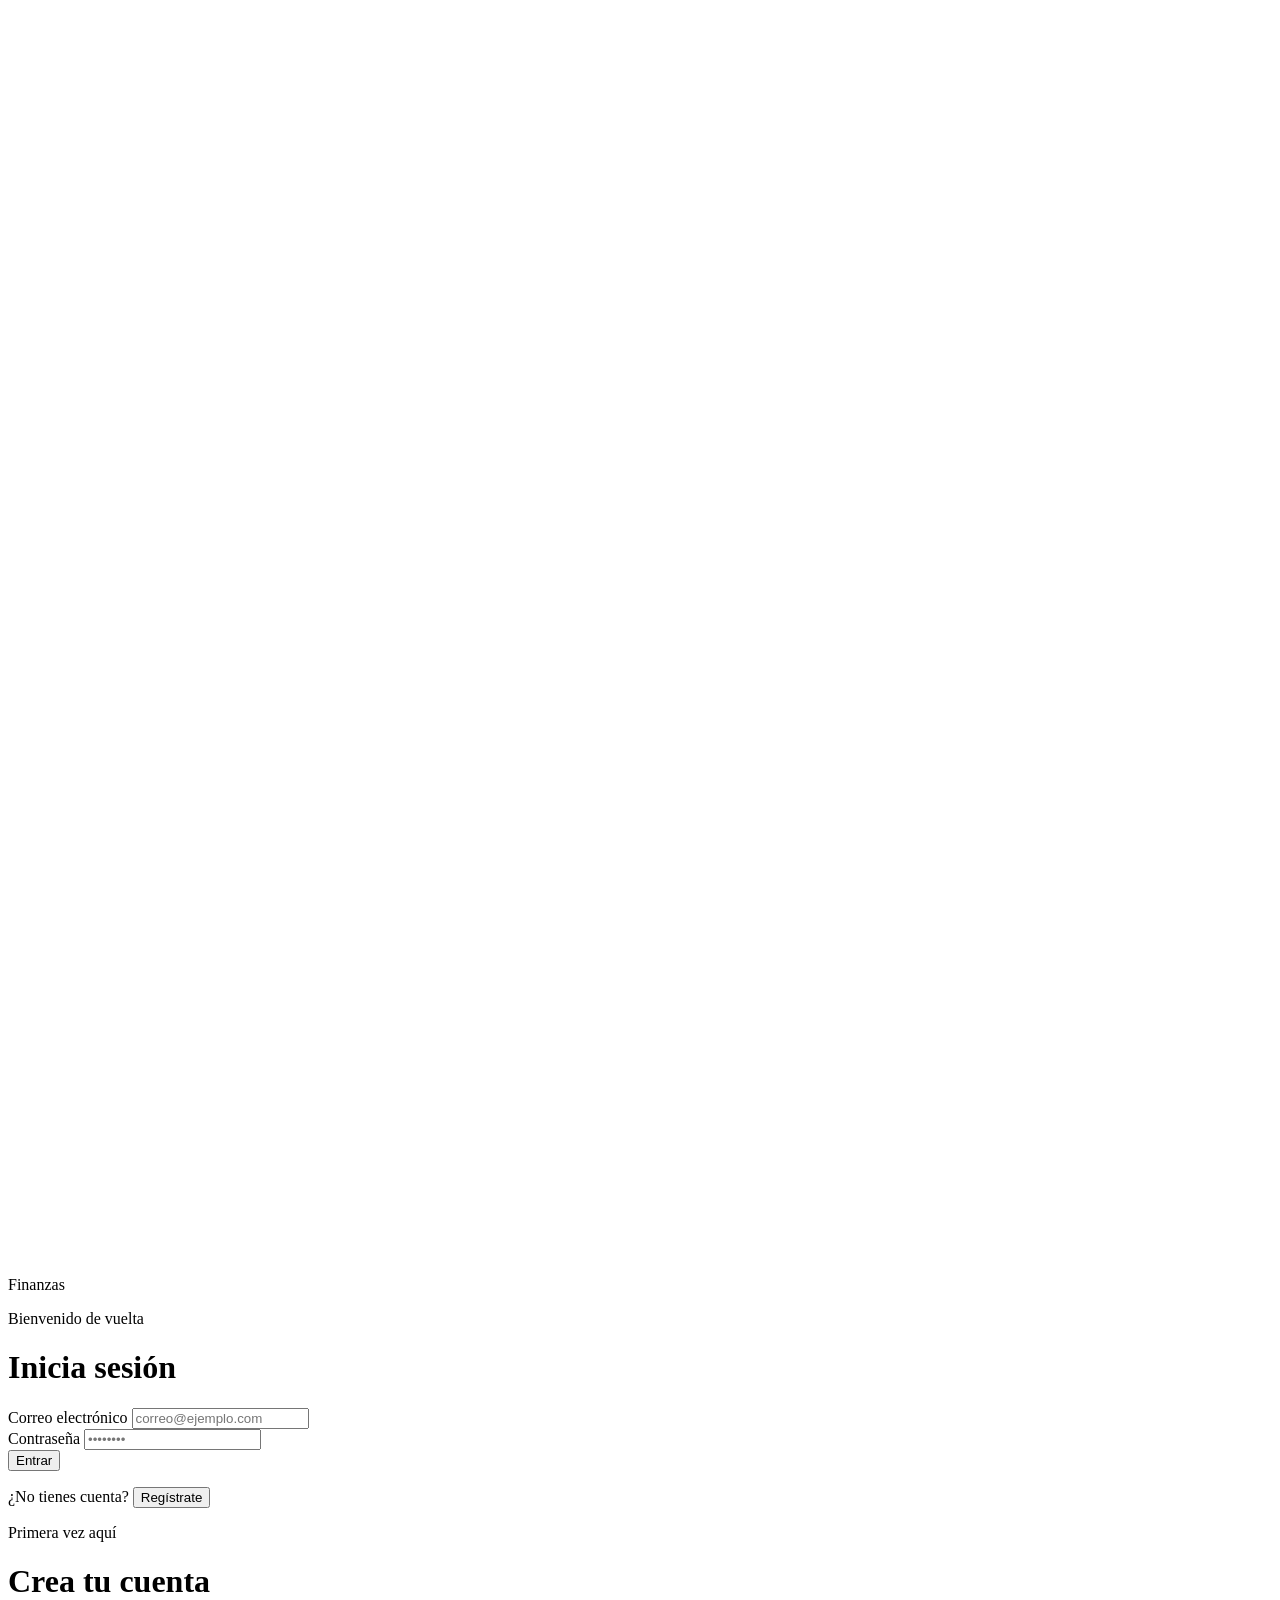
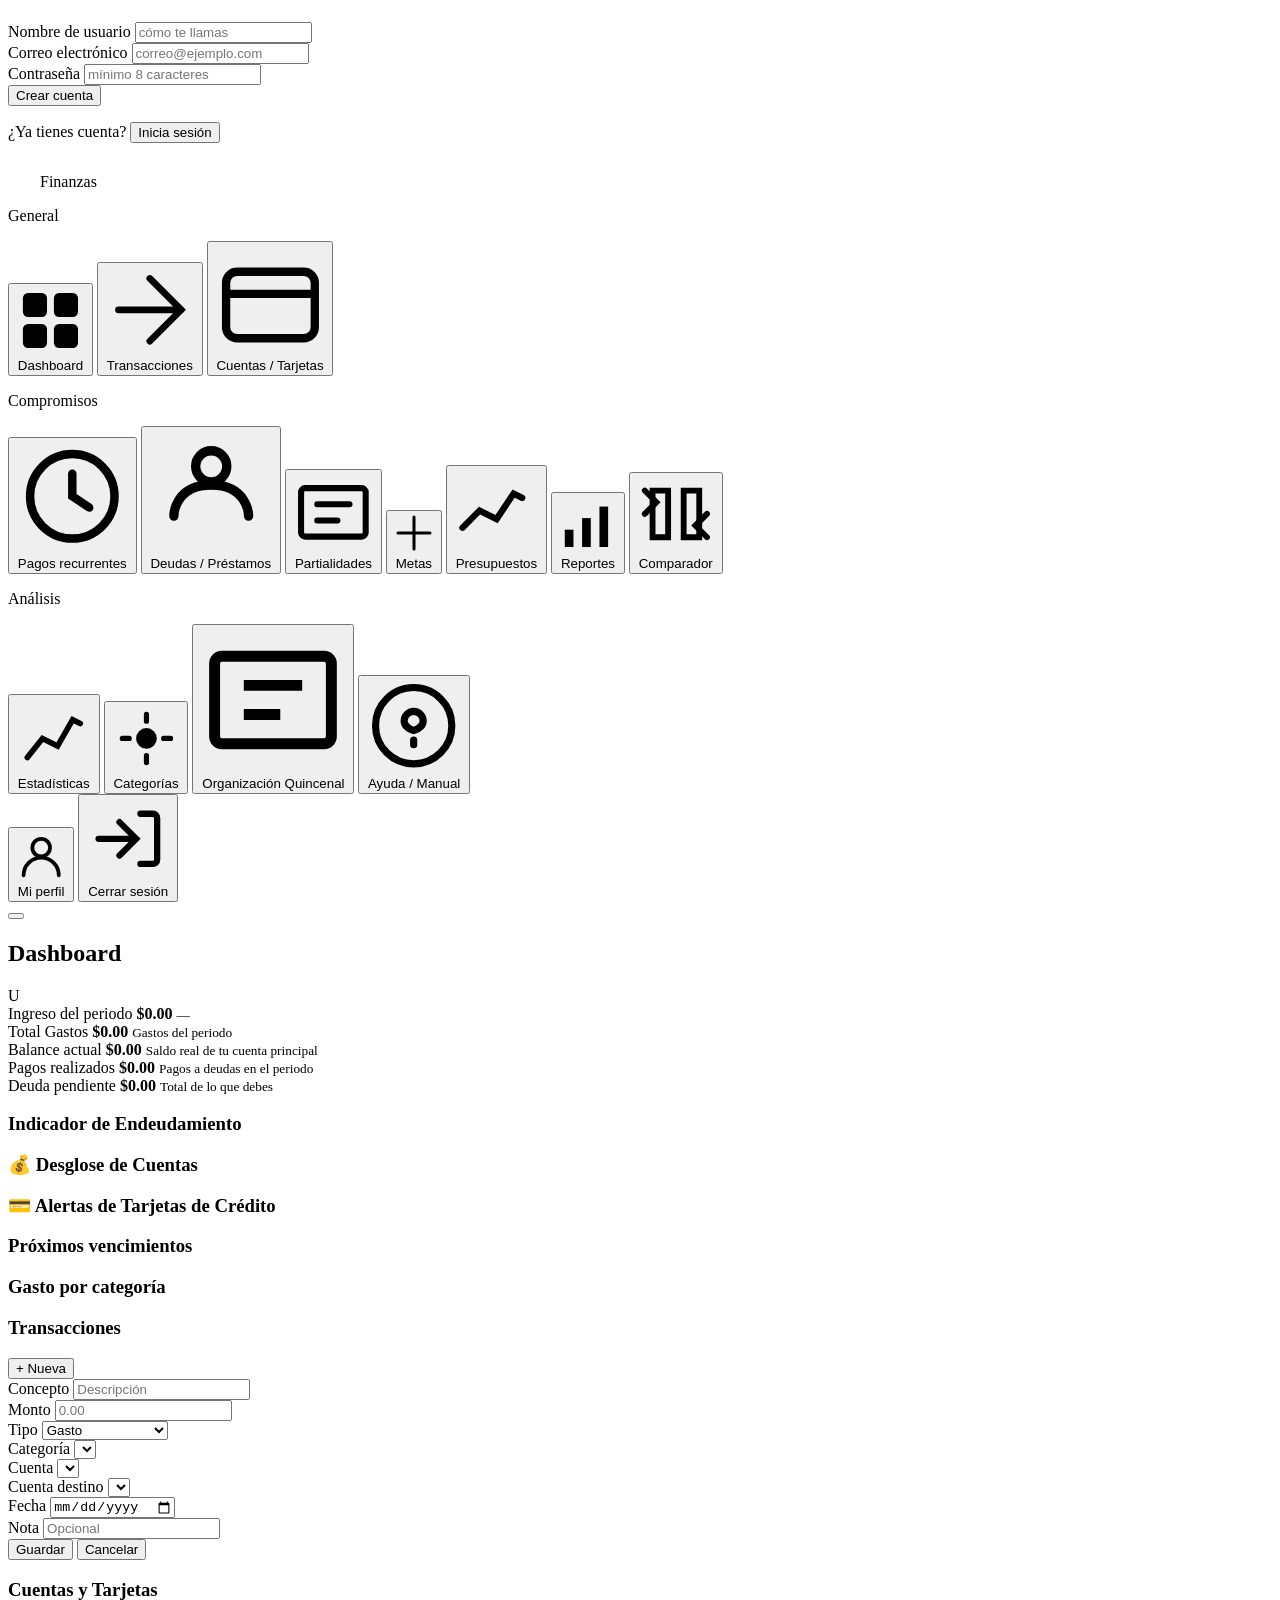
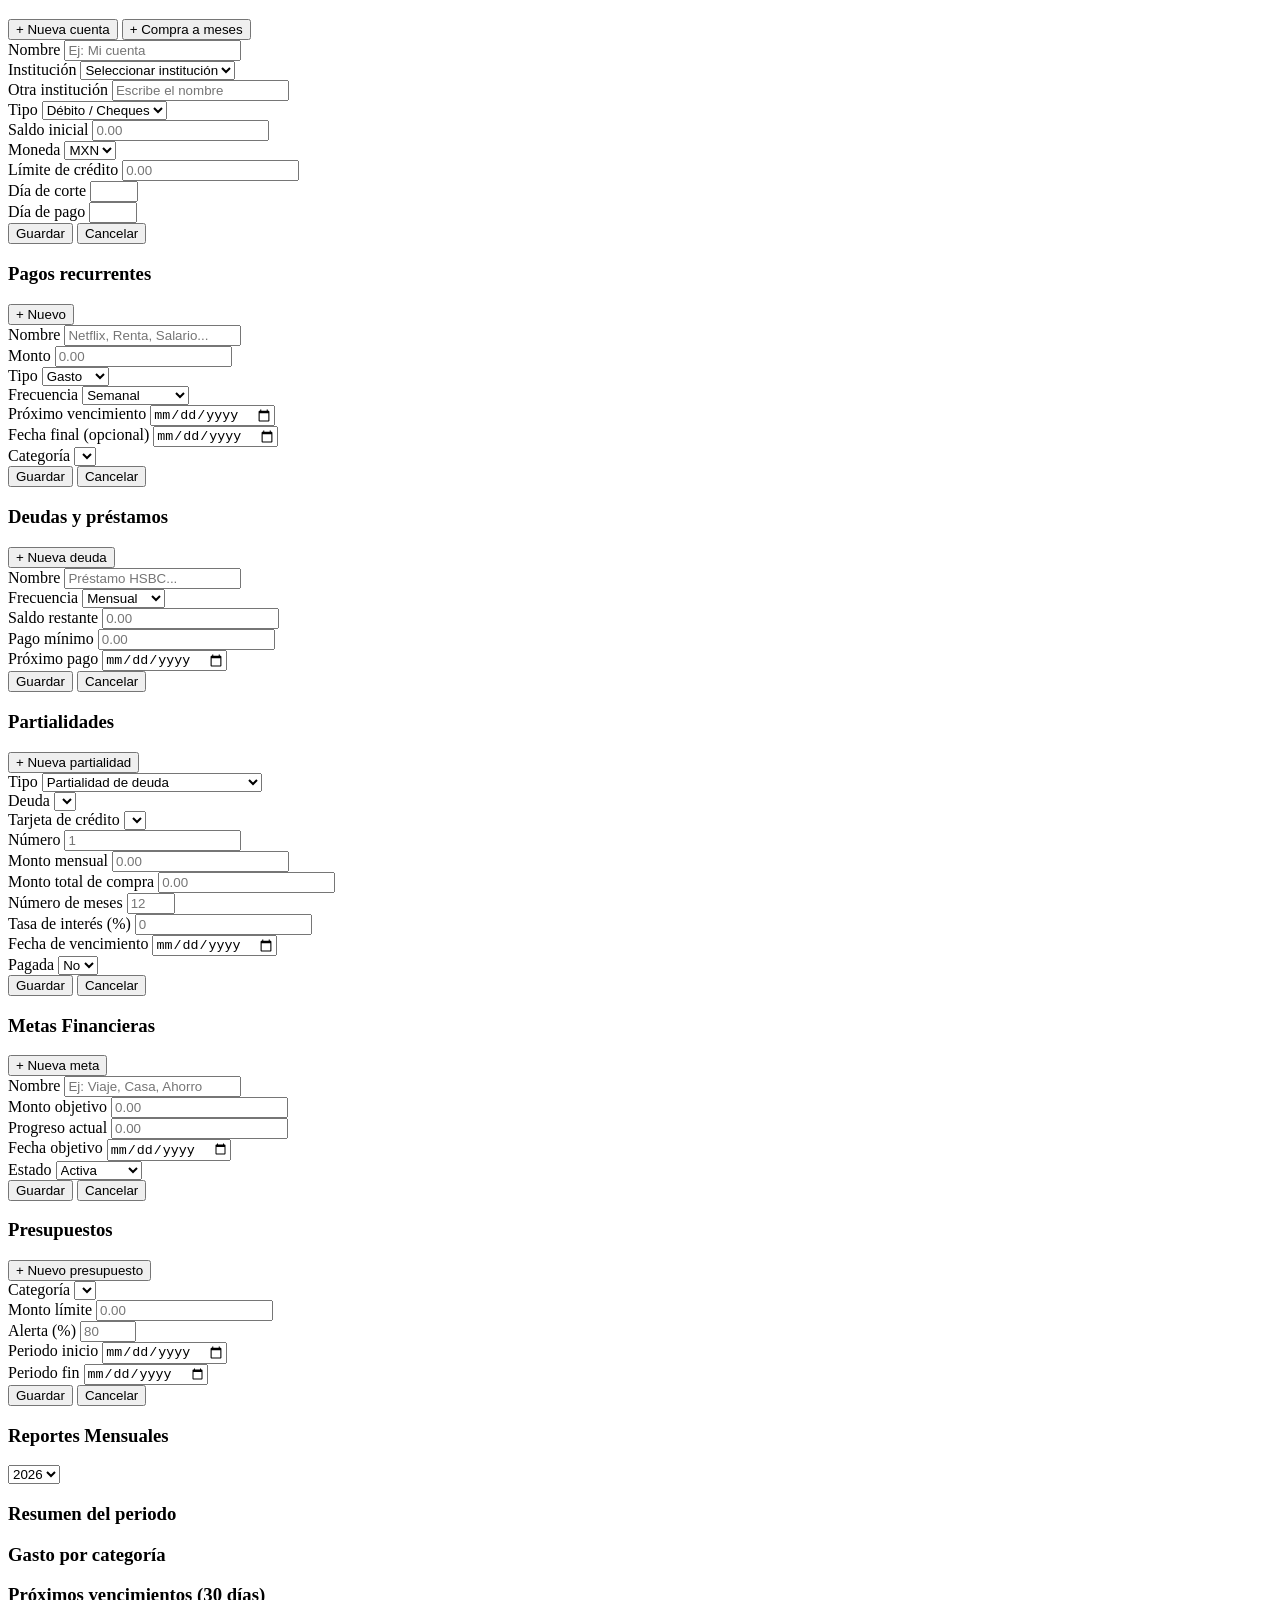
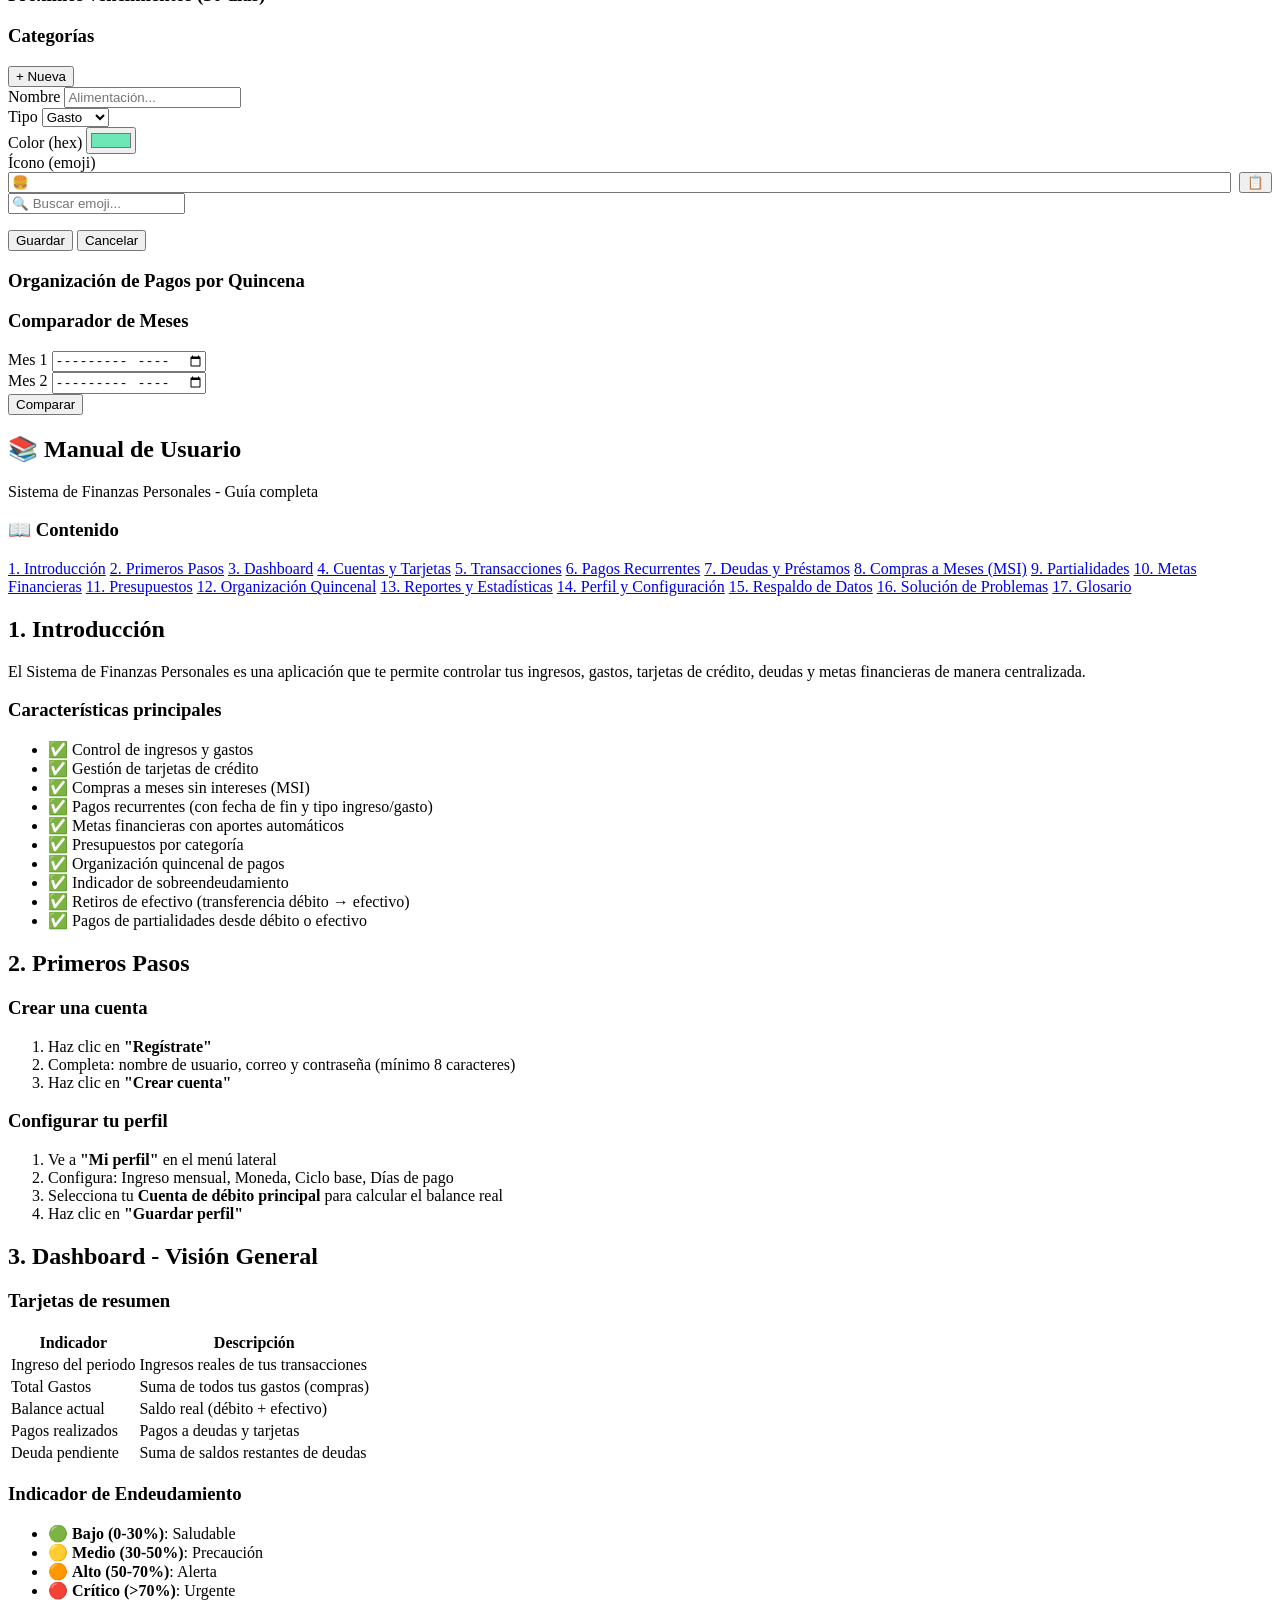
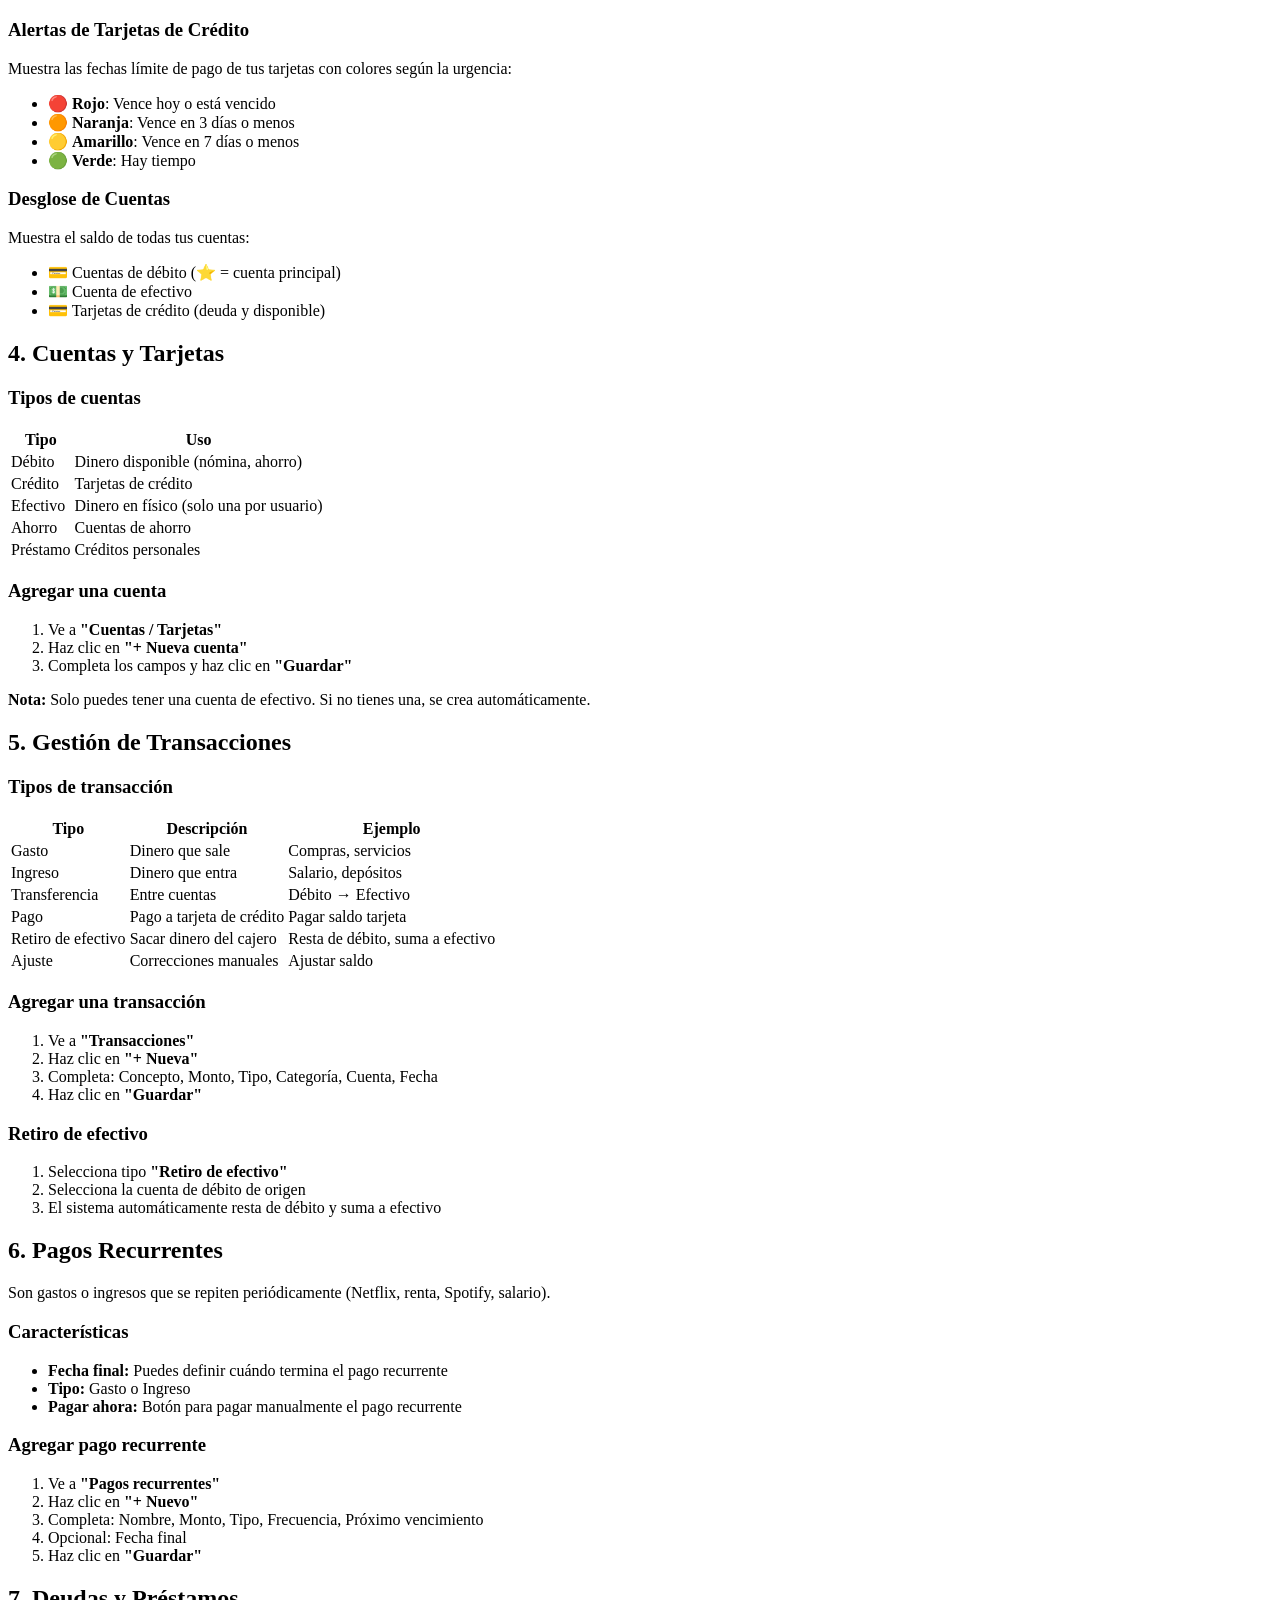
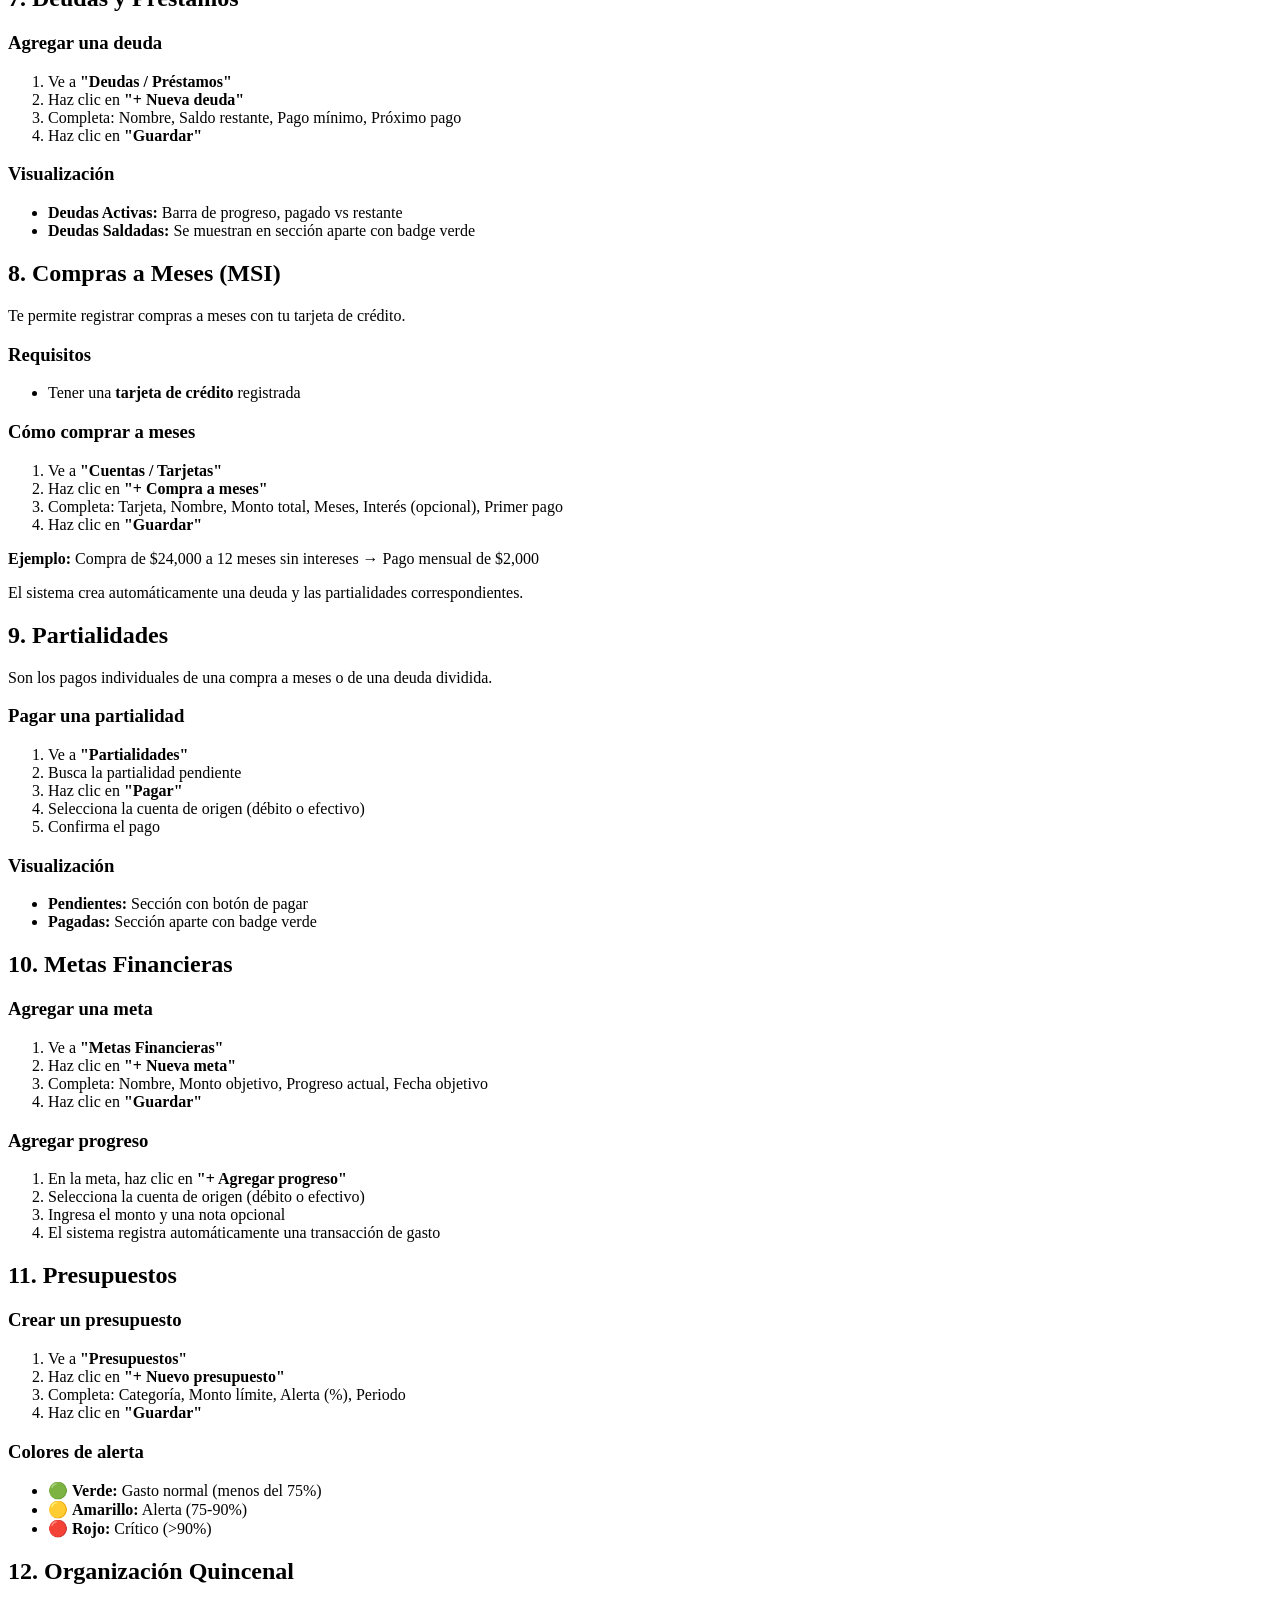
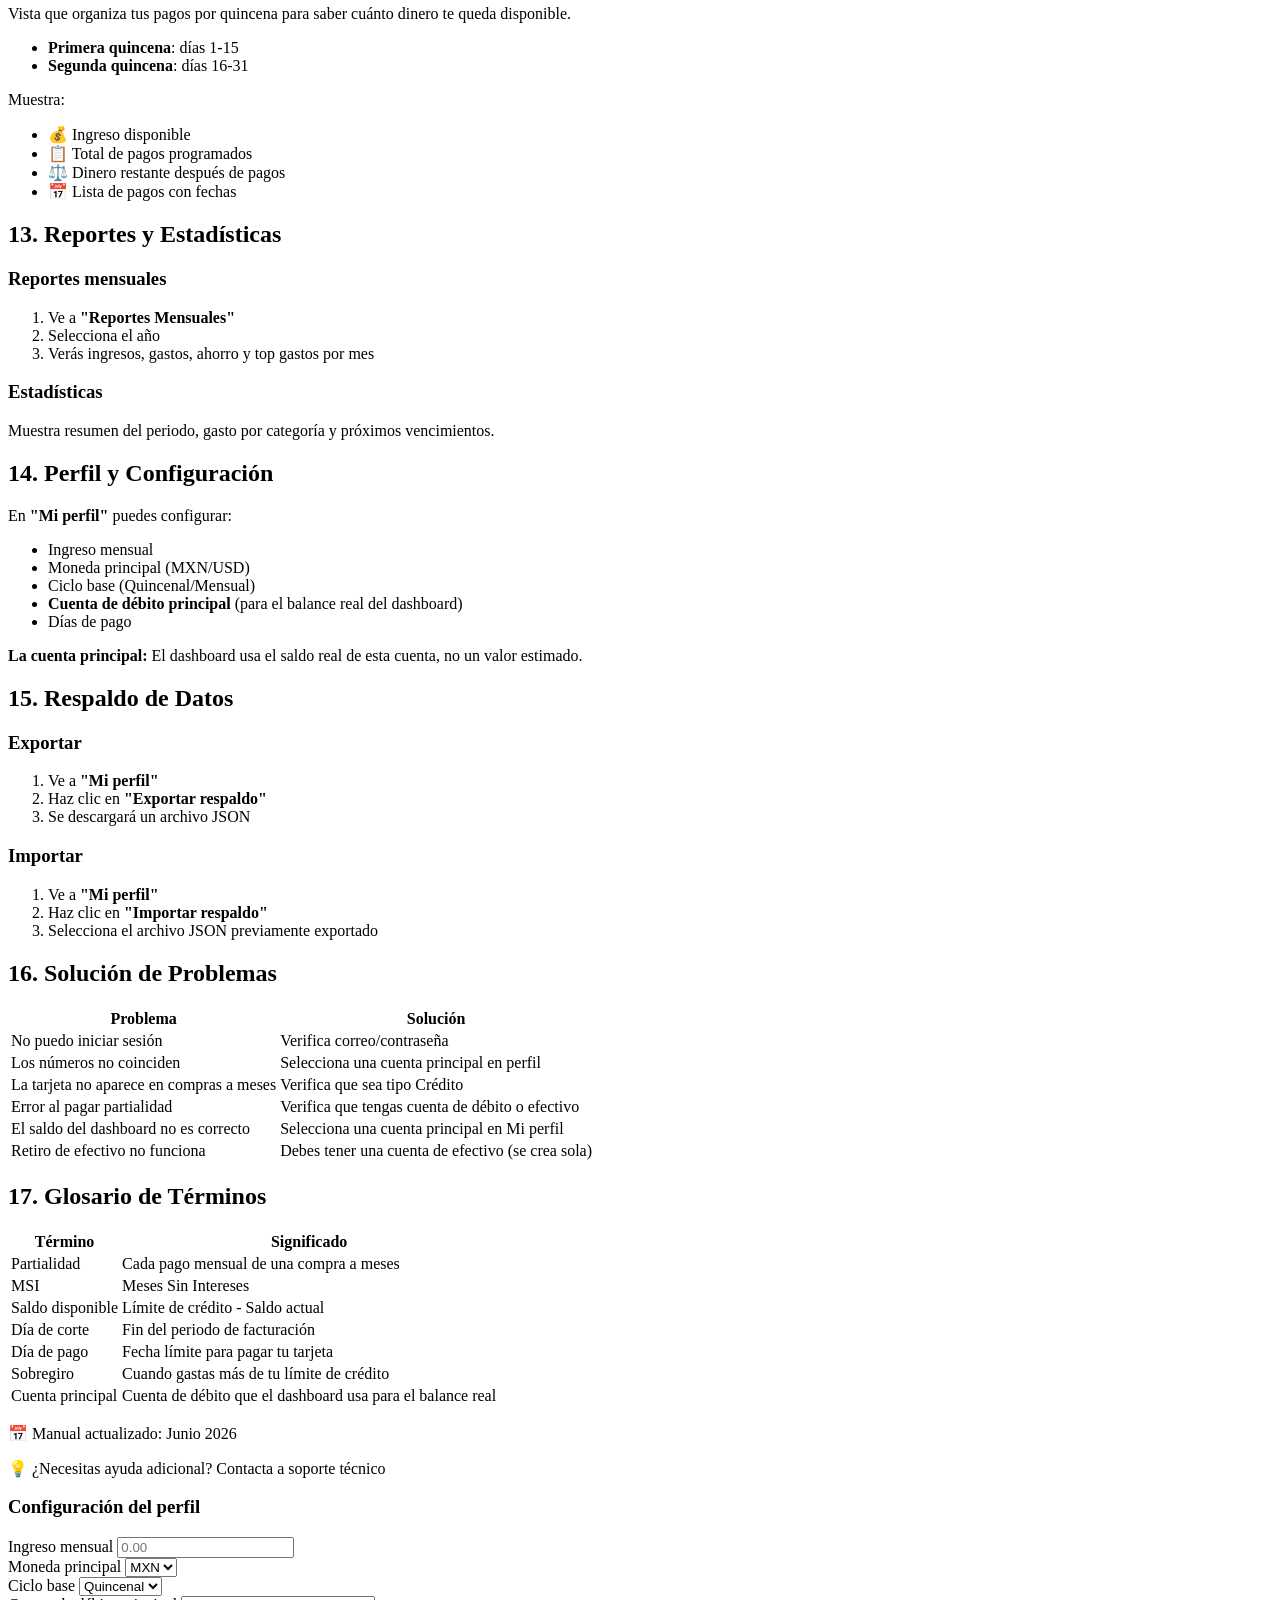
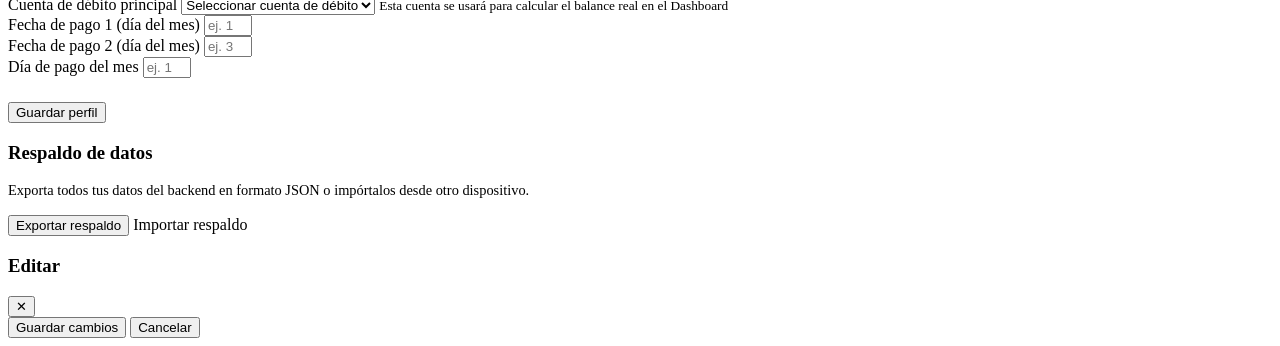
==== commit 3db32711: "feat: add month-over-month compare, remove period-selector, fix installment dates, independent biwee" ====
--- a/src/main/resources/static/index.html
+++ b/src/main/resources/static/index.html
@@ -146,6 +146,10 @@
             <svg viewBox="0 0 20 20"><rect x="2" y="12" width="3" height="6" fill="currentColor"/><rect x="8" y="8" width="3" height="10" fill="currentColor"/><rect x="14" y="4" width="3" height="14" fill="currentColor"/></svg>
             Reportes
           </button>
+          <button class="nav-item" data-section="compare">
+            <svg viewBox="0 0 20 20"><path d="M4 4h4v12H4zM12 4h4v12h-4z" stroke="currentColor" stroke-width="1.5" fill="none"/><path d="M2 10l3-3-3-3M18 10l-3 3 3 3" stroke="currentColor" stroke-width="1.5" stroke-linecap="round" fill="none"/></svg>
+            Comparador
+          </button>
         </div>
 
         <div class="nav-group">
@@ -201,10 +205,6 @@
             <h2 class="page-title" id="page-title">Dashboard</h2>
           </div>
           <div class="topbar-right">
-            <select id="period-select" class="period-select">
-              <option value="biweekly">Quincenal</option>
-              <option value="monthly">Mensual</option>
-            </select>
             <div class="avatar" id="user-avatar">U</div>
           </div>
         </header>
@@ -718,6 +718,26 @@
           </div>
           <div id="biweekly-list" class="biweekly-grid"></div>
         </section>
+
+        <!-- ── COMPARADOR ── -->
+        <section class="page-section hidden" id="section-compare">
+          <div class="section-header">
+            <h3 class="card-title">Comparador de Meses</h3>
+          </div>
+          <div class="compare-controls">
+            <div class="compare-month-picker">
+              <label>Mes 1</label>
+              <input type="month" id="compare-m1" class="field-input" />
+            </div>
+            <div class="compare-month-picker">
+              <label>Mes 2</label>
+              <input type="month" id="compare-m2" class="field-input" />
+            </div>
+            <button id="compare-btn" class="btn-primary">Comparar</button>
+          </div>
+          <div id="compare-results" class="compare-results"></div>
+        </section>
+
 		<!-- ── MANUAL / AYUDA ── -->
 		<!-- ── MANUAL / AYUDA ── -->
 		<section class="page-section hidden" id="section-help">
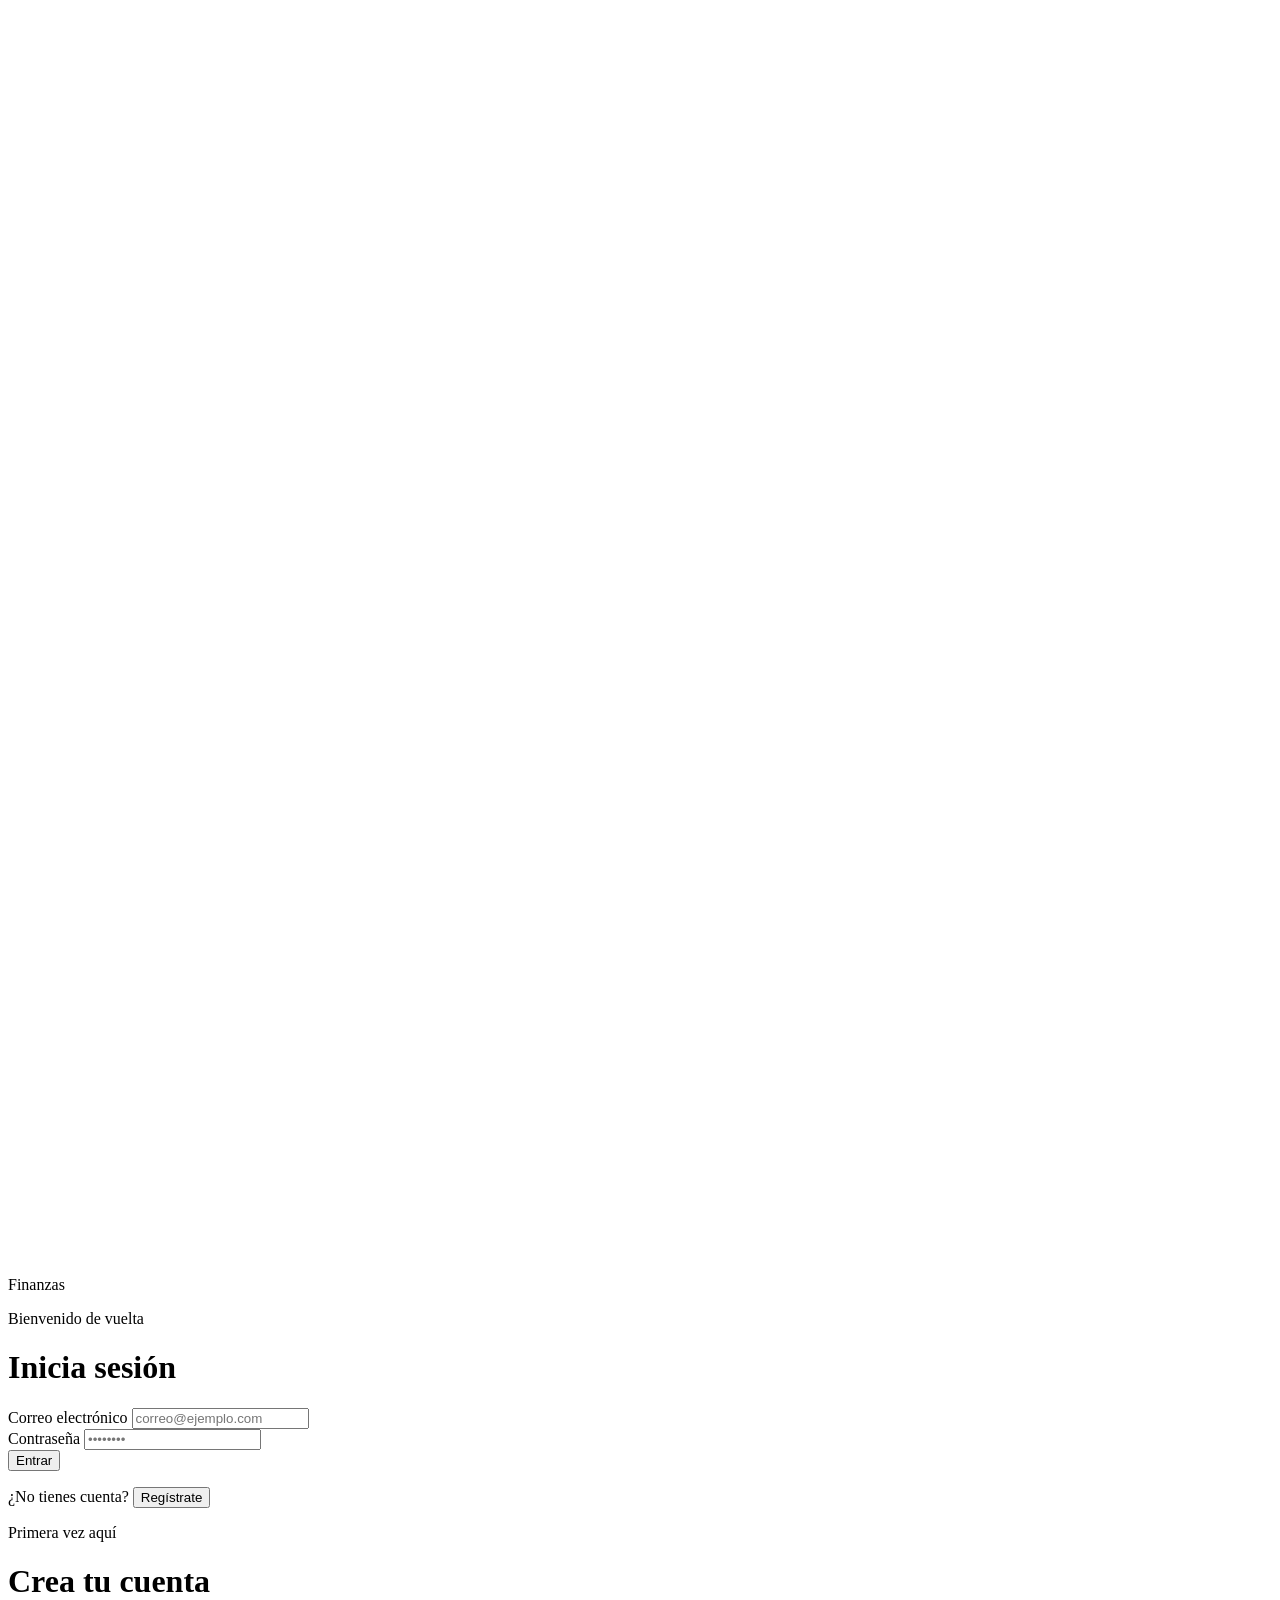
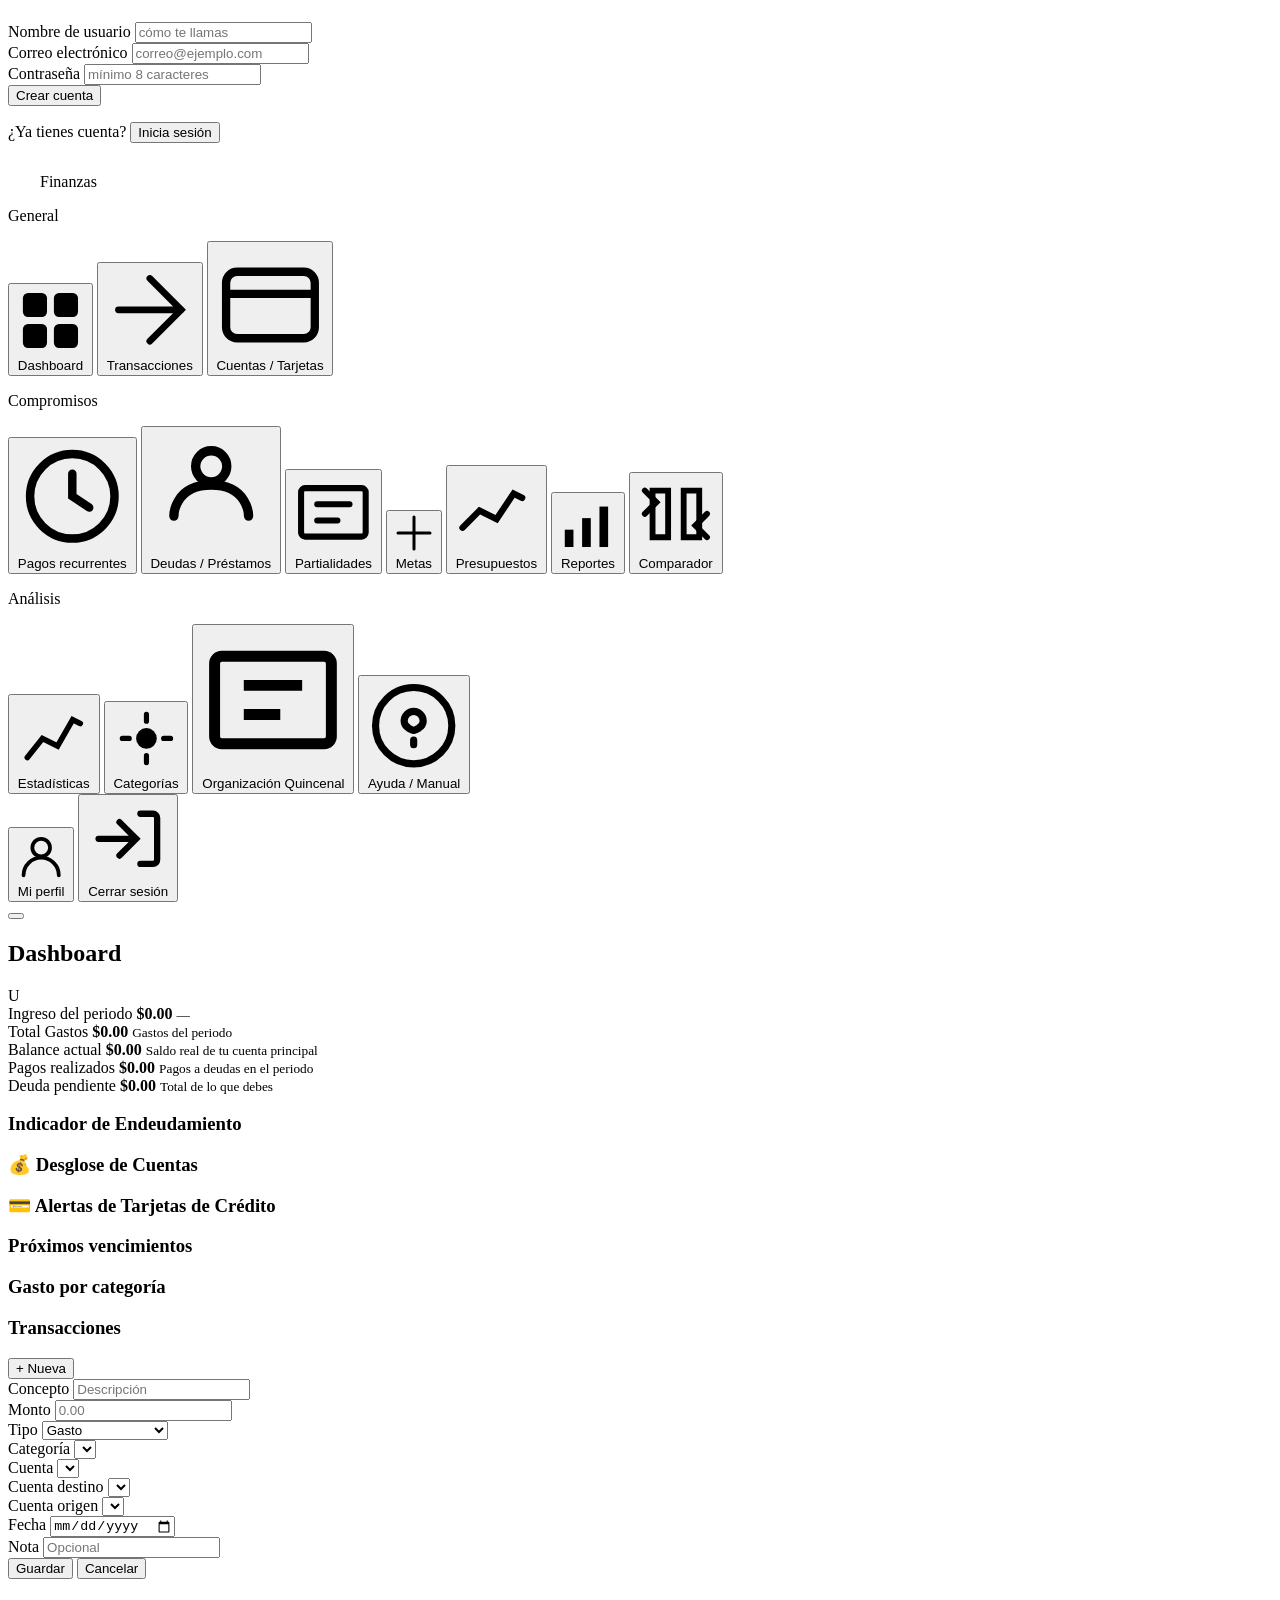
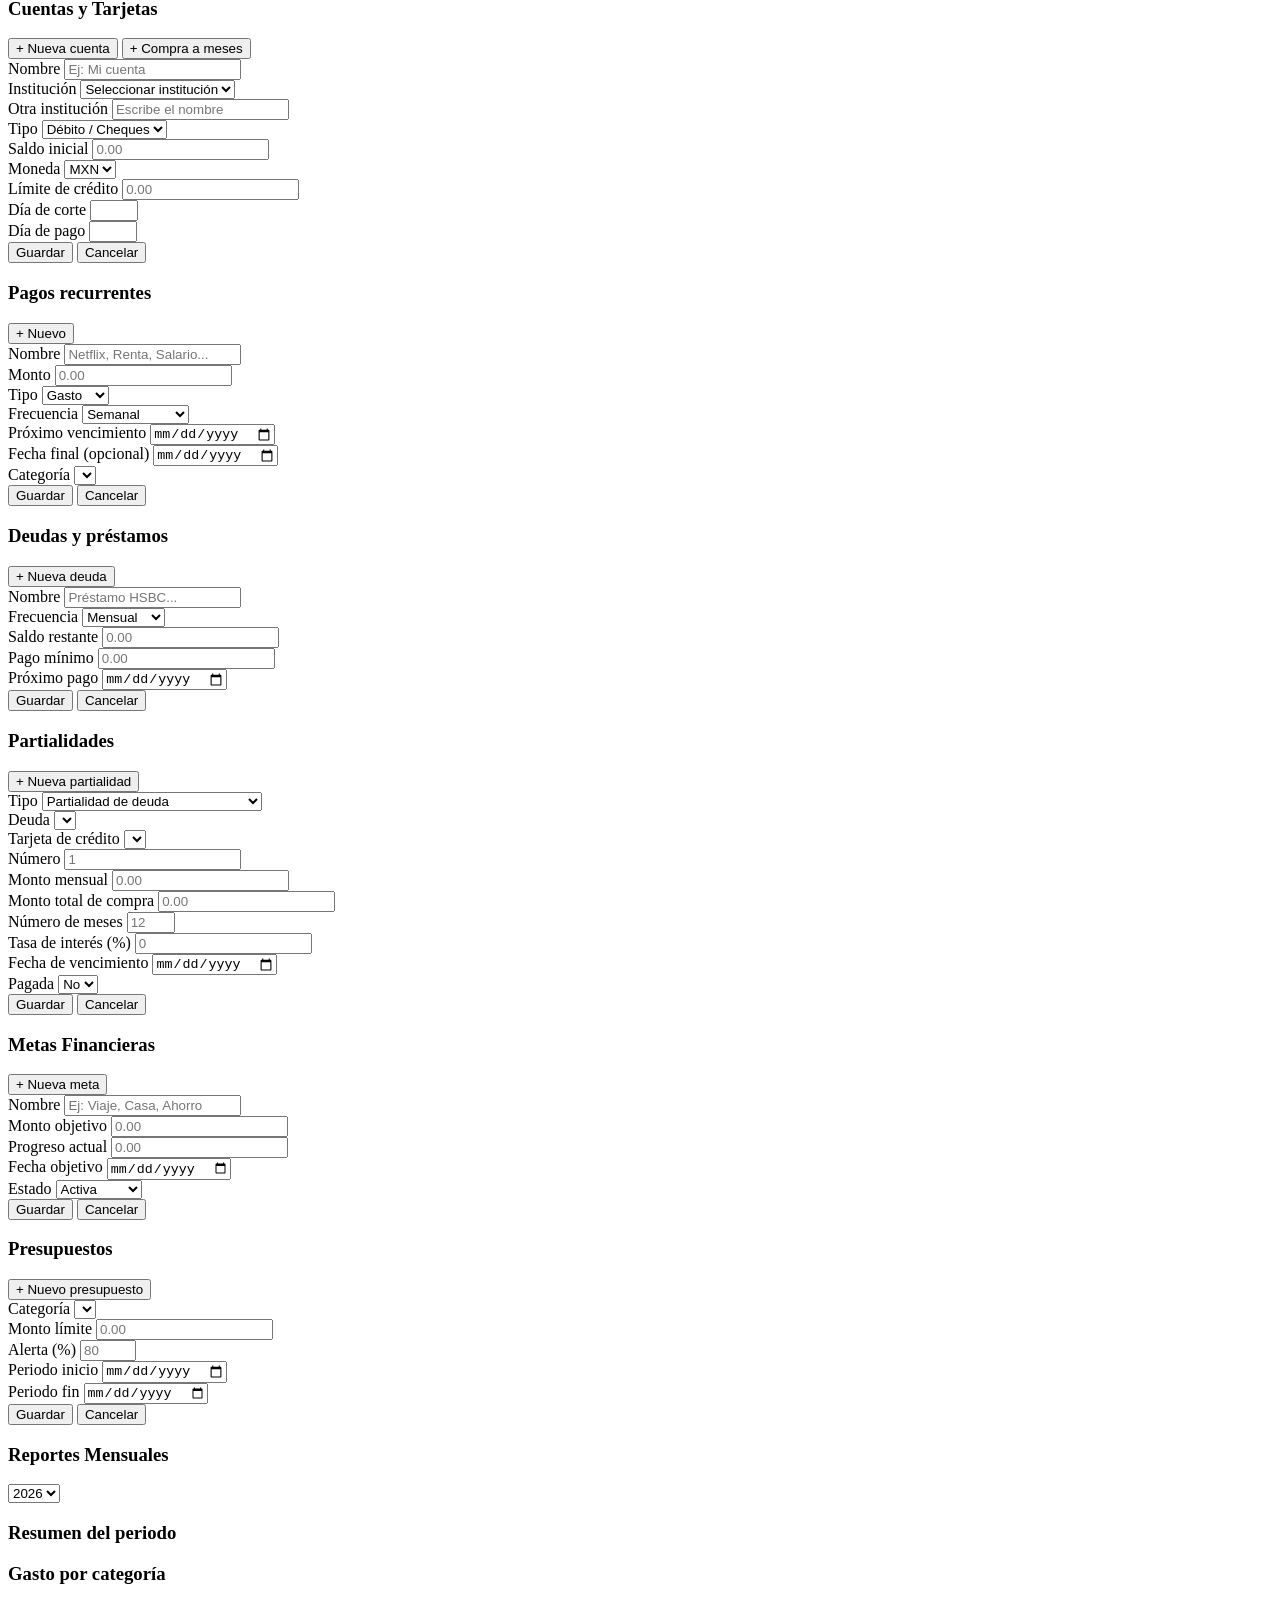
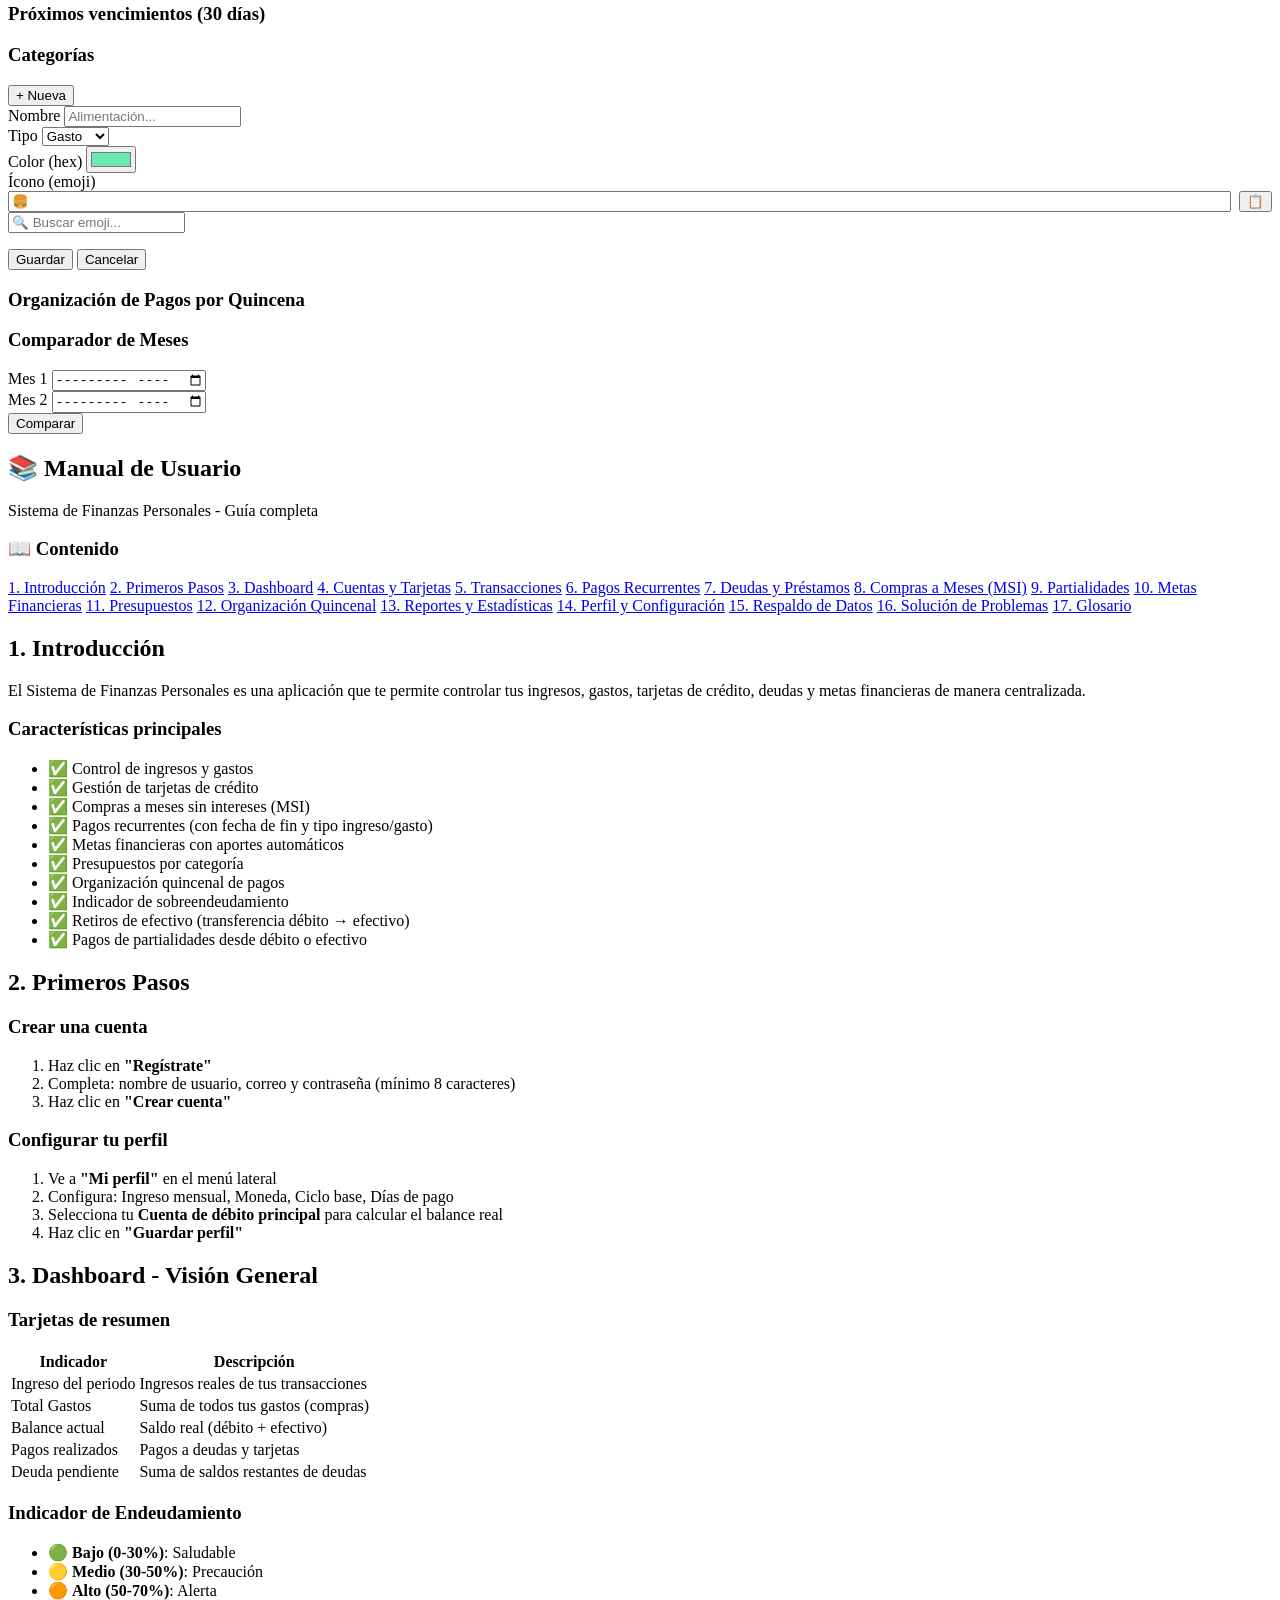
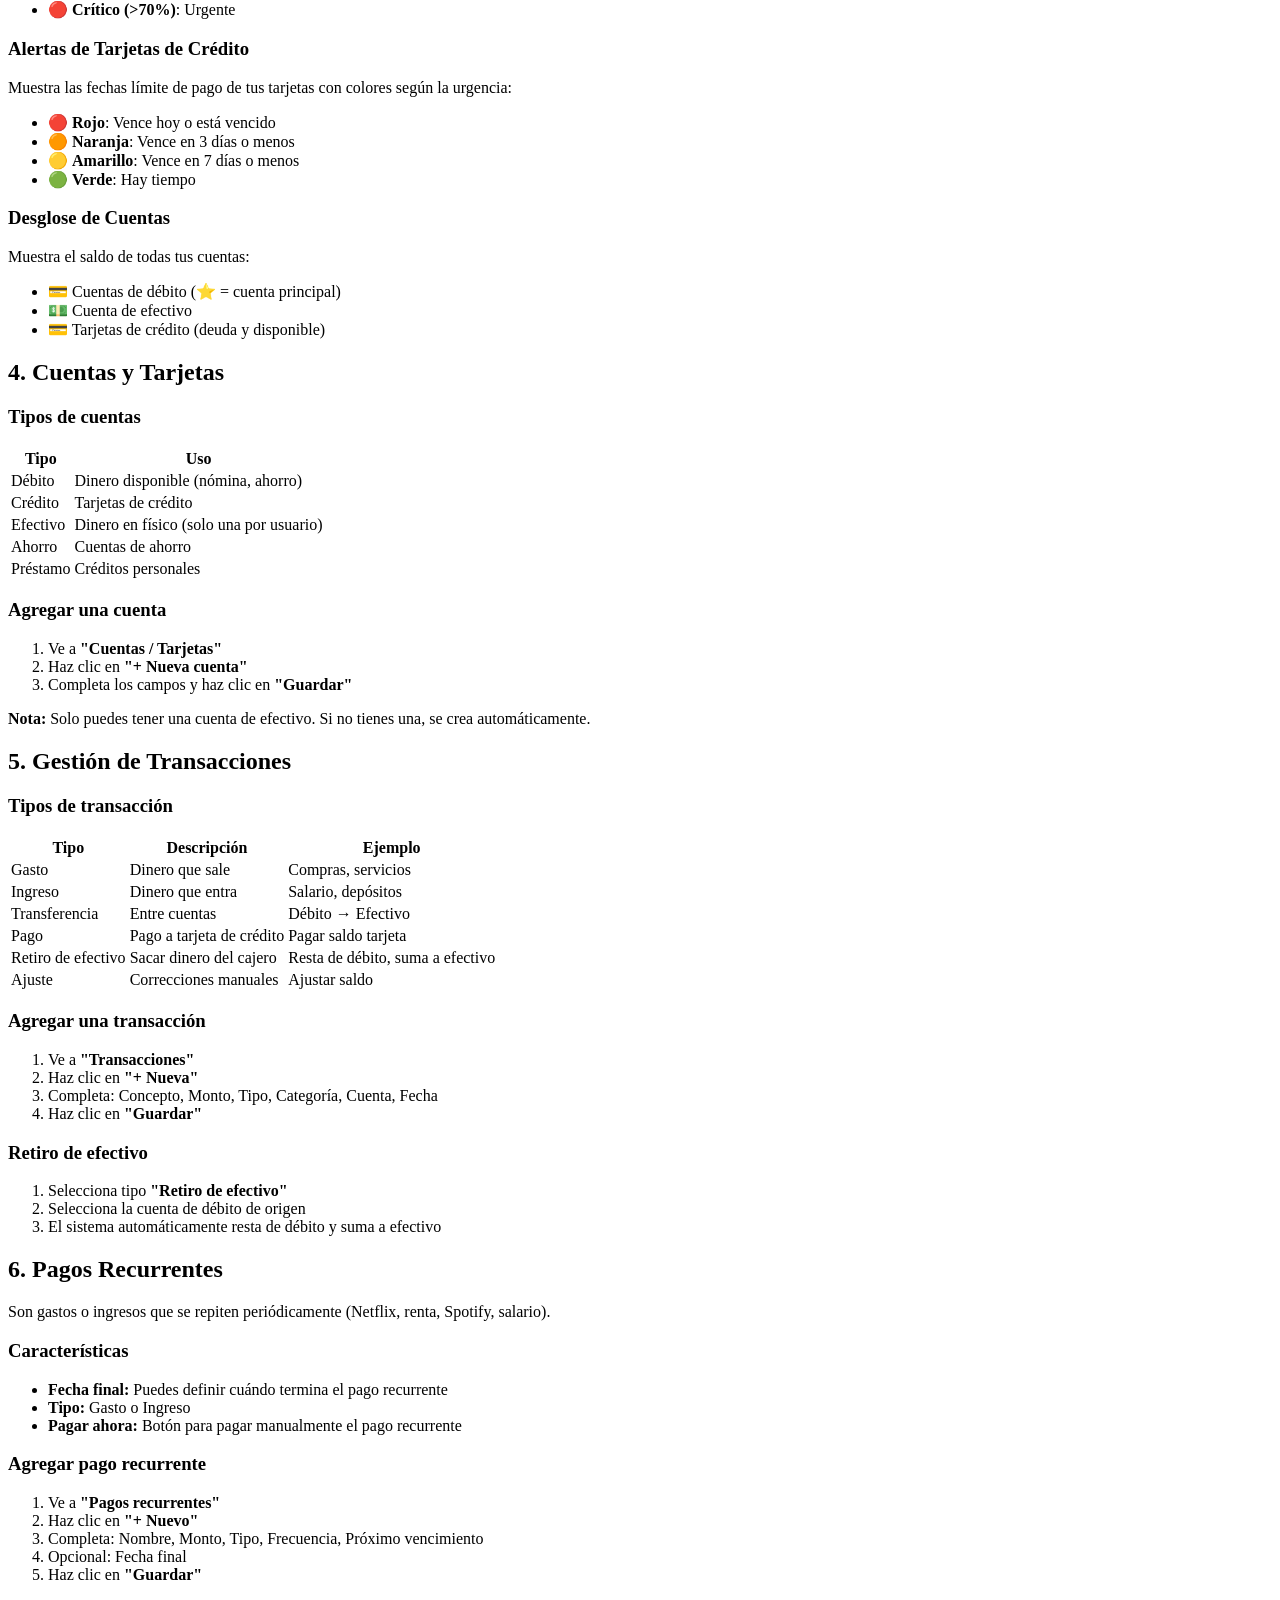
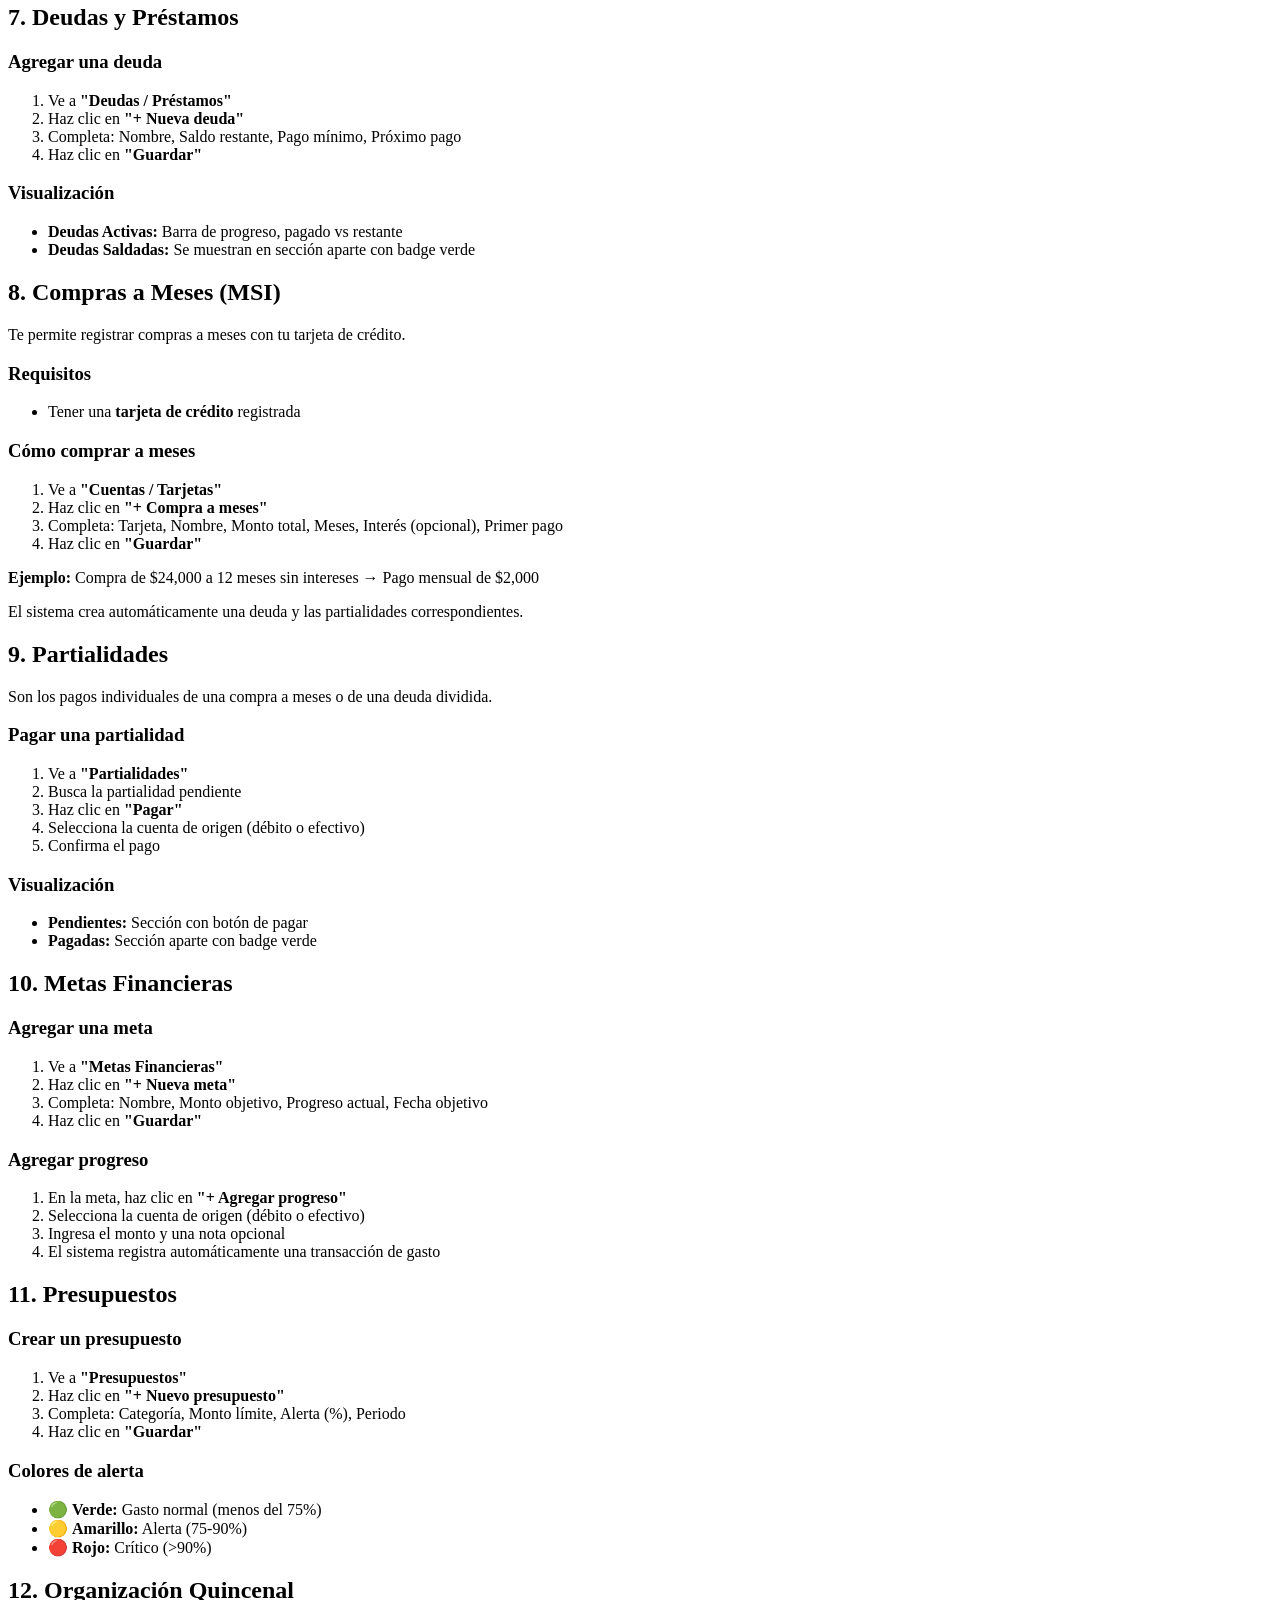
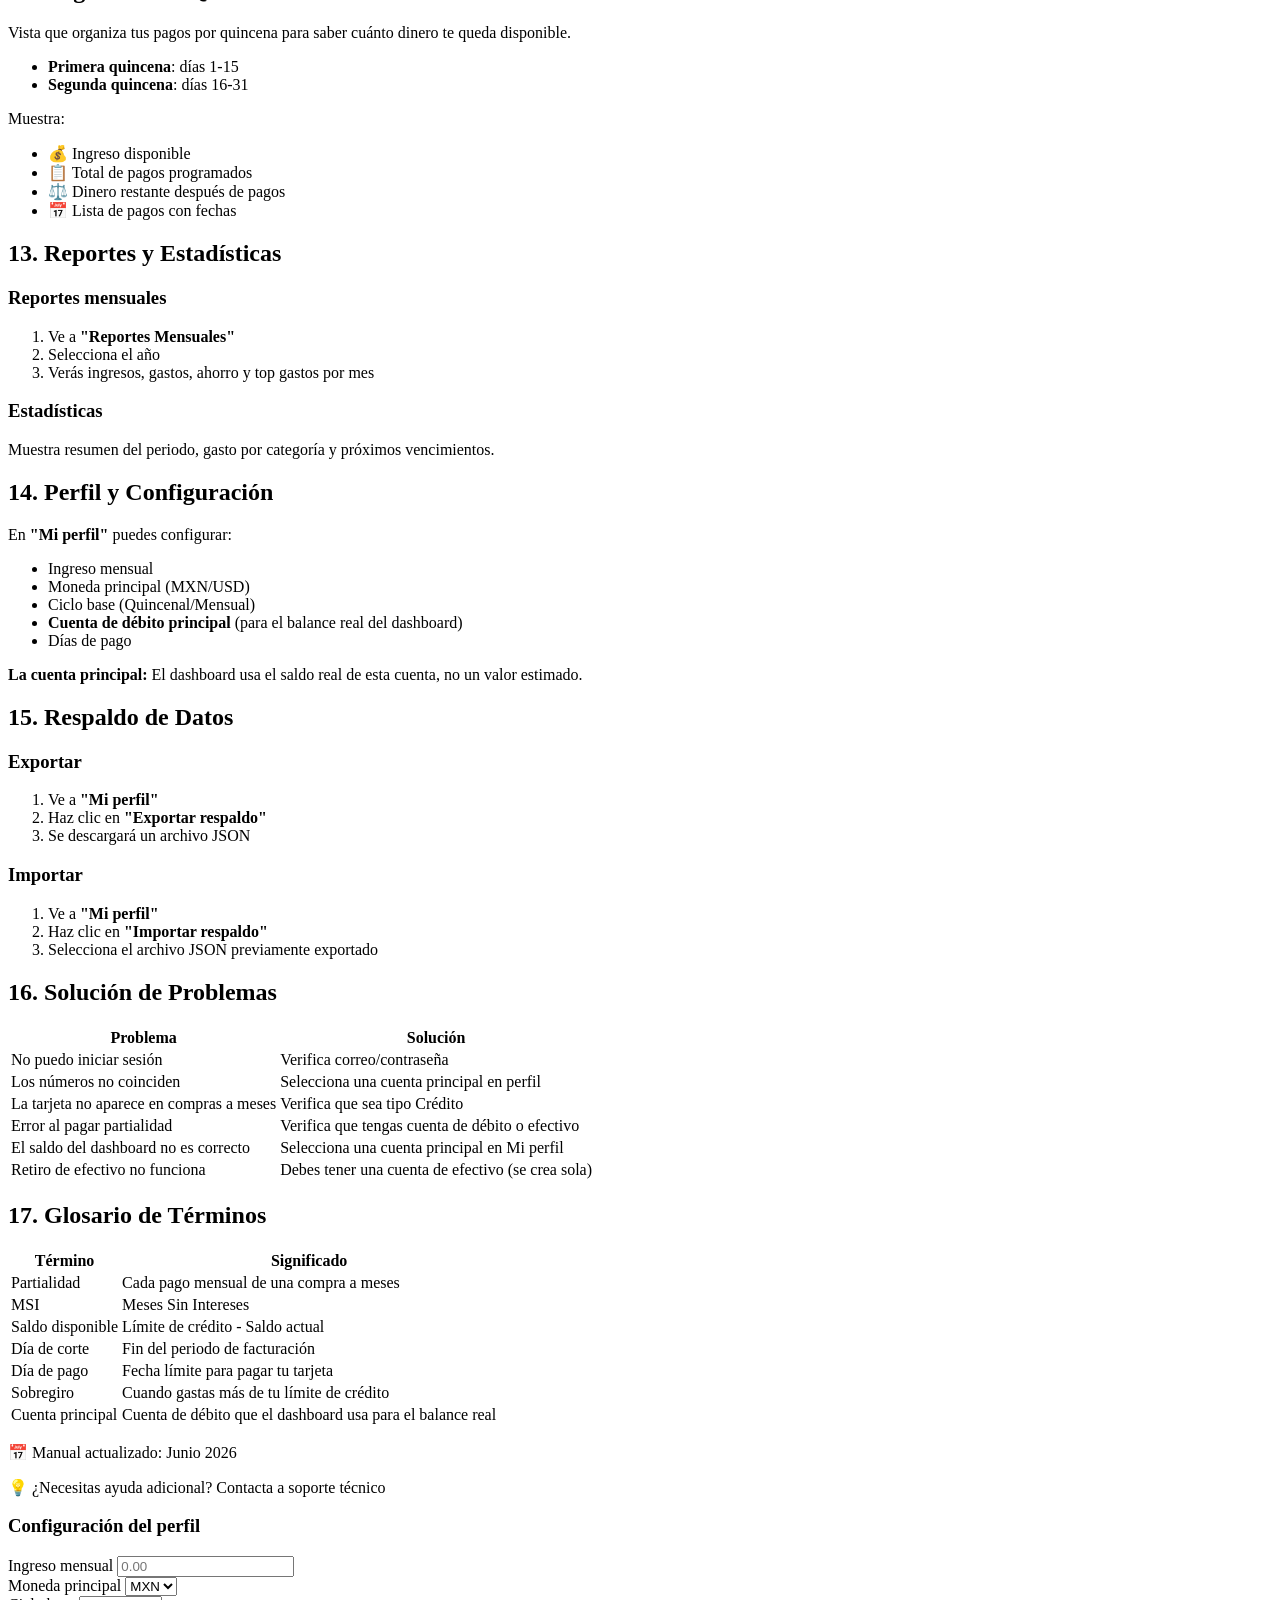
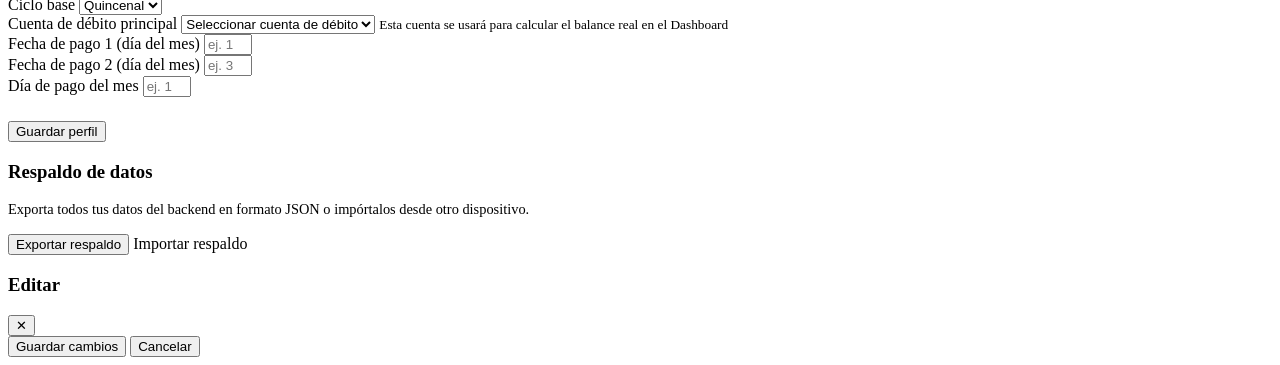
==== commit 7d3041ab: "fix: withdrawal source selector with debit/credit support, credit card balance trigger" ====
--- a/src/main/resources/static/index.html
+++ b/src/main/resources/static/index.html
@@ -307,6 +307,10 @@
               <div id="transfer-account-group" class="field-group hidden">
                 <label class="field-label">Cuenta destino</label>
                 <select id="tx-transfer-account" class="field-input"></select>
+              </div>
+              <div id="withdrawal-source-group" class="field-group hidden">
+                <label class="field-label">Cuenta origen</label>
+                <select id="tx-withdrawal-source" class="field-input"></select>
               </div>
               <div class="field-group">
                 <label class="field-label">Fecha</label>
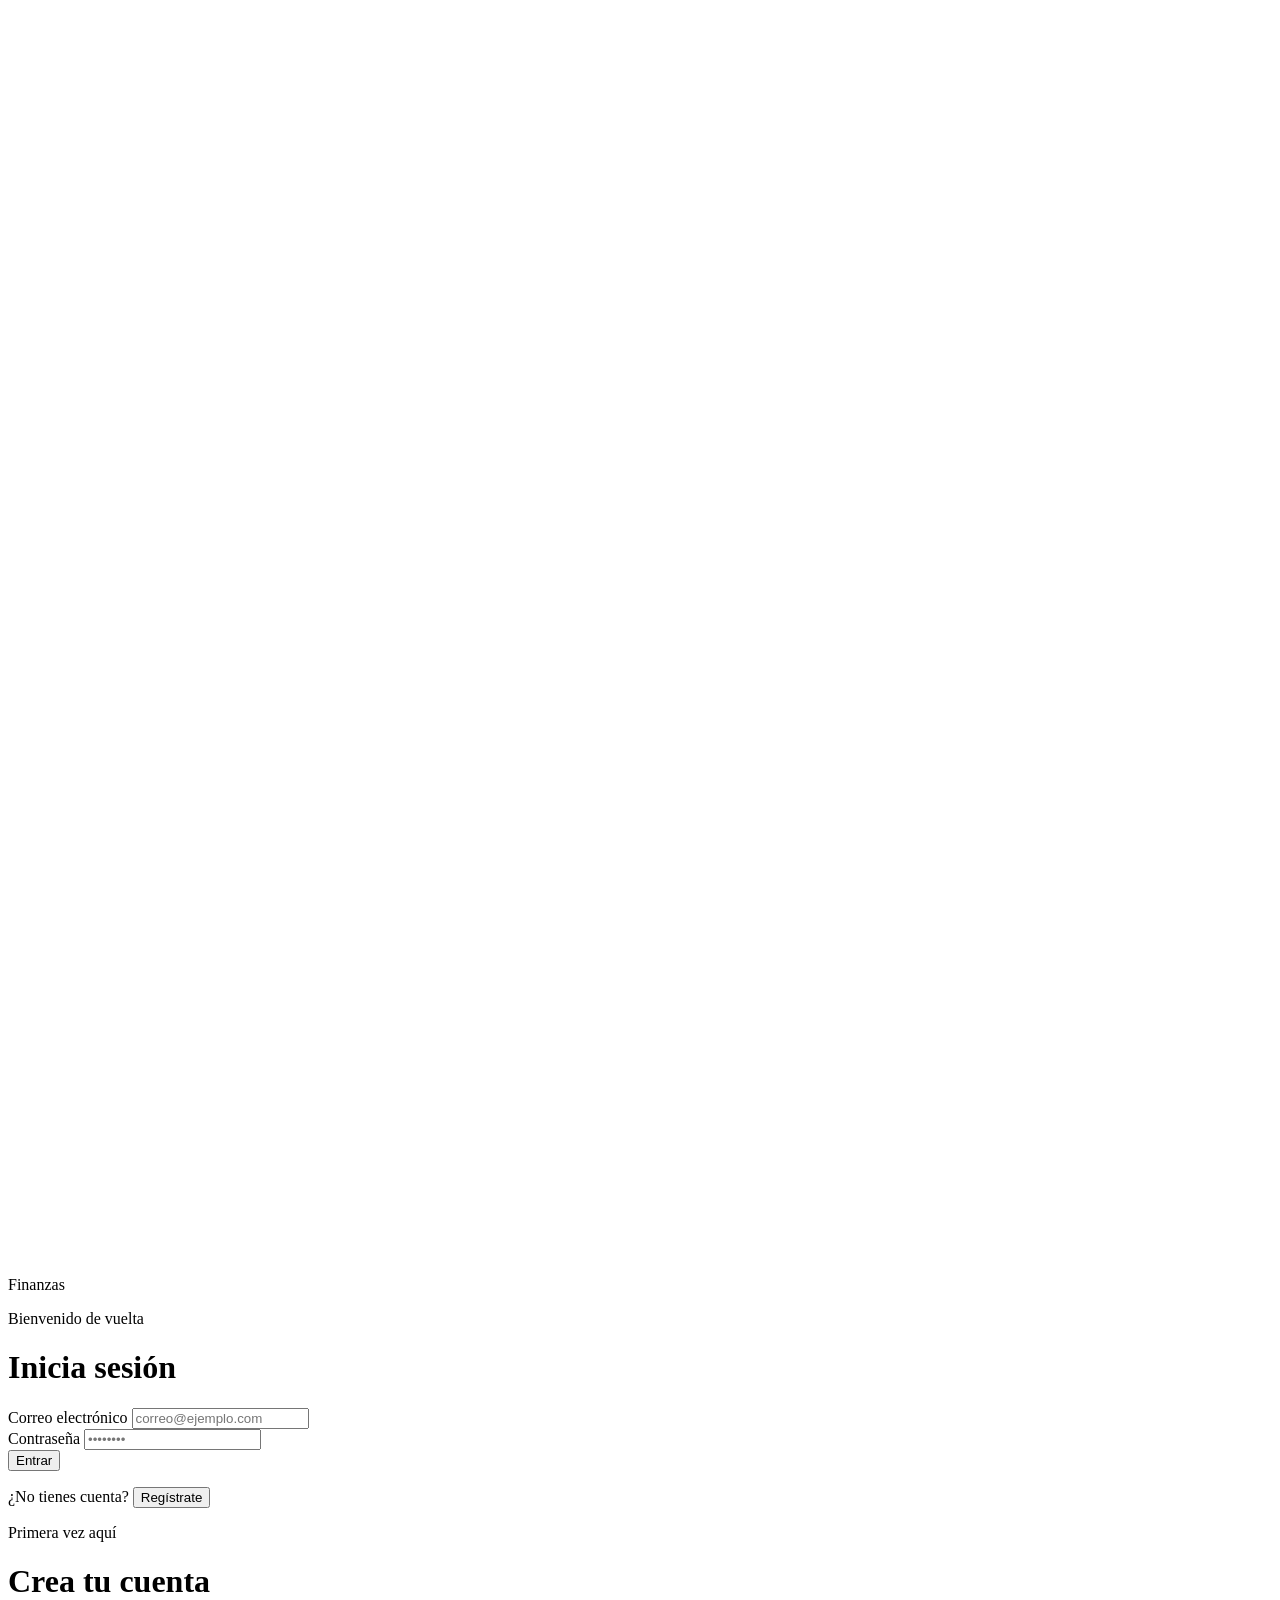
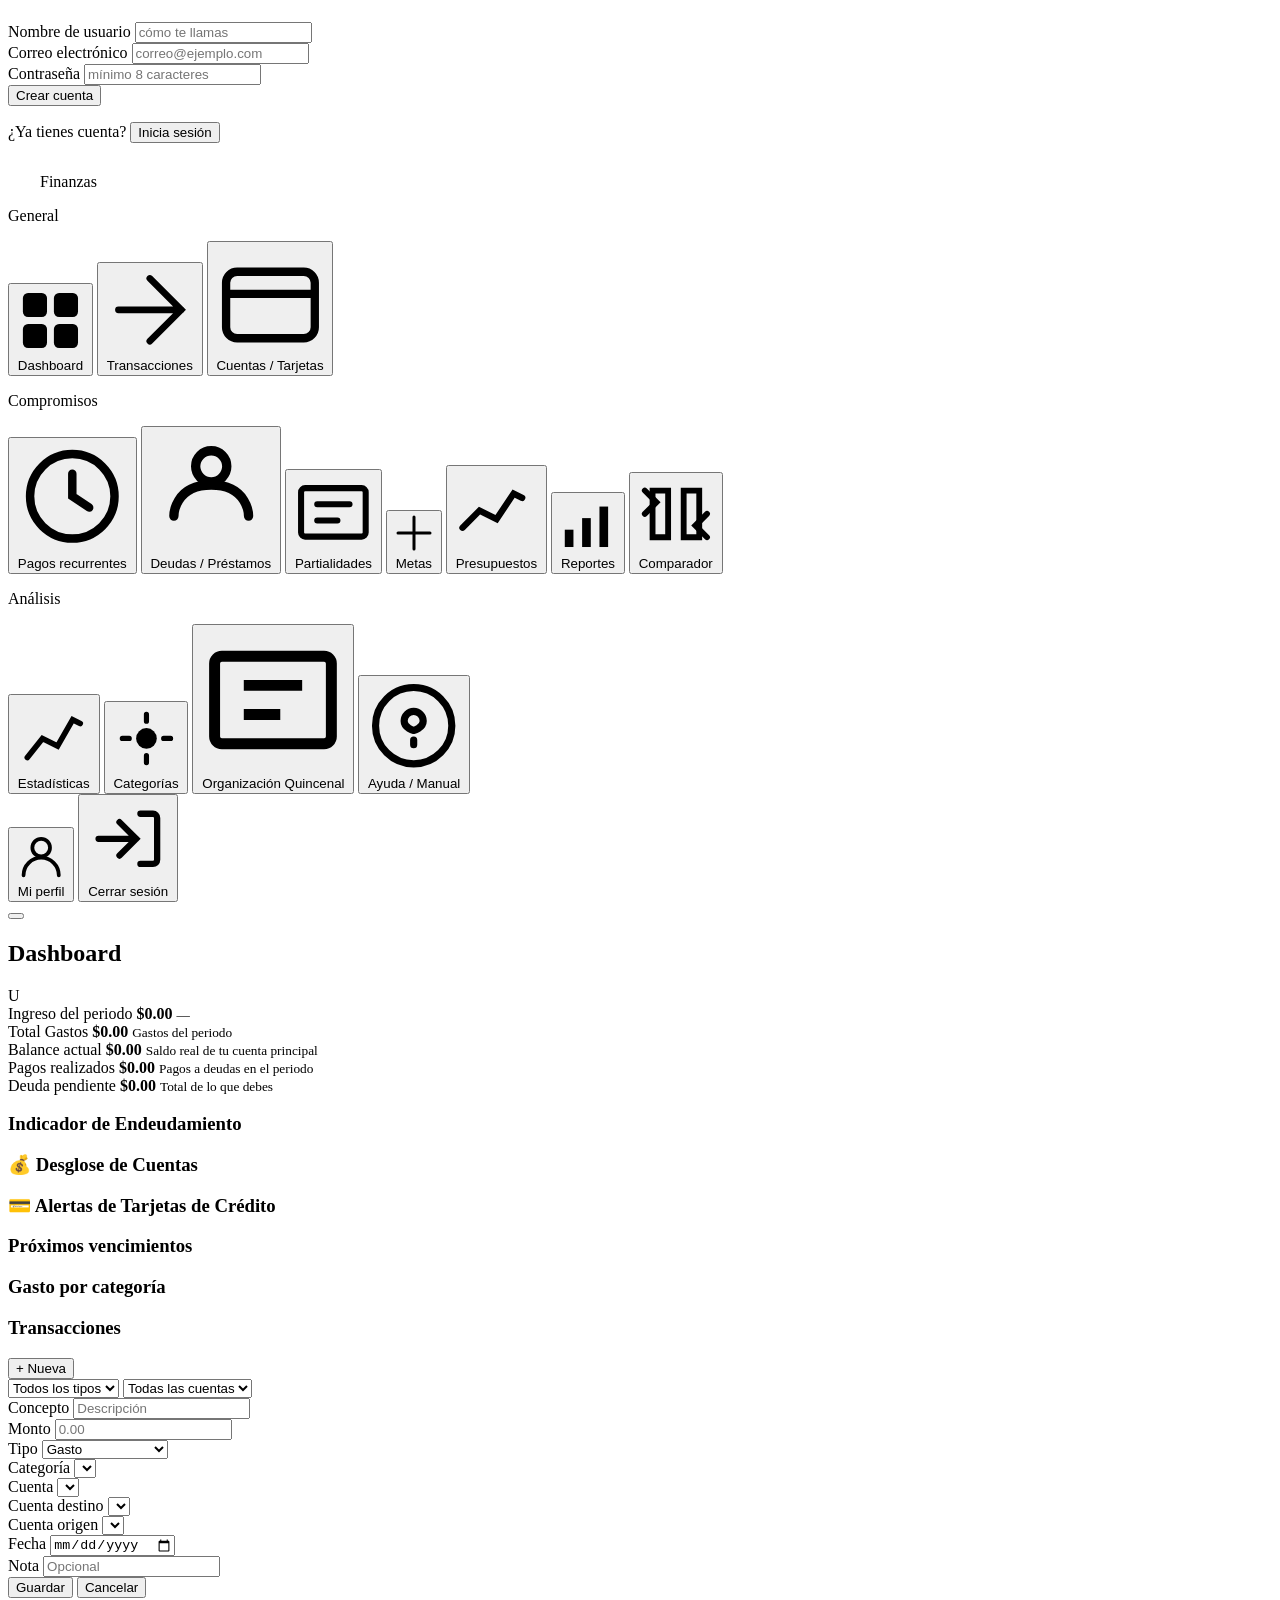
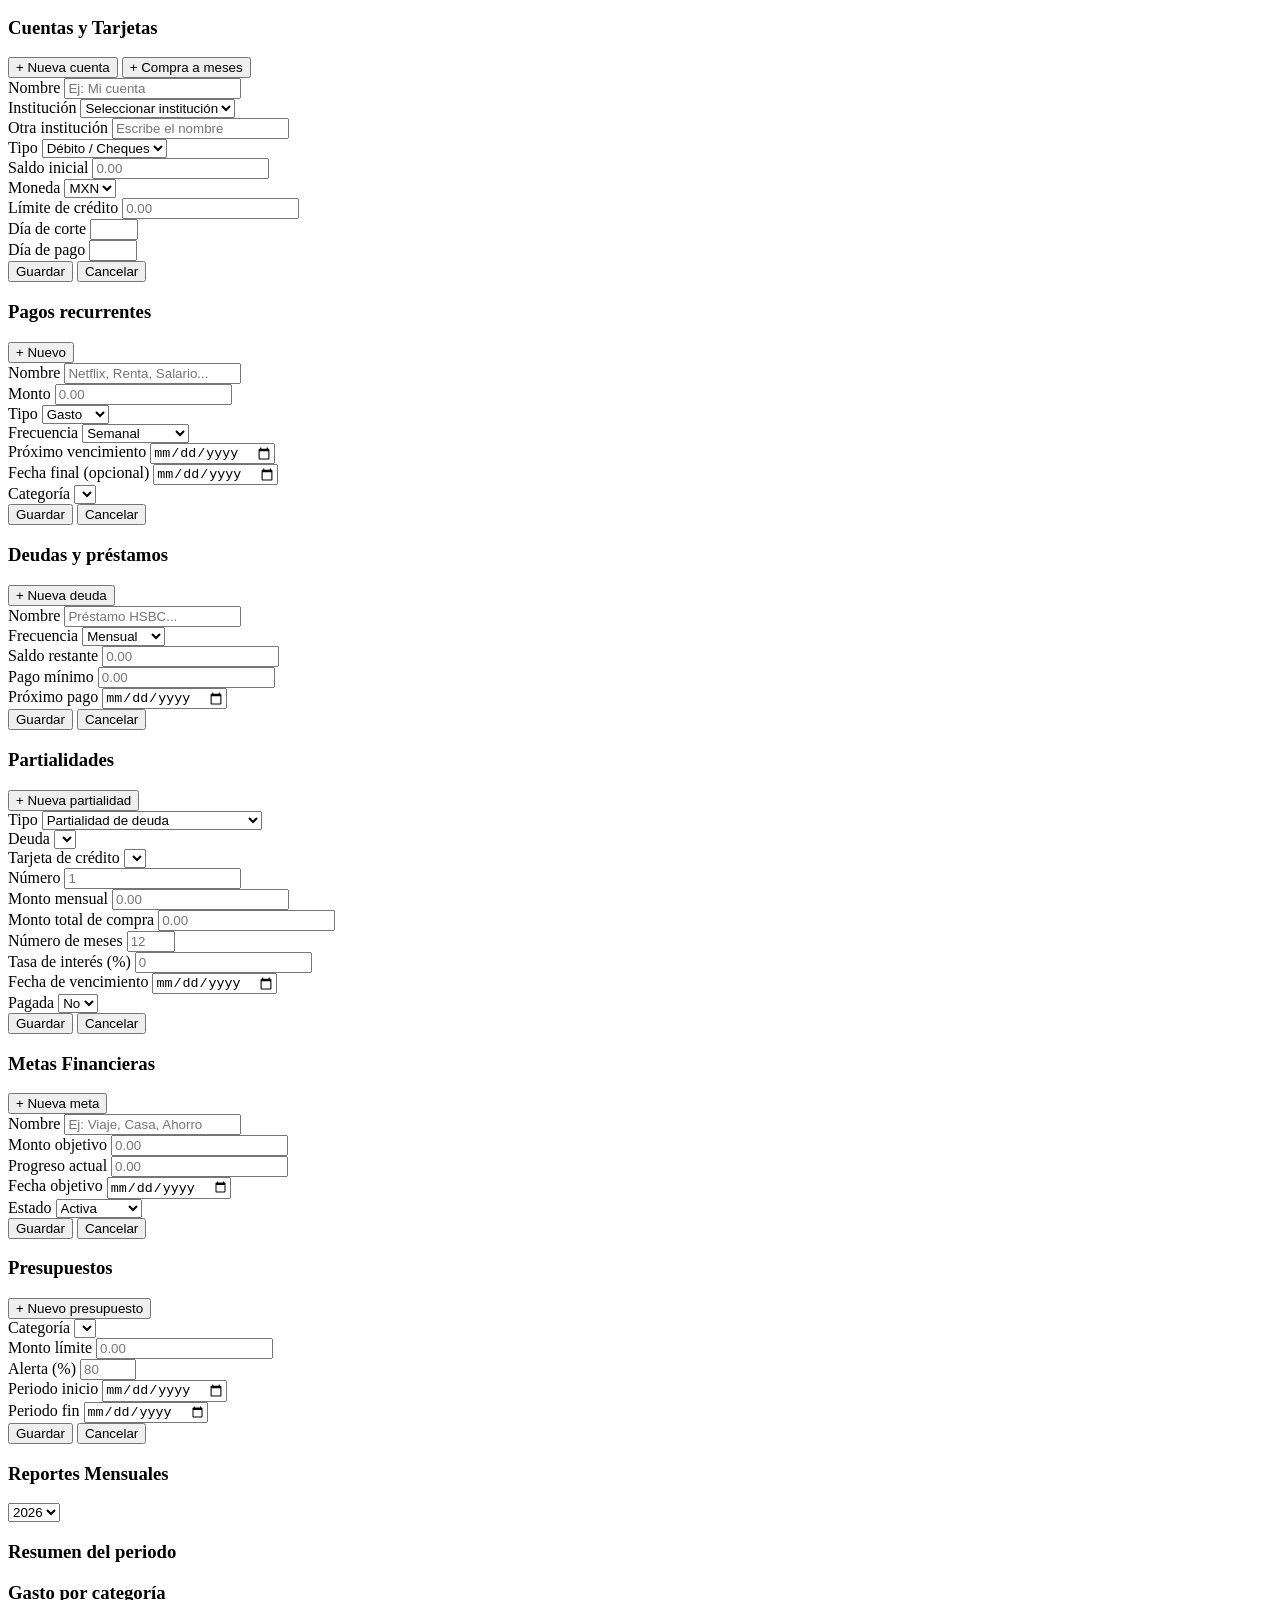
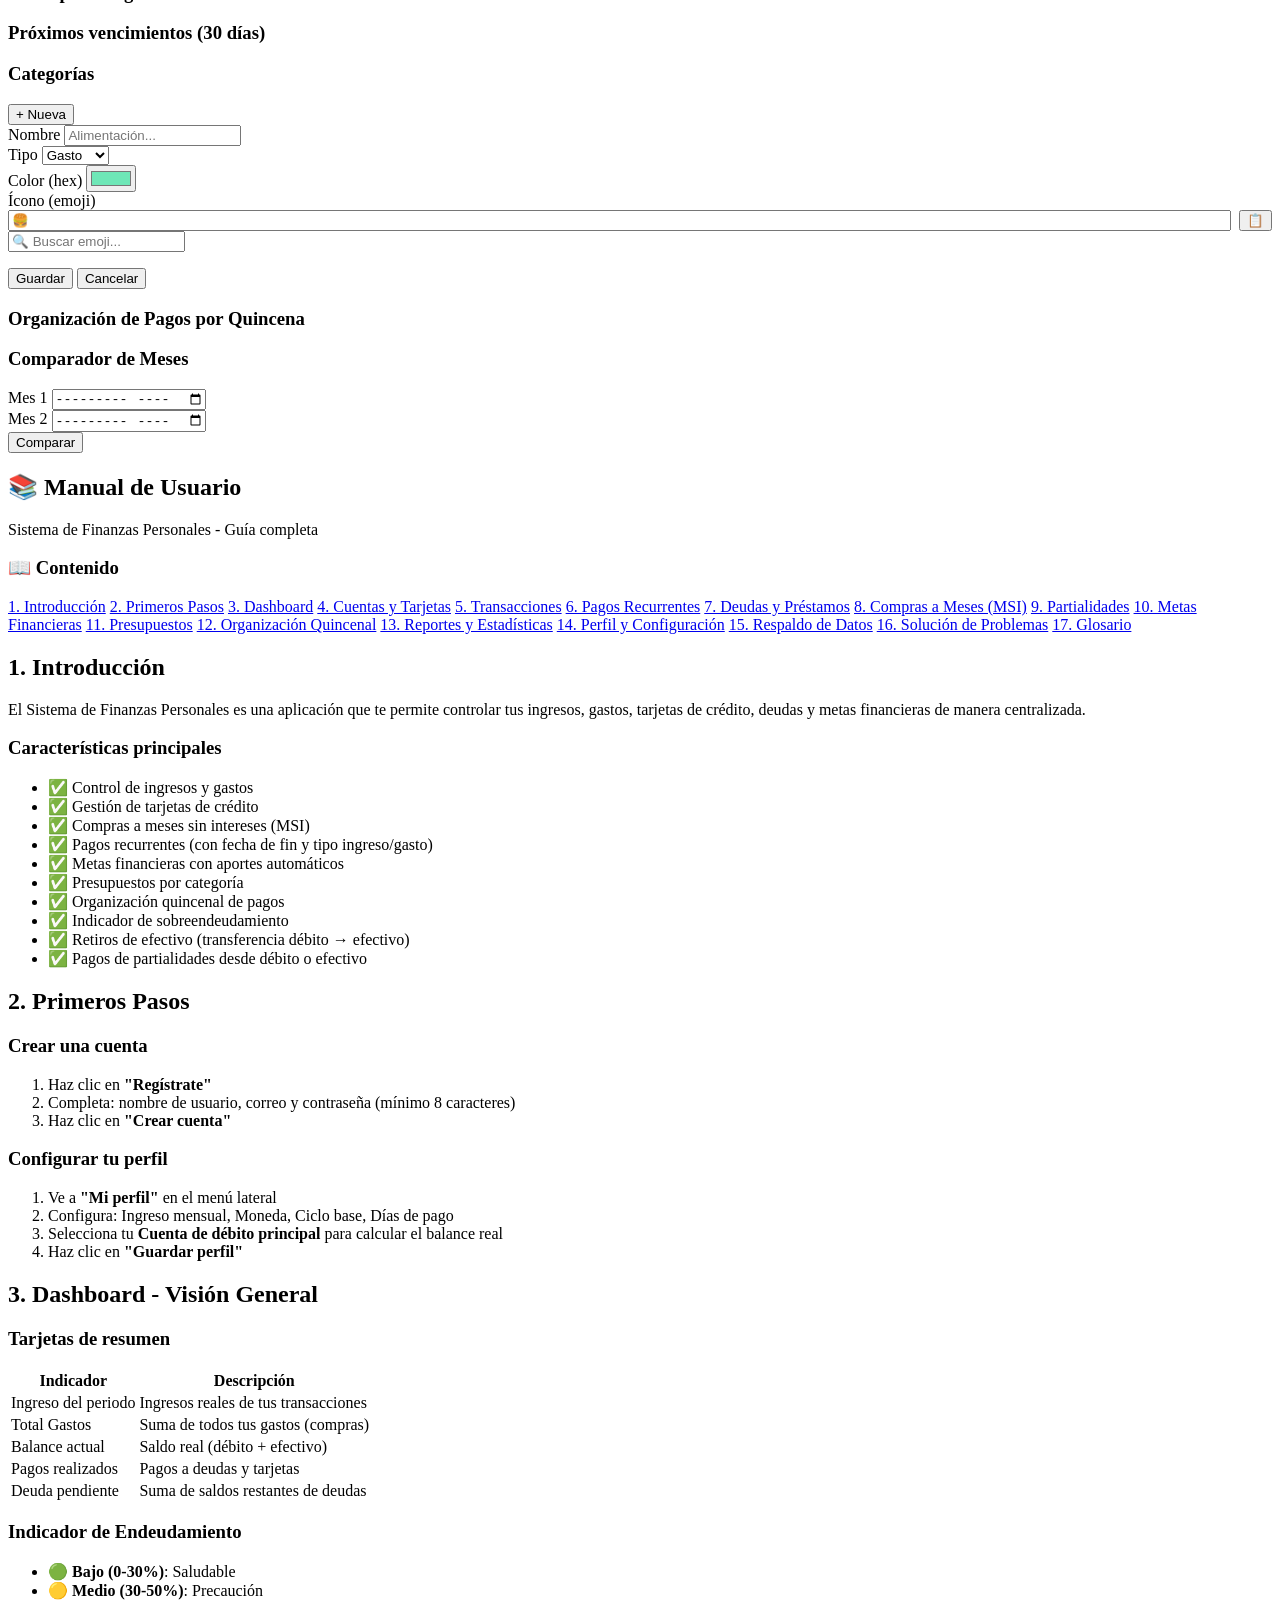
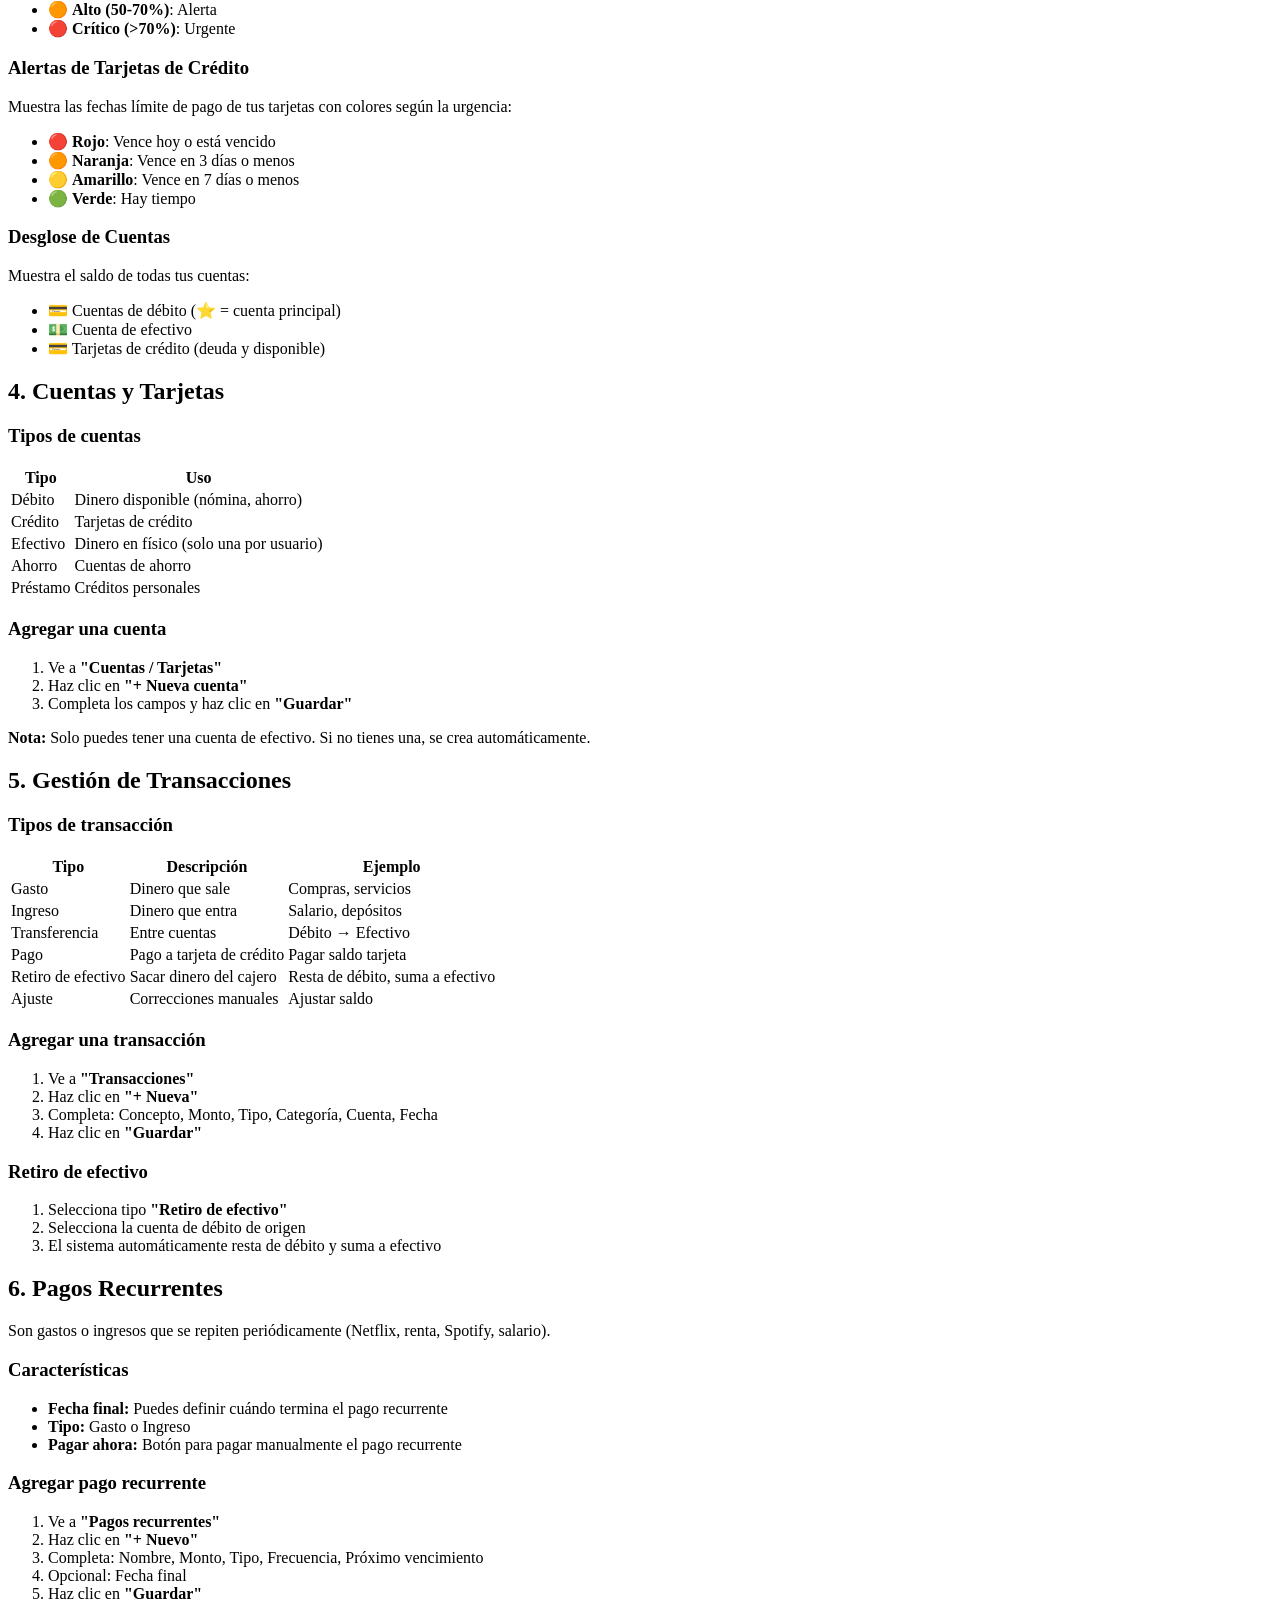
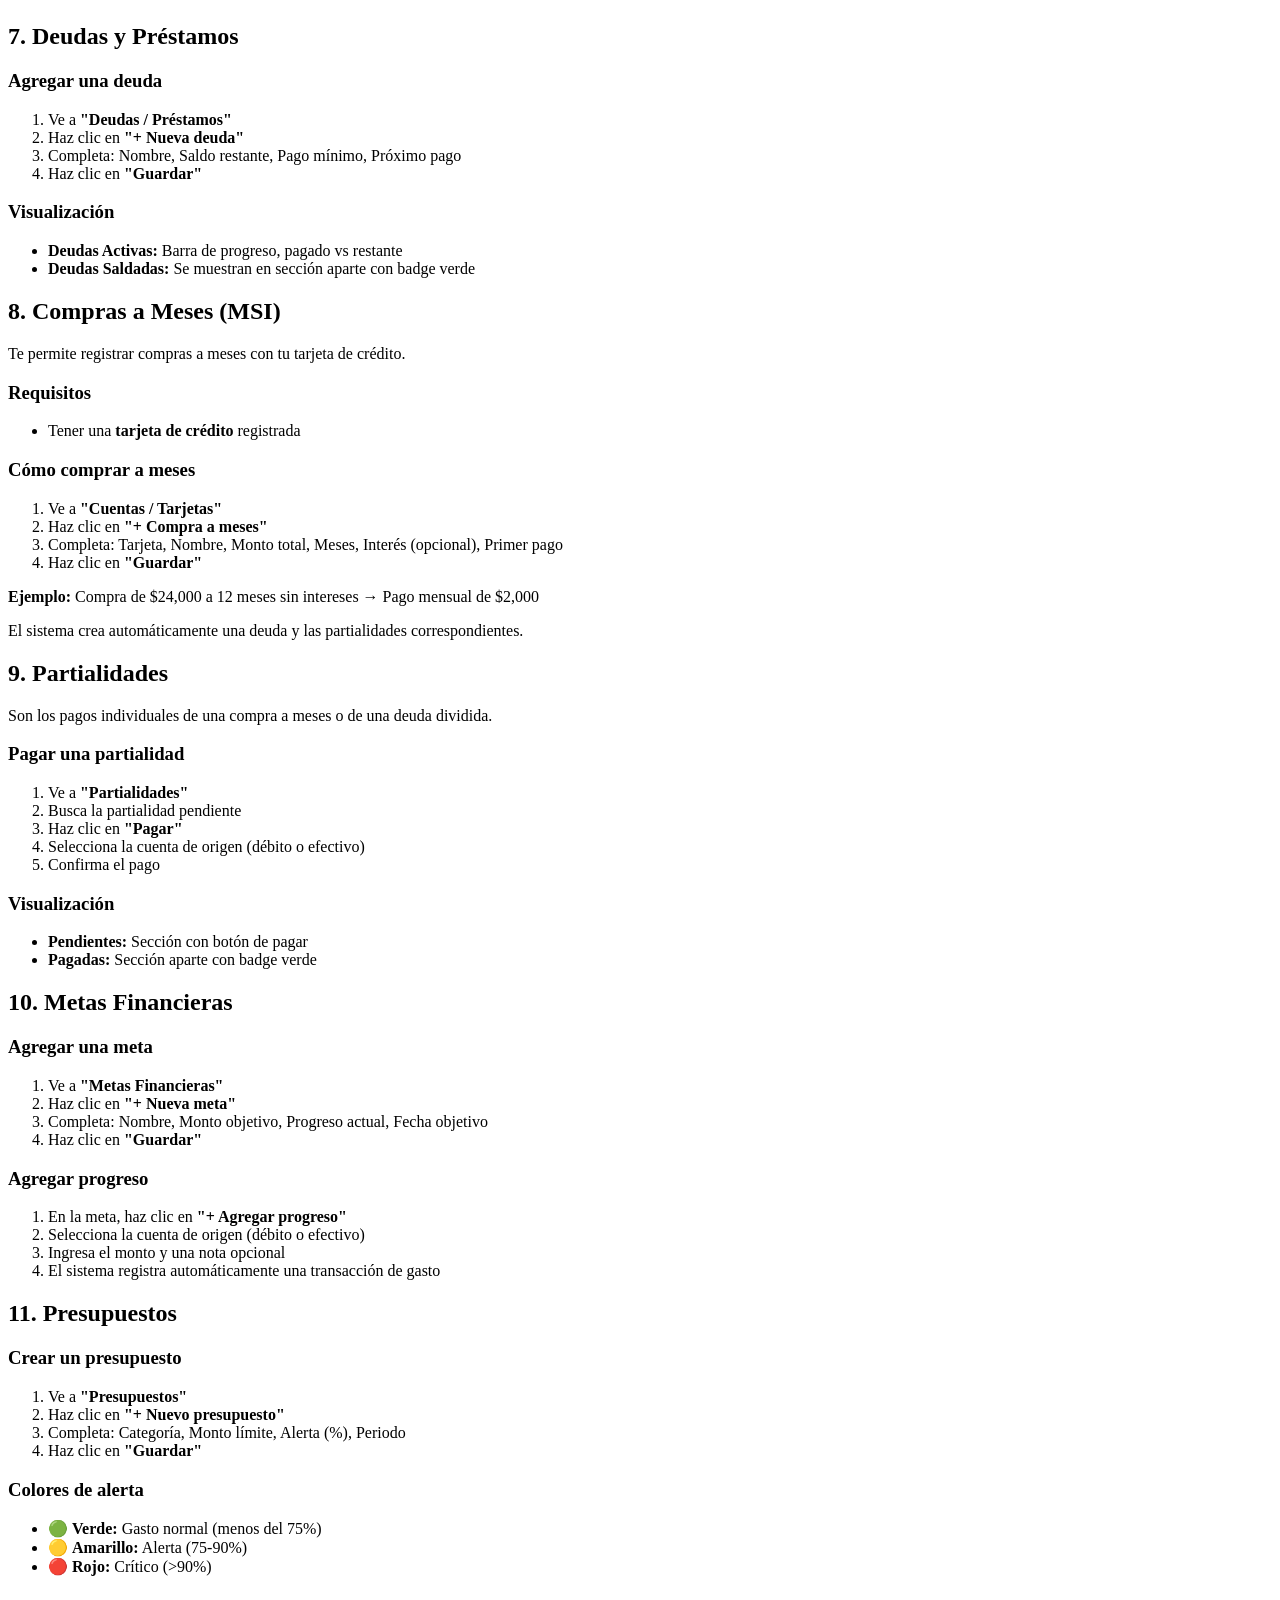
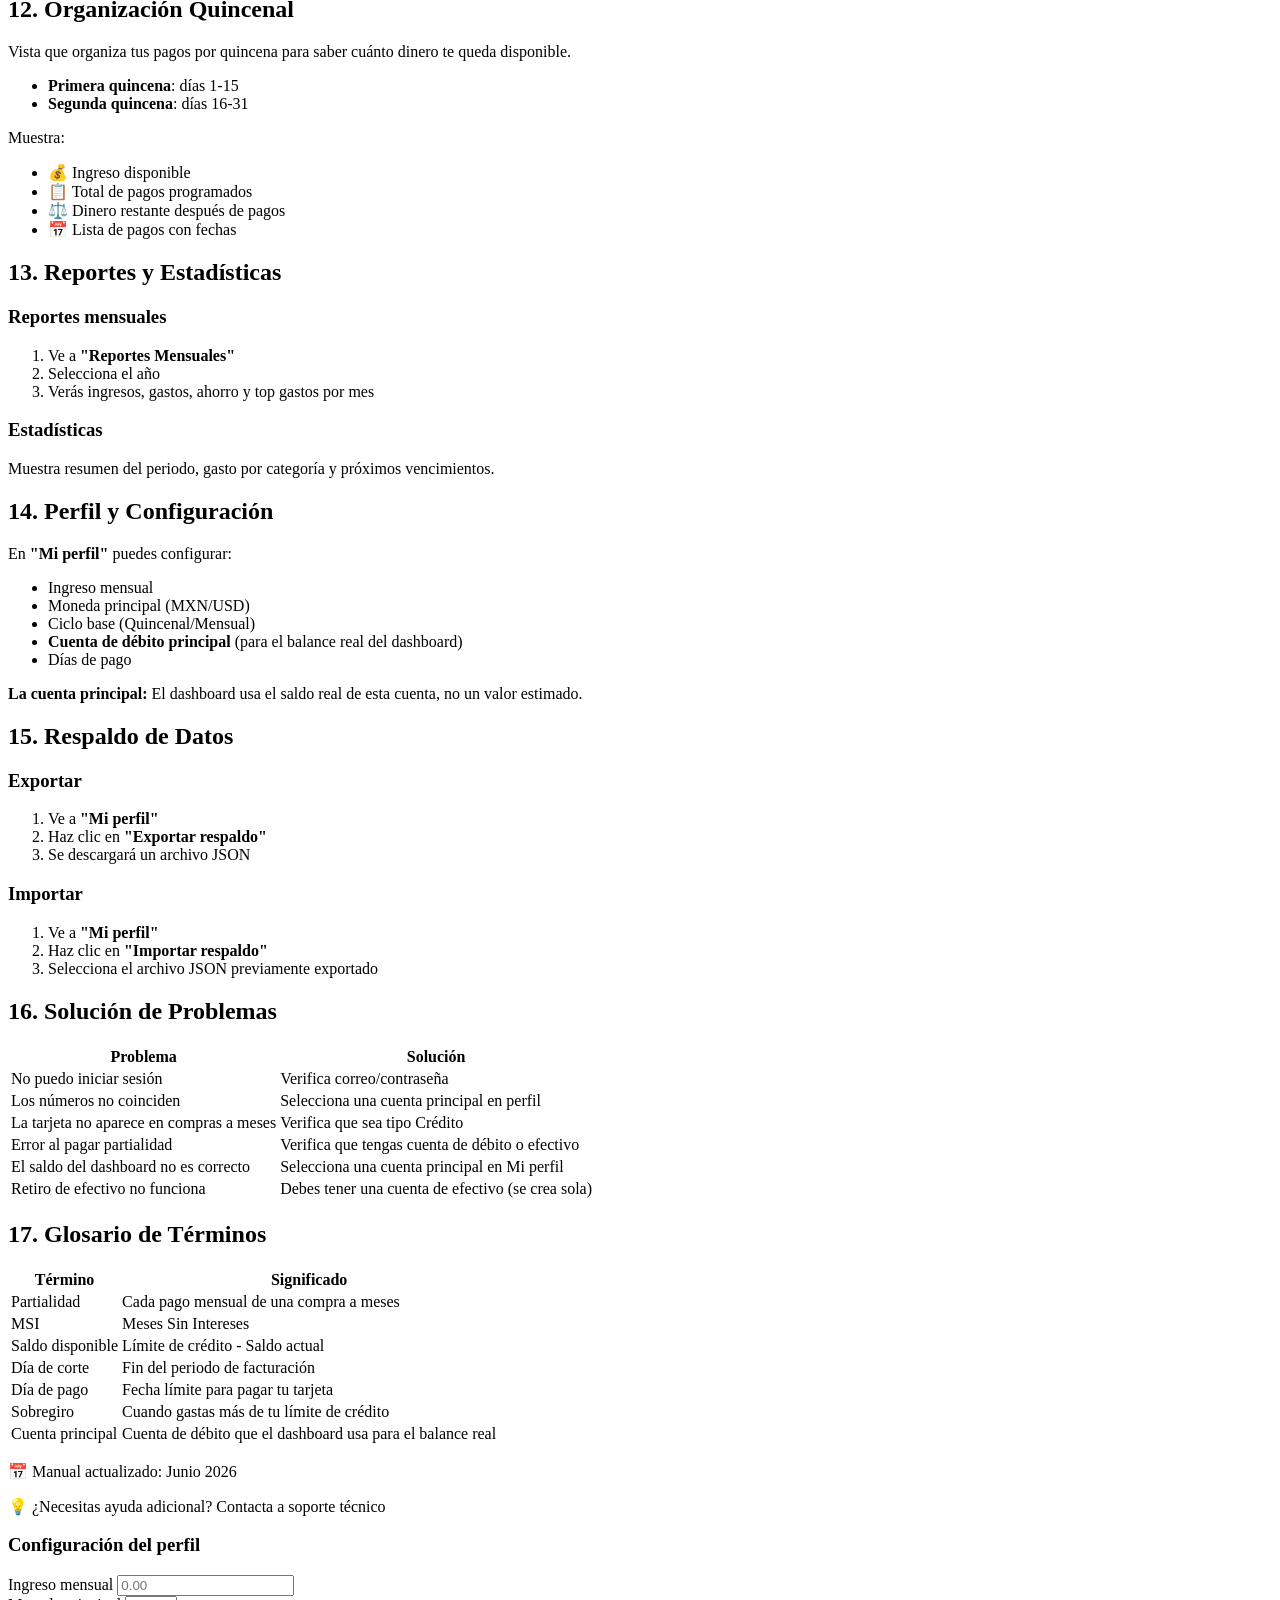
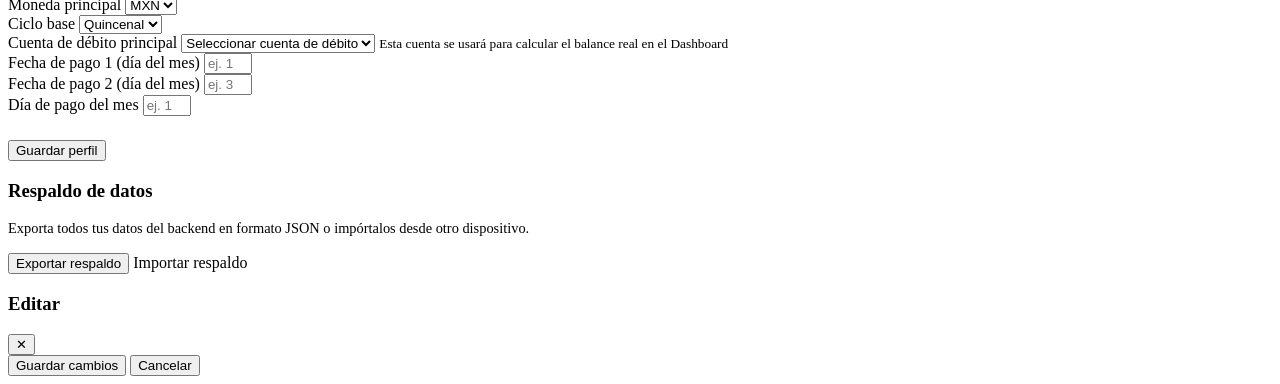
==== commit 707e1343: "feat: add type and account filters to transactions view" ====
--- a/src/main/resources/static/index.html
+++ b/src/main/resources/static/index.html
@@ -274,6 +274,20 @@
           <div class="section-header">
             <h3 class="card-title">Transacciones</h3>
             <button class="btn-primary btn-sm" id="btn-add-transaction">+ Nueva</button>
+          </div>
+          <div class="tx-filters">
+            <select id="filter-type" class="field-input">
+              <option value="">Todos los tipos</option>
+              <option value="income">Ingresos</option>
+              <option value="expense">Gastos</option>
+              <option value="payment">Pagos</option>
+              <option value="transfer">Transferencias</option>
+              <option value="withdrawal">Retiros</option>
+              <option value="adjustment">Ajustes</option>
+            </select>
+            <select id="filter-account" class="field-input">
+              <option value="">Todas las cuentas</option>
+            </select>
           </div>
           <div id="transaction-form-wrap" class="inline-form hidden">
             <div class="form-grid">
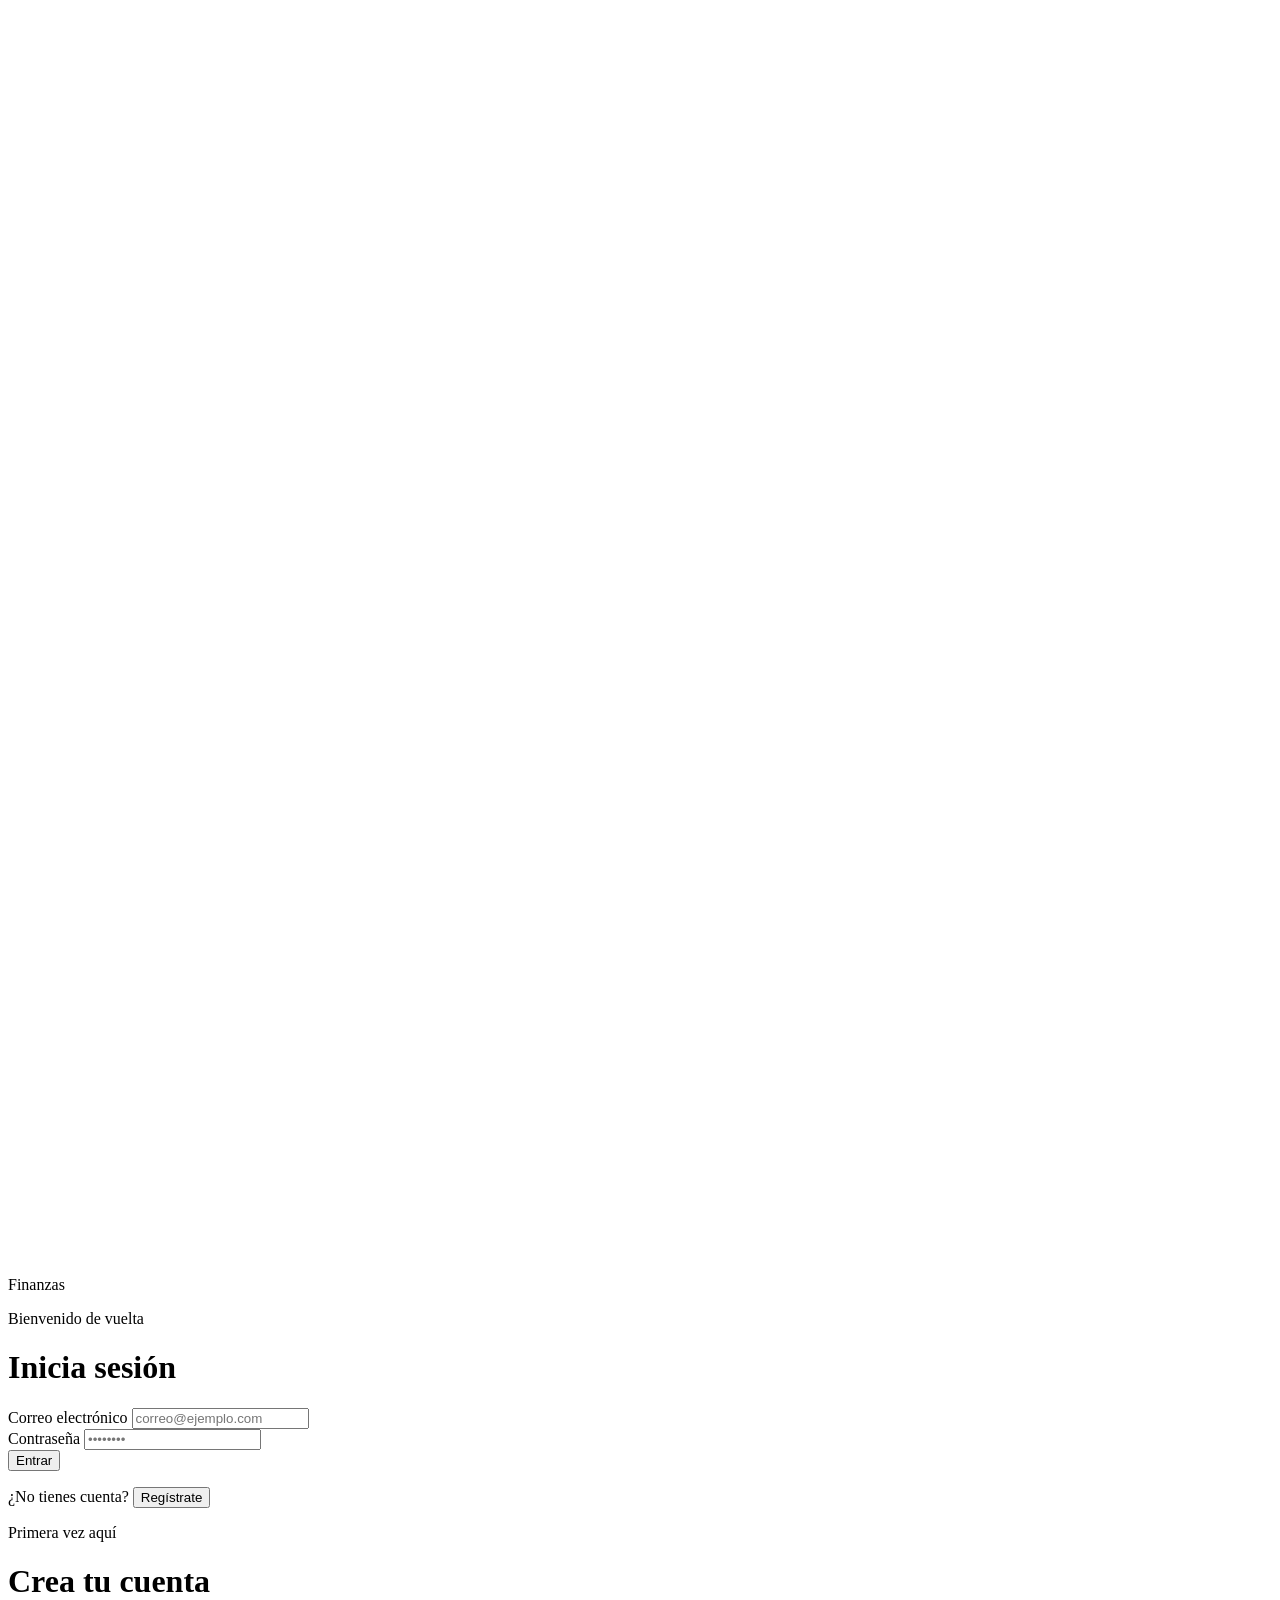
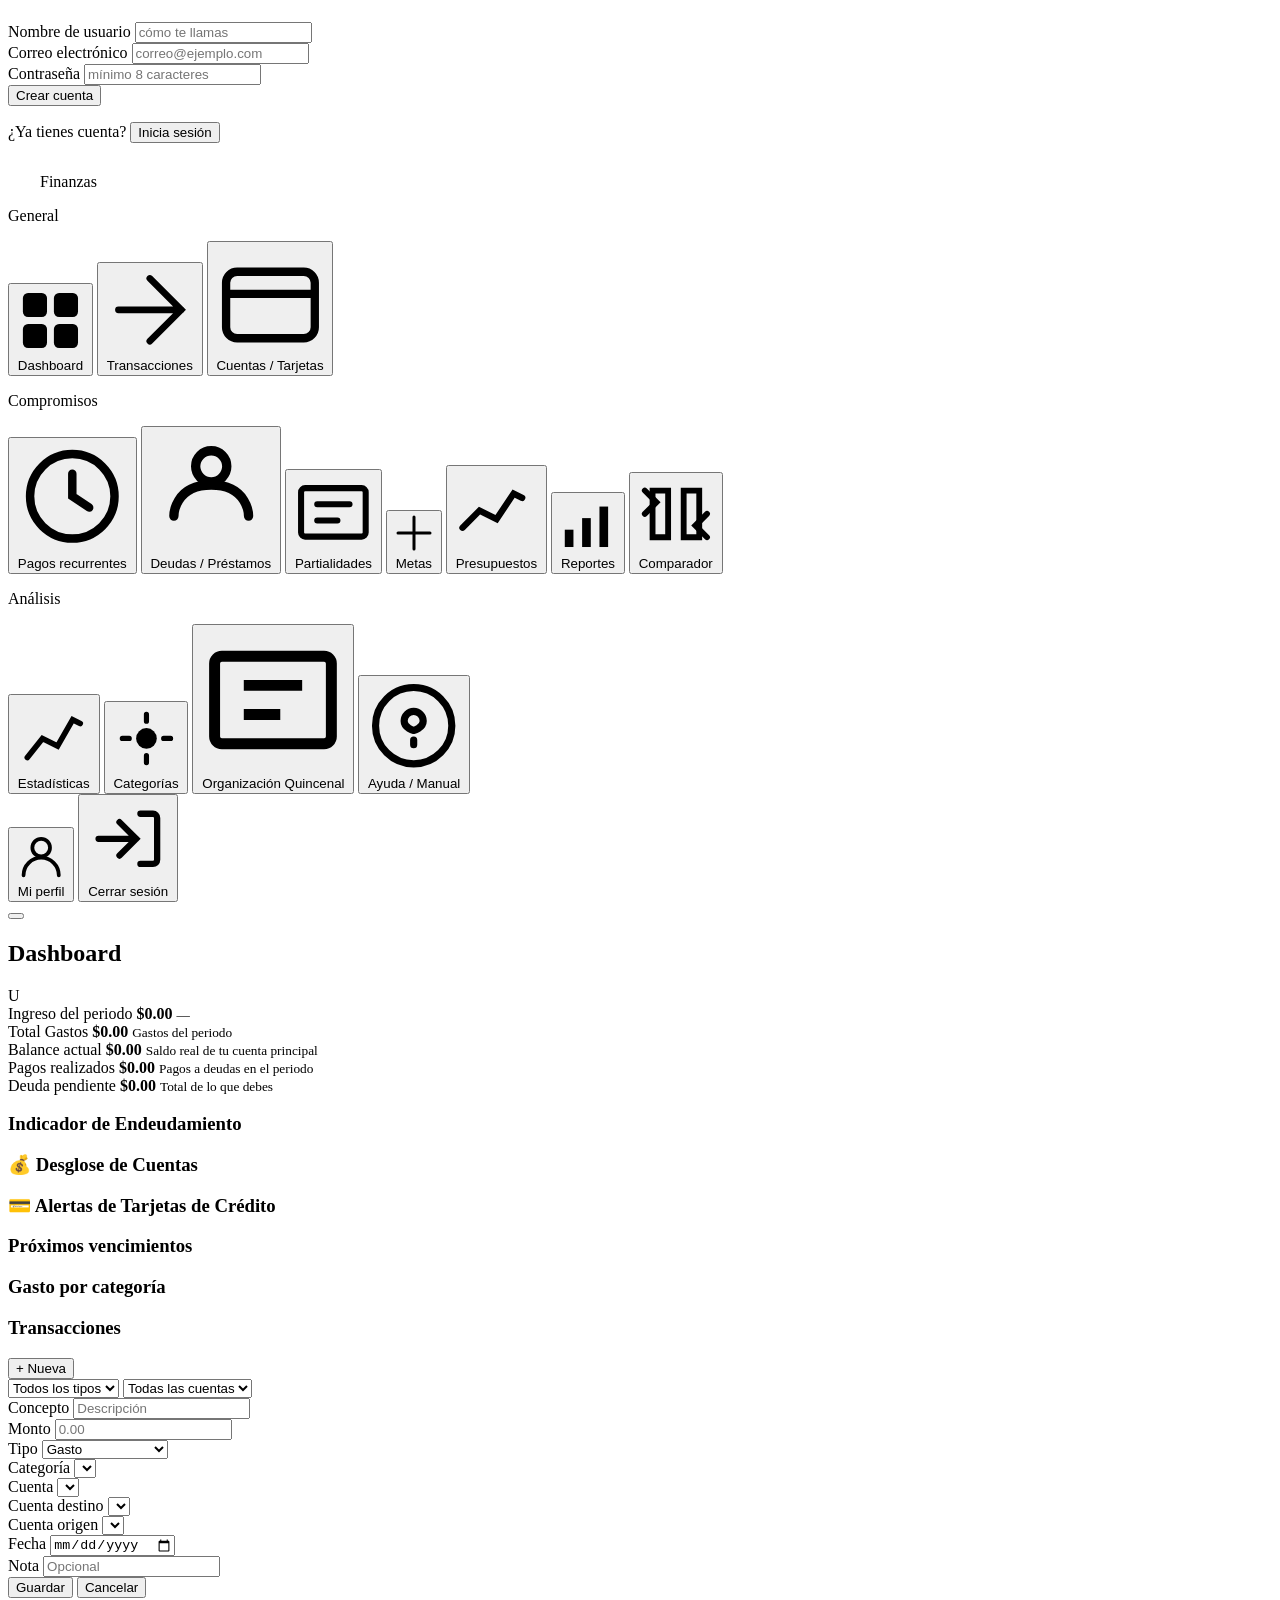
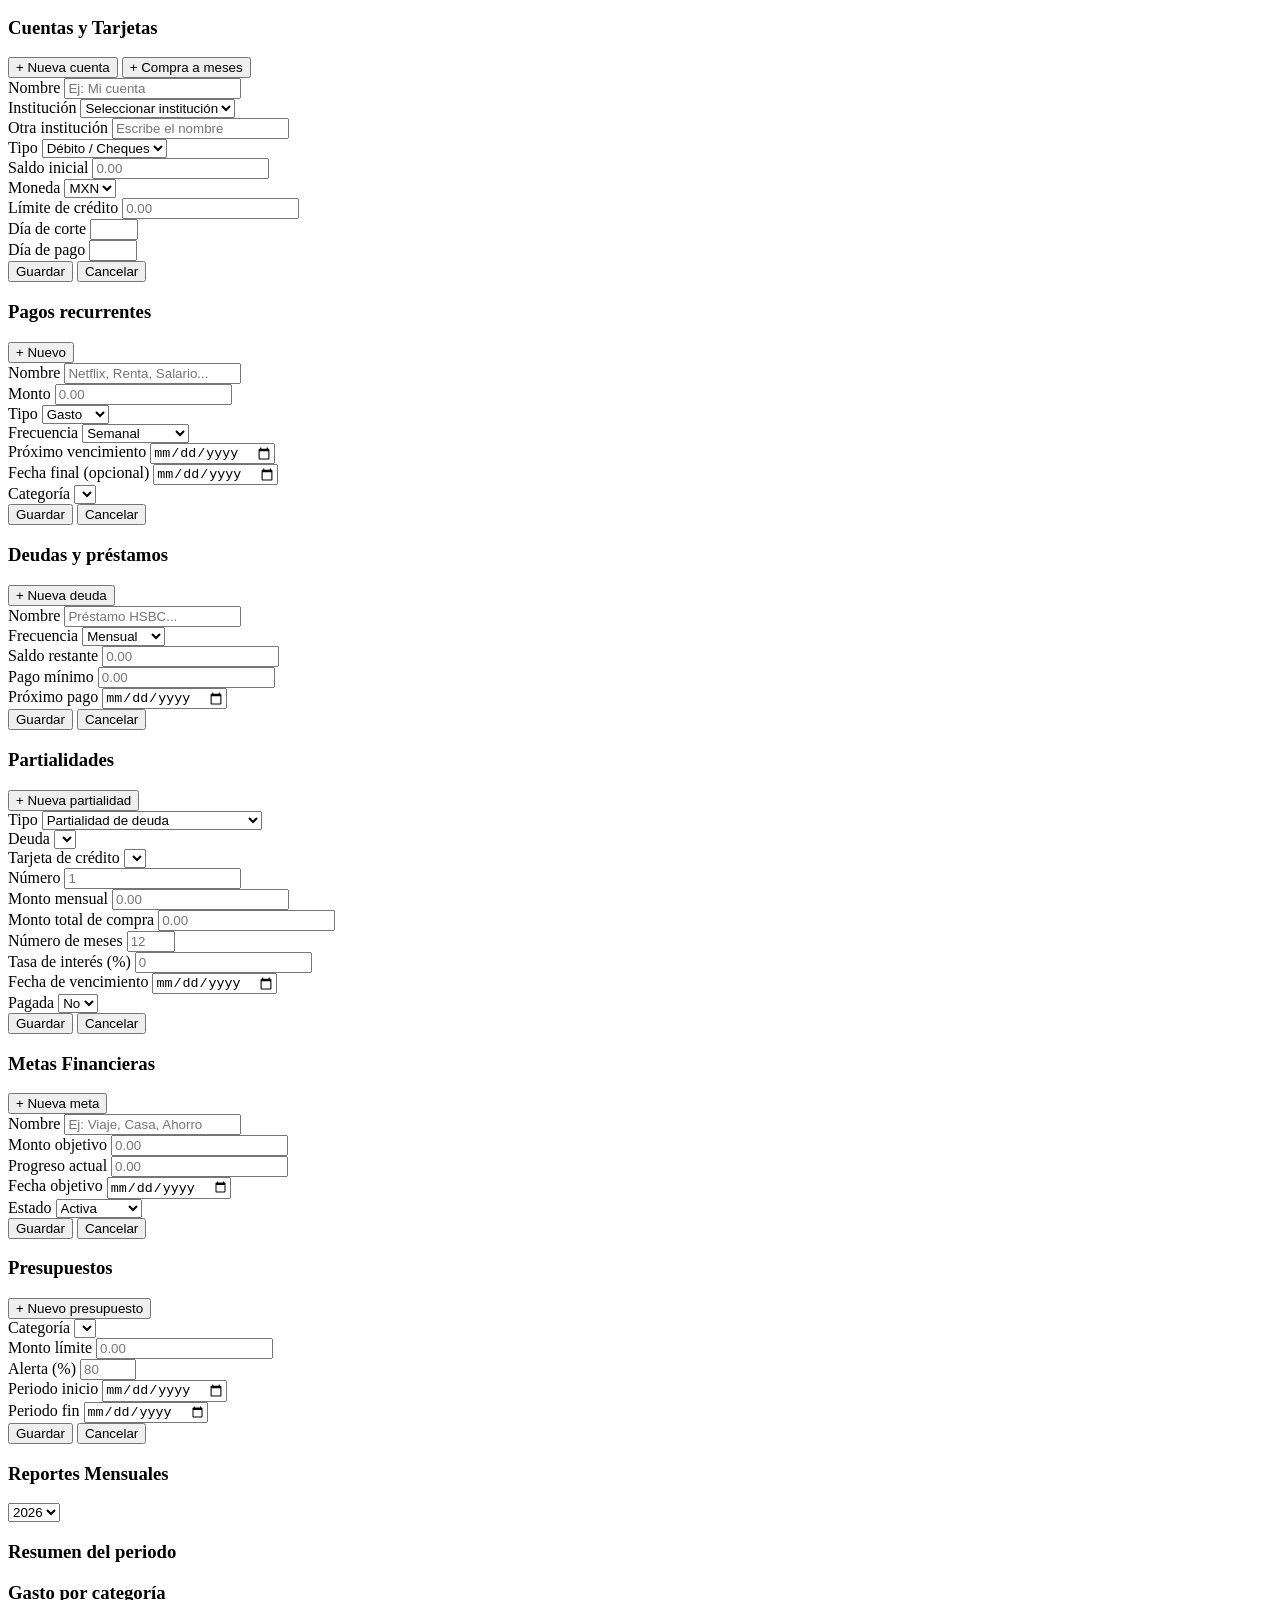
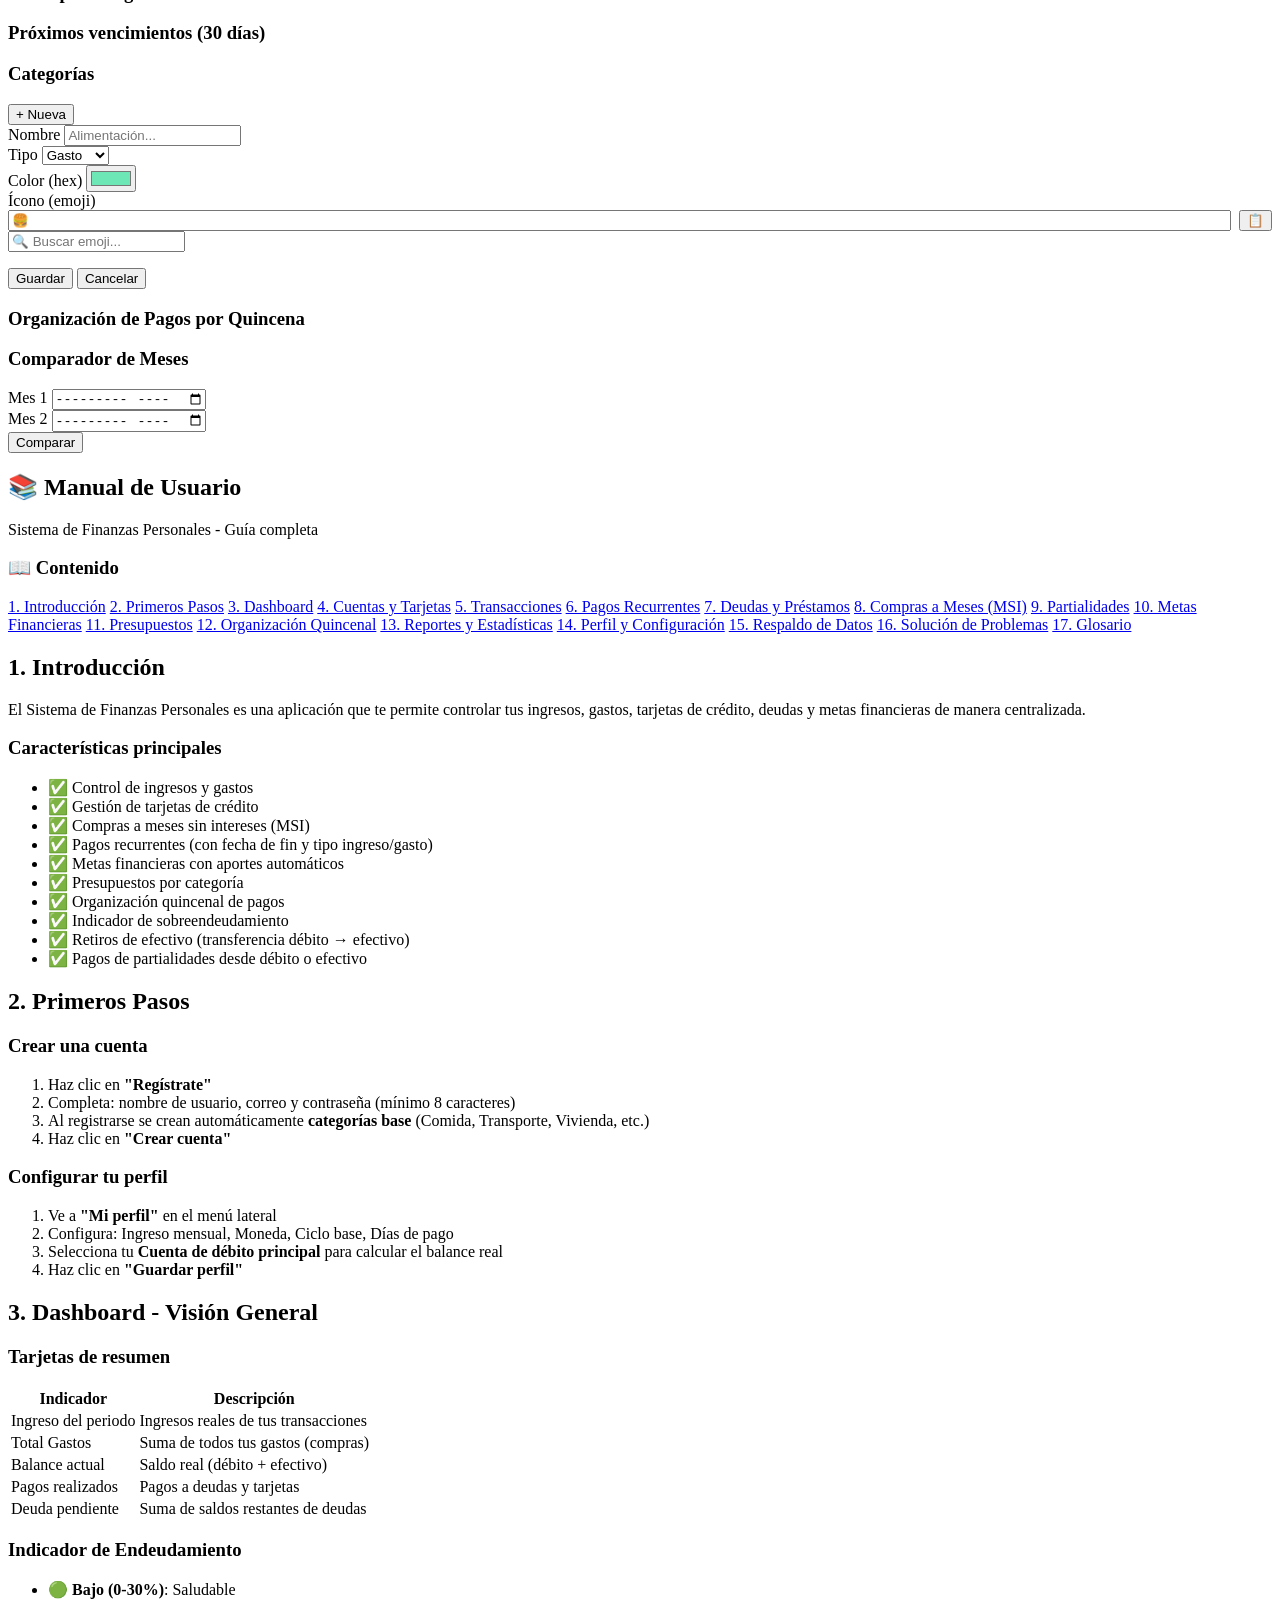
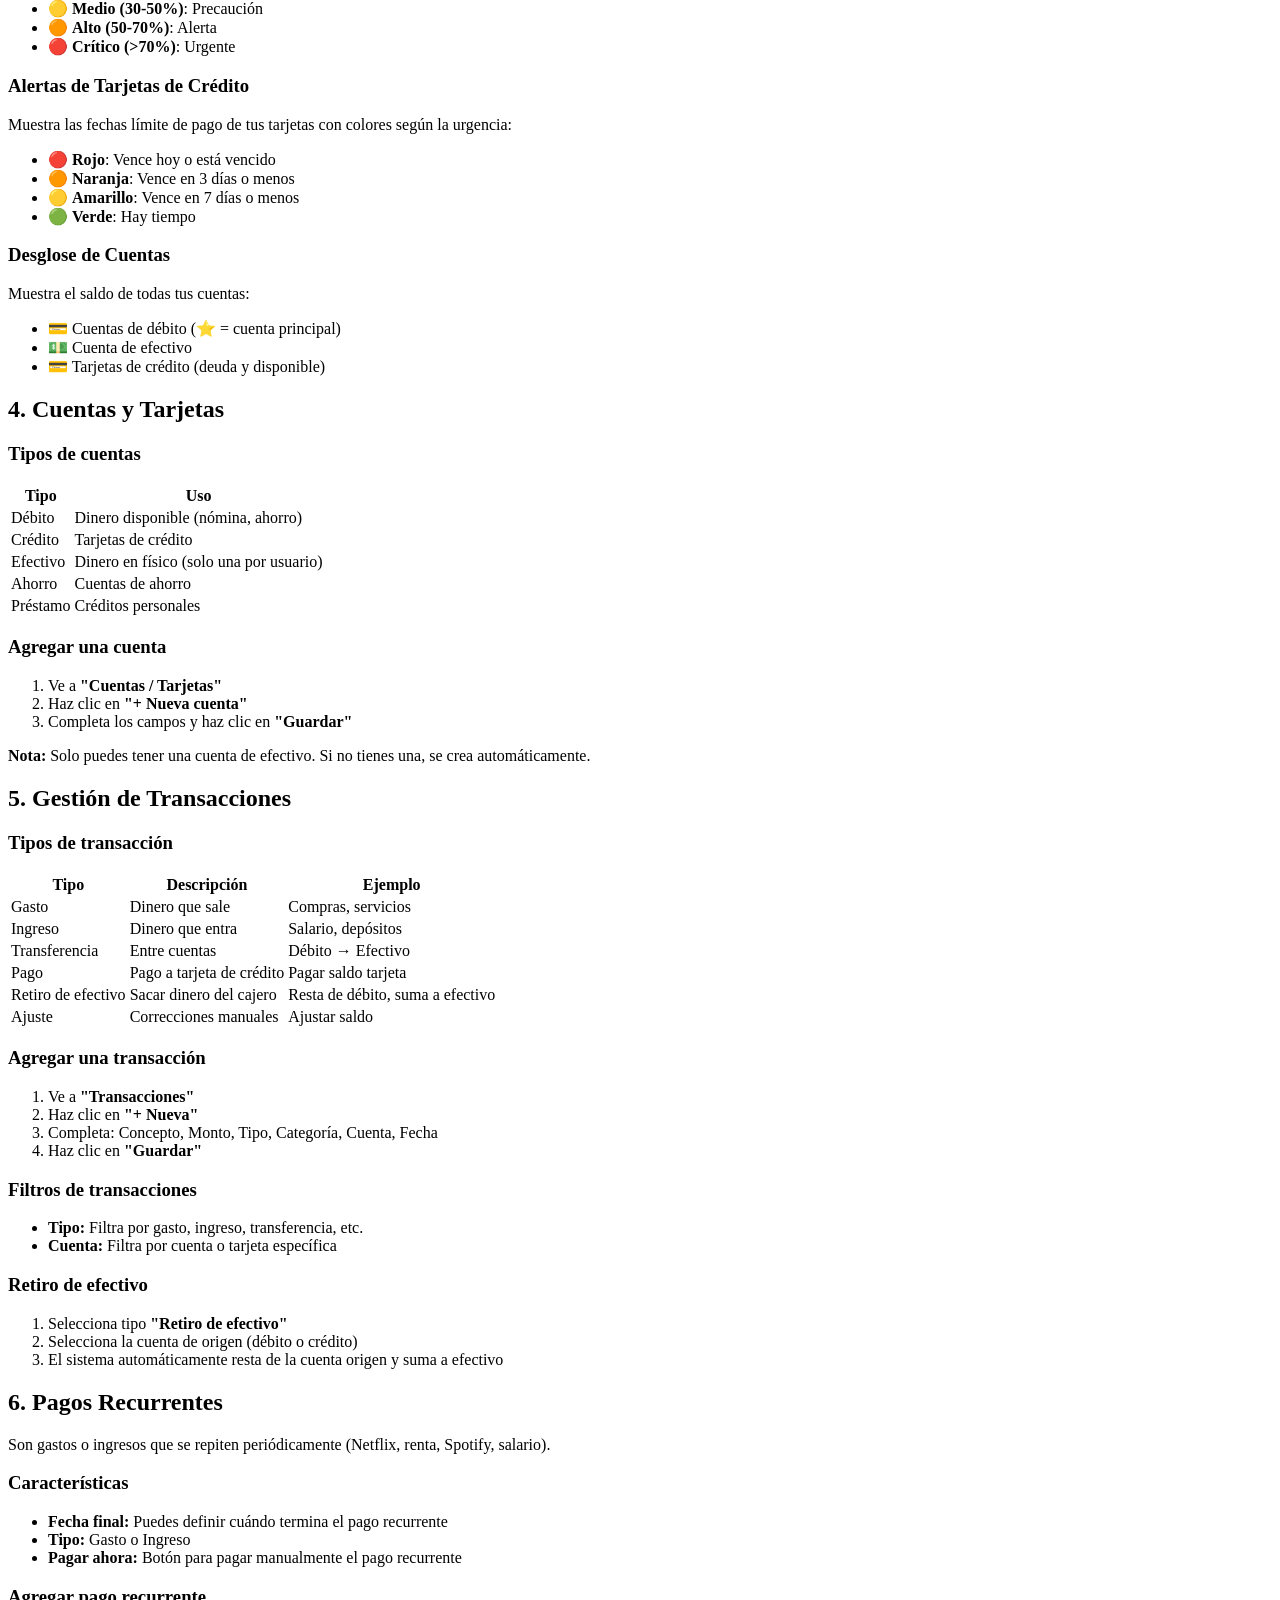
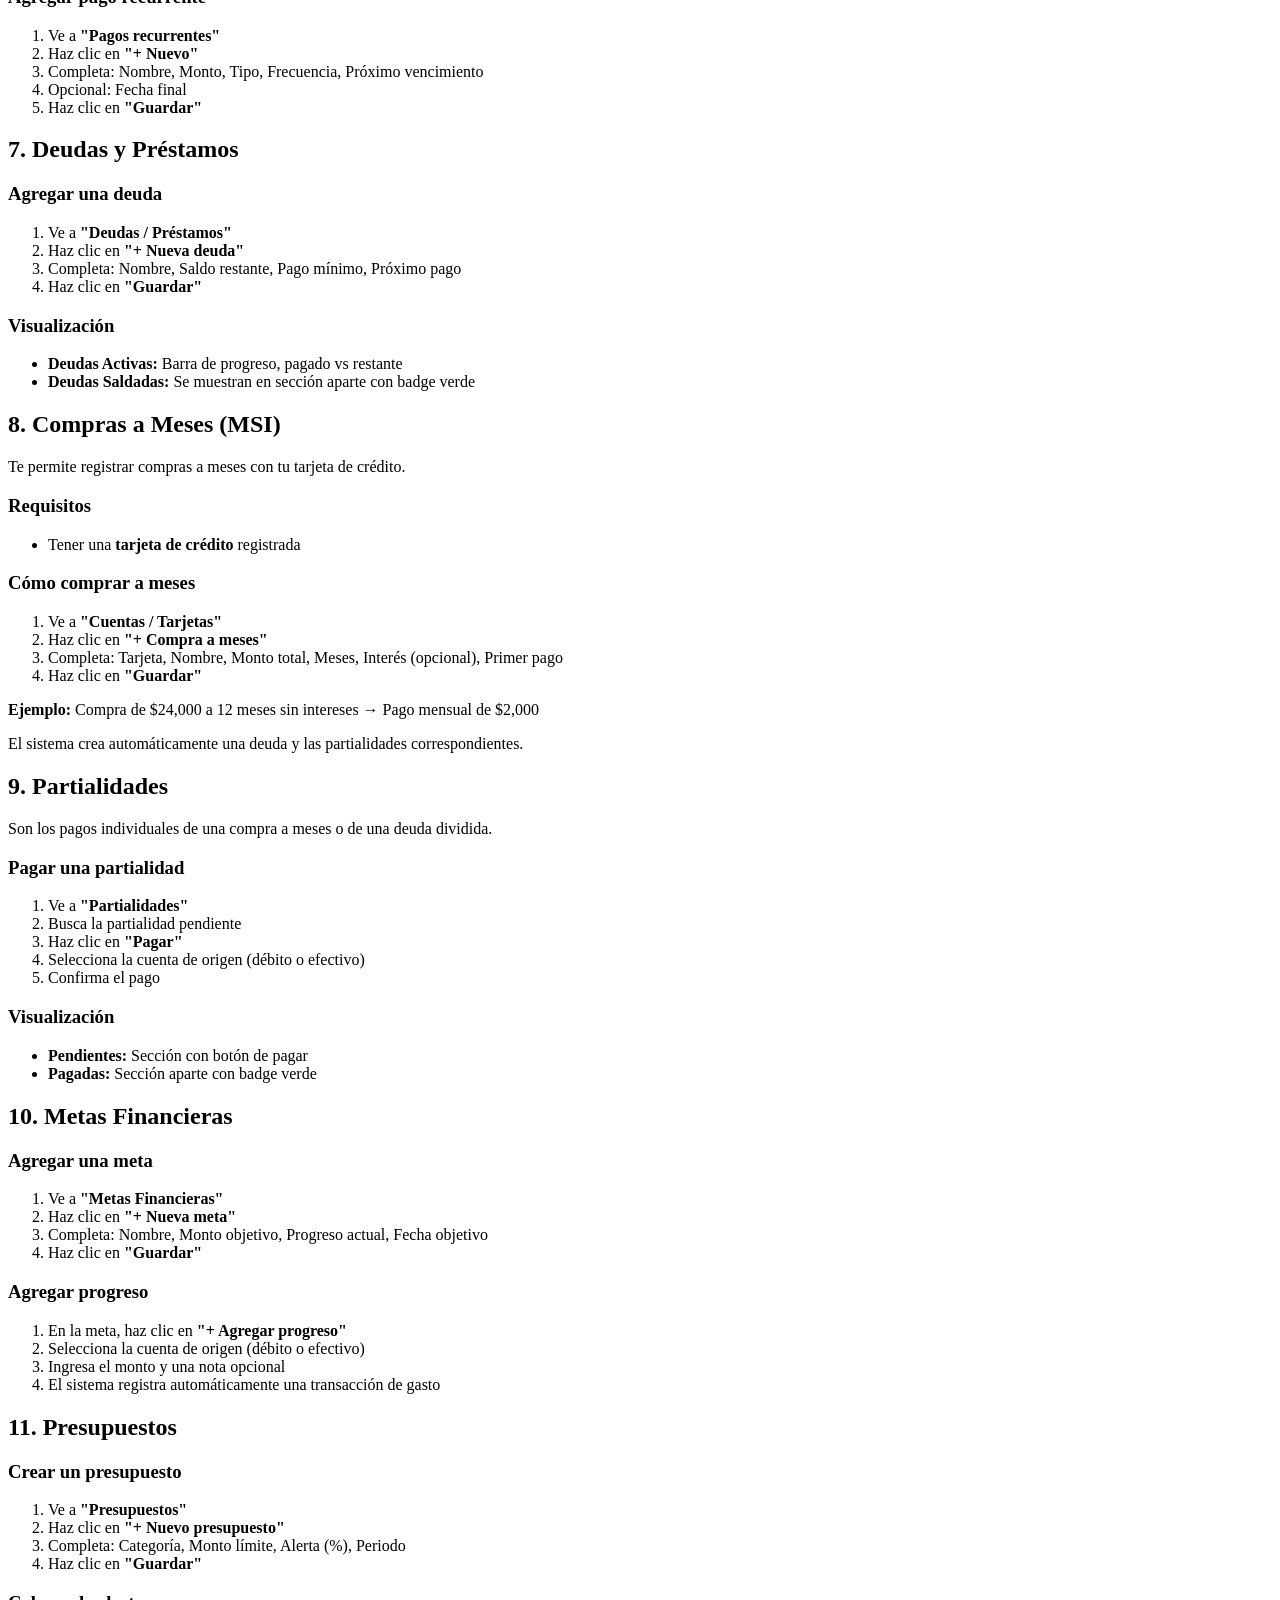
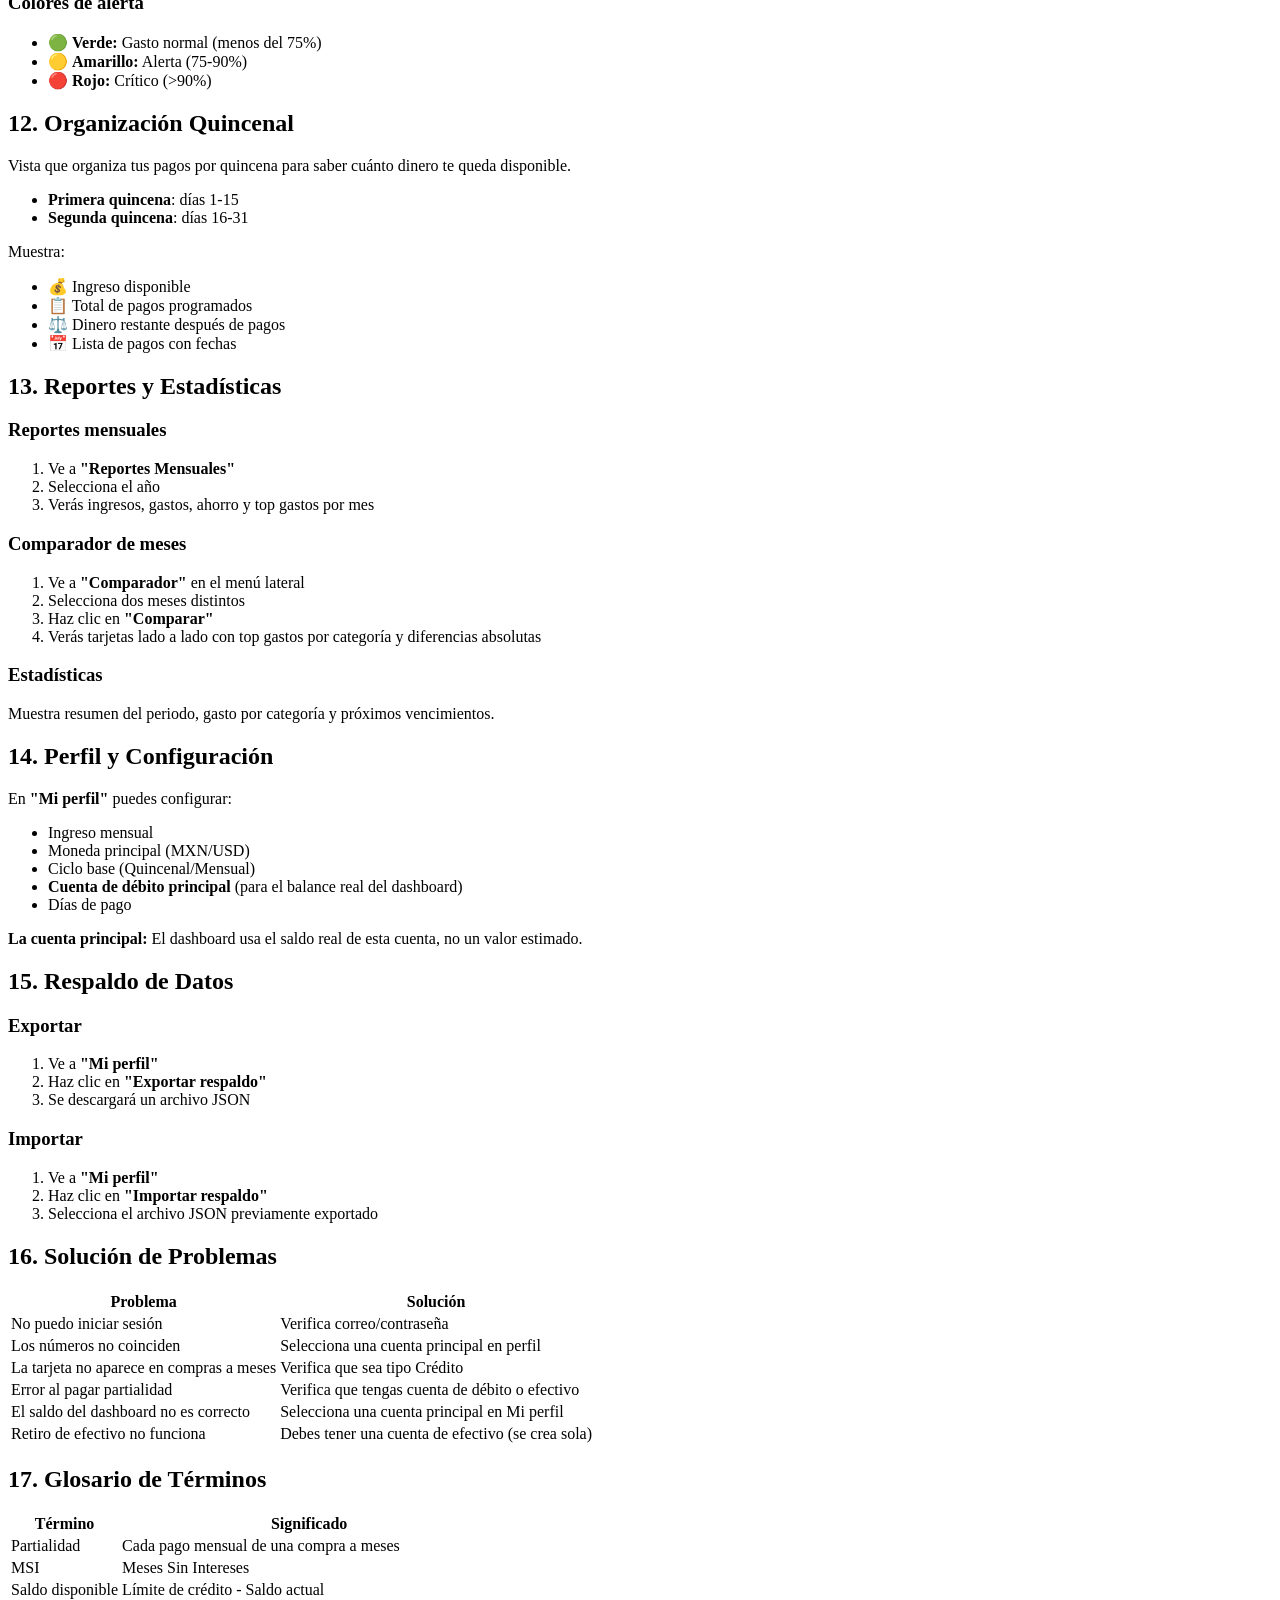
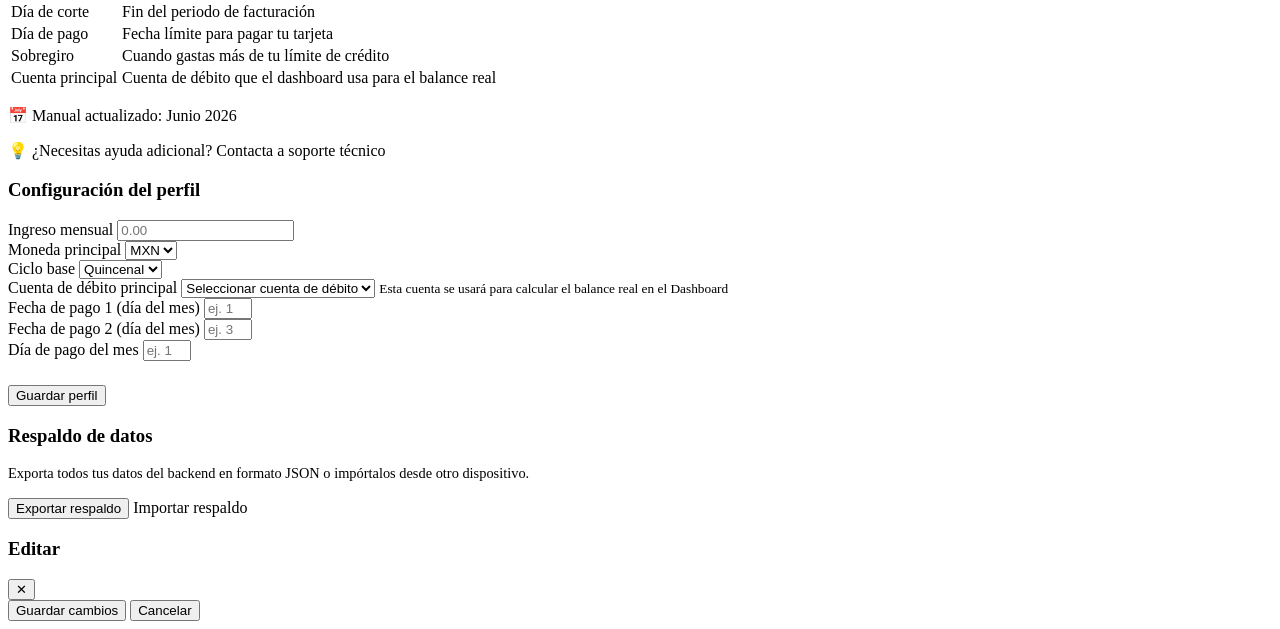
==== commit e4d08c05: "fix: display_name -> full_name on signup, add SLF4J logging, cache currency, parallel upcoming, budg" ====
--- a/src/main/resources/static/index.html
+++ b/src/main/resources/static/index.html
@@ -813,8 +813,9 @@
 		        <h2>2. Primeros Pasos</h2>
 		        <h3>Crear una cuenta</h3>
 		        <ol>
-		          <li>Haz clic en <strong>"Regístrate"</strong></li>
-		          <li>Completa: nombre de usuario, correo y contraseña (mínimo 8 caracteres)</li>
+          <li>Haz clic en <strong>"Regístrate"</strong></li>
+          <li>Completa: nombre de usuario, correo y contraseña (mínimo 8 caracteres)</li>
+          <li>Al registrarse se crean automáticamente <strong>categorías base</strong> (Comida, Transporte, Vivienda, etc.)</li>
 		          <li>Haz clic en <strong>"Crear cuenta"</strong></li>
 		        </ol>
 		        <h3>Configurar tu perfil</h3>
@@ -903,12 +904,17 @@
 		          <li>Completa: Concepto, Monto, Tipo, Categoría, Cuenta, Fecha</li>
 		          <li>Haz clic en <strong>"Guardar"</strong></li>
 		        </ol>
-		        <h3>Retiro de efectivo</h3>
-		        <ol>
-		          <li>Selecciona tipo <strong>"Retiro de efectivo"</strong></li>
-		          <li>Selecciona la cuenta de débito de origen</li>
-		          <li>El sistema automáticamente resta de débito y suma a efectivo</li>
-		        </ol>
+        <h3>Filtros de transacciones</h3>
+        <ul>
+          <li><strong>Tipo:</strong> Filtra por gasto, ingreso, transferencia, etc.</li>
+          <li><strong>Cuenta:</strong> Filtra por cuenta o tarjeta específica</li>
+        </ul>
+        <h3>Retiro de efectivo</h3>
+        <ol>
+          <li>Selecciona tipo <strong>"Retiro de efectivo"</strong></li>
+          <li>Selecciona la cuenta de origen (débito o crédito)</li>
+          <li>El sistema automáticamente resta de la cuenta origen y suma a efectivo</li>
+        </ol>
 		      </div>
 
 		      <!-- 6. PAGOS RECURRENTES -->
@@ -1049,8 +1055,15 @@
 		          <li>Selecciona el año</li>
 		          <li>Verás ingresos, gastos, ahorro y top gastos por mes</li>
 		        </ol>
-		        <h3>Estadísticas</h3>
-		        <p>Muestra resumen del periodo, gasto por categoría y próximos vencimientos.</p>
+        <h3>Comparador de meses</h3>
+        <ol>
+          <li>Ve a <strong>"Comparador"</strong> en el menú lateral</li>
+          <li>Selecciona dos meses distintos</li>
+          <li>Haz clic en <strong>"Comparar"</strong></li>
+          <li>Verás tarjetas lado a lado con top gastos por categoría y diferencias absolutas</li>
+        </ol>
+        <h3>Estadísticas</h3>
+        <p>Muestra resumen del periodo, gasto por categoría y próximos vencimientos.</p>
 		      </div>
 
 		      <!-- 14. PERFIL Y CONFIGURACIÓN -->
